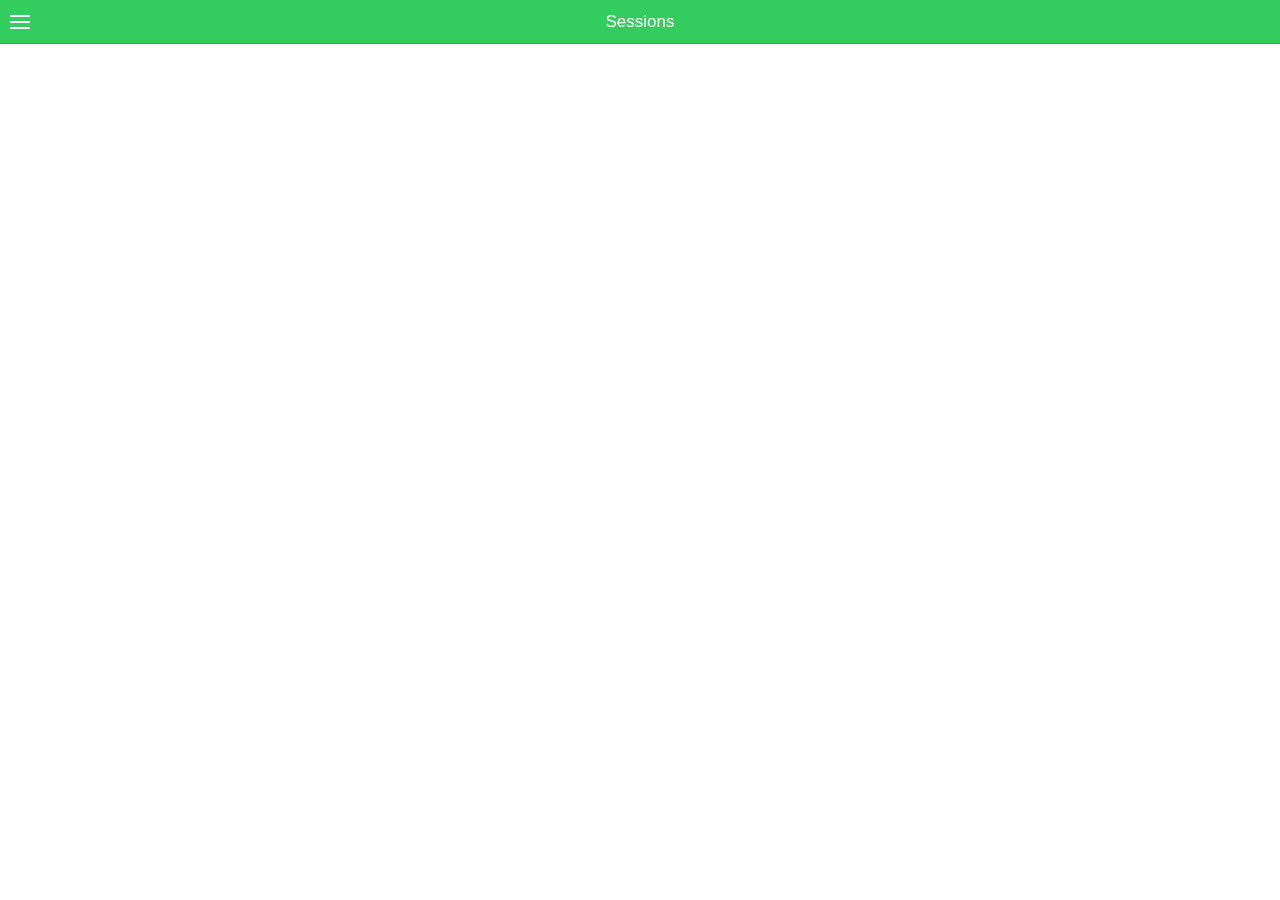
==== www/index.html @ f9bbe0bd "Initial commit" ====
<!DOCTYPE html>
<html>
  <head>
    <meta charset="utf-8">
    <meta name="viewport" content="initial-scale=1, maximum-scale=1, user-scalable=no, width=device-width">
    <title></title>

    <link href="lib/ionic/css/ionic.css" rel="stylesheet">
    <link href="css/style.css" rel="stylesheet">
    <link href="css/myCSS.css" rel="stylesheet">

    <!-- IF using Sass (run gulp sass first), then uncomment below and remove the CSS includes above
    <link href="css/ionic.app.css" rel="stylesheet">
    -->

    <!-- ionic/angularjs js -->
    <script src="lib/ionic/js/ionic.bundle.js"></script>
    <script src="lib/ionic/js/angular/angular-resource.js"></script>

    <!-- cordova script (this will be a 404 during development) -->
    <script src="cordova.js"></script>

    <!-- your app's js -->
    <script src="js/app.js"></script>
    <script src="js/controllers.js"></script>
    <script src="js/services.js"></script>
  </head>
  <body ng-app="starter">
  <ion-nav-view></ion-nav-view>
  </body>
</html>
---- www/lib/ionic/css/ionic.css ----
@charset "UTF-8";
/*!
 * Copyright 2015 Drifty Co.
 * http://drifty.com/
 *
 * Ionic, v1.2.1
 * A powerful HTML5 mobile app framework.
 * http://ionicframework.com/
 *
 * By @maxlynch, @benjsperry, @adamdbradley <3
 *
 * Licensed under the MIT license. Please see LICENSE for more information.
 *
 */
/*!
  Ionicons, v2.0.1
  Created by Ben Sperry for the Ionic Framework, http://ionicons.com/
  https://twitter.com/benjsperry  https://twitter.com/ionicframework
  MIT License: https://github.com/driftyco/ionicons

  Android-style icons originally built by Google’s
  Material Design Icons: https://github.com/google/material-design-icons
  used under CC BY http://creativecommons.org/licenses/by/4.0/
  Modified icons to fit ionicon’s grid from original.
*/
@font-face {
  font-family: "Ionicons";
  src: url("../fonts/ionicons.eot?v=2.0.1");
  src: url("../fonts/ionicons.eot?v=2.0.1#iefix") format("embedded-opentype"), url("../fonts/ionicons.ttf?v=2.0.1") format("truetype"), url("../fonts/ionicons.woff?v=2.0.1") format("woff"), url("../fonts/ionicons.woff") format("woff"), url("../fonts/ionicons.svg?v=2.0.1#Ionicons") format("svg");
  font-weight: normal;
  font-style: normal; }

.ion, .ionicons,
.ion-alert:before,
.ion-alert-circled:before,
.ion-android-add:before,
.ion-android-add-circle:before,
.ion-android-alarm-clock:before,
.ion-android-alert:before,
.ion-android-apps:before,
.ion-android-archive:before,
.ion-android-arrow-back:before,
.ion-android-arrow-down:before,
.ion-android-arrow-dropdown:before,
.ion-android-arrow-dropdown-circle:before,
.ion-android-arrow-dropleft:before,
.ion-android-arrow-dropleft-circle:before,
.ion-android-arrow-dropright:before,
.ion-android-arrow-dropright-circle:before,
.ion-android-arrow-dropup:before,
.ion-android-arrow-dropup-circle:before,
.ion-android-arrow-forward:before,
.ion-android-arrow-up:before,
.ion-android-attach:before,
.ion-android-bar:before,
.ion-android-bicycle:before,
.ion-android-boat:before,
.ion-android-bookmark:before,
.ion-android-bulb:before,
.ion-android-bus:before,
.ion-android-calendar:before,
.ion-android-call:before,
.ion-android-camera:before,
.ion-android-cancel:before,
.ion-android-car:before,
.ion-android-cart:before,
.ion-android-chat:before,
.ion-android-checkbox:before,
.ion-android-checkbox-blank:before,
.ion-android-checkbox-outline:before,
.ion-android-checkbox-outline-blank:before,
.ion-android-checkmark-circle:before,
.ion-android-clipboard:before,
.ion-android-close:before,
.ion-android-cloud:before,
.ion-android-cloud-circle:before,
.ion-android-cloud-done:before,
.ion-android-cloud-outline:before,
.ion-android-color-palette:before,
.ion-android-compass:before,
.ion-android-contact:before,
.ion-android-contacts:before,
.ion-android-contract:before,
.ion-android-create:before,
.ion-android-delete:before,
.ion-android-desktop:before,
.ion-android-document:before,
.ion-android-done:before,
.ion-android-done-all:before,
.ion-android-download:before,
.ion-android-drafts:before,
.ion-android-exit:before,
.ion-android-expand:before,
.ion-android-favorite:before,
.ion-android-favorite-outline:before,
.ion-android-film:before,
.ion-android-folder:before,
.ion-android-folder-open:before,
.ion-android-funnel:before,
.ion-android-globe:before,
.ion-android-hand:before,
.ion-android-hangout:before,
.ion-android-happy:before,
.ion-android-home:before,
.ion-android-image:before,
.ion-android-laptop:before,
.ion-android-list:before,
.ion-android-locate:before,
.ion-android-lock:before,
.ion-android-mail:before,
.ion-android-map:before,
.ion-android-menu:before,
.ion-android-microphone:before,
.ion-android-microphone-off:before,
.ion-android-more-horizontal:before,
.ion-android-more-vertical:before,
.ion-android-navigate:before,
.ion-android-notifications:before,
.ion-android-notifications-none:before,
.ion-android-notifications-off:before,
.ion-android-open:before,
.ion-android-options:before,
.ion-android-people:before,
.ion-android-person:before,
.ion-android-person-add:before,
.ion-android-phone-landscape:before,
.ion-android-phone-portrait:before,
.ion-android-pin:before,
.ion-android-plane:before,
.ion-android-playstore:before,
.ion-android-print:before,
.ion-android-radio-button-off:before,
.ion-android-radio-button-on:before,
.ion-android-refresh:before,
.ion-android-remove:before,
.ion-android-remove-circle:before,
.ion-android-restaurant:before,
.ion-android-sad:before,
.ion-android-search:before,
.ion-android-send:before,
.ion-android-settings:before,
.ion-android-share:before,
.ion-android-share-alt:before,
.ion-android-star:before,
.ion-android-star-half:before,
.ion-android-star-outline:before,
.ion-android-stopwatch:before,
.ion-android-subway:before,
.ion-android-sunny:before,
.ion-android-sync:before,
.ion-android-textsms:before,
.ion-android-time:before,
.ion-android-train:before,
.ion-android-unlock:before,
.ion-android-upload:before,
.ion-android-volume-down:before,
.ion-android-volume-mute:before,
.ion-android-volume-off:before,
.ion-android-volume-up:before,
.ion-android-walk:before,
.ion-android-warning:before,
.ion-android-watch:before,
.ion-android-wifi:before,
.ion-aperture:before,
.ion-archive:before,
.ion-arrow-down-a:before,
.ion-arrow-down-b:before,
.ion-arrow-down-c:before,
.ion-arrow-expand:before,
.ion-arrow-graph-down-left:before,
.ion-arrow-graph-down-right:before,
.ion-arrow-graph-up-left:before,
.ion-arrow-graph-up-right:before,
.ion-arrow-left-a:before,
.ion-arrow-left-b:before,
.ion-arrow-left-c:before,
.ion-arrow-move:before,
.ion-arrow-resize:before,
.ion-arrow-return-left:before,
.ion-arrow-return-right:before,
.ion-arrow-right-a:before,
.ion-arrow-right-b:before,
.ion-arrow-right-c:before,
.ion-arrow-shrink:before,
.ion-arrow-swap:before,
.ion-arrow-up-a:before,
.ion-arrow-up-b:before,
.ion-arrow-up-c:before,
.ion-asterisk:before,
.ion-at:before,
.ion-backspace:before,
.ion-backspace-outline:before,
.ion-bag:before,
.ion-battery-charging:before,
.ion-battery-empty:before,
.ion-battery-full:before,
.ion-battery-half:before,
.ion-battery-low:before,
.ion-beaker:before,
.ion-beer:before,
.ion-bluetooth:before,
.ion-bonfire:before,
.ion-bookmark:before,
.ion-bowtie:before,
.ion-briefcase:before,
.ion-bug:before,
.ion-calculator:before,
.ion-calendar:before,
.ion-camera:before,
.ion-card:before,
.ion-cash:before,
.ion-chatbox:before,
.ion-chatbox-working:before,
.ion-chatboxes:before,
.ion-chatbubble:before,
.ion-chatbubble-working:before,
.ion-chatbubbles:before,
.ion-checkmark:before,
.ion-checkmark-circled:before,
.ion-checkmark-round:before,
.ion-chevron-down:before,
.ion-chevron-left:before,
.ion-chevron-right:before,
.ion-chevron-up:before,
.ion-clipboard:before,
.ion-clock:before,
.ion-close:before,
.ion-close-circled:before,
.ion-close-round:before,
.ion-closed-captioning:before,
.ion-cloud:before,
.ion-code:before,
.ion-code-download:before,
.ion-code-working:before,
.ion-coffee:before,
.ion-compass:before,
.ion-compose:before,
.ion-connection-bars:before,
.ion-contrast:before,
.ion-crop:before,
.ion-cube:before,
.ion-disc:before,
.ion-document:before,
.ion-document-text:before,
.ion-drag:before,
.ion-earth:before,
.ion-easel:before,
.ion-edit:before,
.ion-egg:before,
.ion-eject:before,
.ion-email:before,
.ion-email-unread:before,
.ion-erlenmeyer-flask:before,
.ion-erlenmeyer-flask-bubbles:before,
.ion-eye:before,
.ion-eye-disabled:before,
.ion-female:before,
.ion-filing:before,
.ion-film-marker:before,
.ion-fireball:before,
.ion-flag:before,
.ion-flame:before,
.ion-flash:before,
.ion-flash-off:before,
.ion-folder:before,
.ion-fork:before,
.ion-fork-repo:before,
.ion-forward:before,
.ion-funnel:before,
.ion-gear-a:before,
.ion-gear-b:before,
.ion-grid:before,
.ion-hammer:before,
.ion-happy:before,
.ion-happy-outline:before,
.ion-headphone:before,
.ion-heart:before,
.ion-heart-broken:before,
.ion-help:before,
.ion-help-buoy:before,
.ion-help-circled:before,
.ion-home:before,
.ion-icecream:before,
.ion-image:before,
.ion-images:before,
.ion-information:before,
.ion-information-circled:before,
.ion-ionic:before,
.ion-ios-alarm:before,
.ion-ios-alarm-outline:before,
.ion-ios-albums:before,
.ion-ios-albums-outline:before,
.ion-ios-americanfootball:before,
.ion-ios-americanfootball-outline:before,
.ion-ios-analytics:before,
.ion-ios-analytics-outline:before,
.ion-ios-arrow-back:before,
.ion-ios-arrow-down:before,
.ion-ios-arrow-forward:before,
.ion-ios-arrow-left:before,
.ion-ios-arrow-right:before,
.ion-ios-arrow-thin-down:before,
.ion-ios-arrow-thin-left:before,
.ion-ios-arrow-thin-right:before,
.ion-ios-arrow-thin-up:before,
.ion-ios-arrow-up:before,
.ion-ios-at:before,
.ion-ios-at-outline:before,
.ion-ios-barcode:before,
.ion-ios-barcode-outline:before,
.ion-ios-baseball:before,
.ion-ios-baseball-outline:before,
.ion-ios-basketball:before,
.ion-ios-basketball-outline:before,
.ion-ios-bell:before,
.ion-ios-bell-outline:before,
.ion-ios-body:before,
.ion-ios-body-outline:before,
.ion-ios-bolt:before,
.ion-ios-bolt-outline:before,
.ion-ios-book:before,
.ion-ios-book-outline:before,
.ion-ios-bookmarks:before,
.ion-ios-bookmarks-outline:before,
.ion-ios-box:before,
.ion-ios-box-outline:before,
.ion-ios-briefcase:before,
.ion-ios-briefcase-outline:before,
.ion-ios-browsers:before,
.ion-ios-browsers-outline:before,
.ion-ios-calculator:before,
.ion-ios-calculator-outline:before,
.ion-ios-calendar:before,
.ion-ios-calendar-outline:before,
.ion-ios-camera:before,
.ion-ios-camera-outline:before,
.ion-ios-cart:before,
.ion-ios-cart-outline:before,
.ion-ios-chatboxes:before,
.ion-ios-chatboxes-outline:before,
.ion-ios-chatbubble:before,
.ion-ios-chatbubble-outline:before,
.ion-ios-checkmark:before,
.ion-ios-checkmark-empty:before,
.ion-ios-checkmark-outline:before,
.ion-ios-circle-filled:before,
.ion-ios-circle-outline:before,
.ion-ios-clock:before,
.ion-ios-clock-outline:before,
.ion-ios-close:before,
.ion-ios-close-empty:before,
.ion-ios-close-outline:before,
.ion-ios-cloud:before,
.ion-ios-cloud-download:before,
.ion-ios-cloud-download-outline:before,
.ion-ios-cloud-outline:before,
.ion-ios-cloud-upload:before,
.ion-ios-cloud-upload-outline:before,
.ion-ios-cloudy:before,
.ion-ios-cloudy-night:before,
.ion-ios-cloudy-night-outline:before,
.ion-ios-cloudy-outline:before,
.ion-ios-cog:before,
.ion-ios-cog-outline:before,
.ion-ios-color-filter:before,
.ion-ios-color-filter-outline:before,
.ion-ios-color-wand:before,
.ion-ios-color-wand-outline:before,
.ion-ios-compose:before,
.ion-ios-compose-outline:before,
.ion-ios-contact:before,
.ion-ios-contact-outline:before,
.ion-ios-copy:before,
.ion-ios-copy-outline:before,
.ion-ios-crop:before,
.ion-ios-crop-strong:before,
.ion-ios-download:before,
.ion-ios-download-outline:before,
.ion-ios-drag:before,
.ion-ios-email:before,
.ion-ios-email-outline:before,
.ion-ios-eye:before,
.ion-ios-eye-outline:before,
.ion-ios-fastforward:before,
.ion-ios-fastforward-outline:before,
.ion-ios-filing:before,
.ion-ios-filing-outline:before,
.ion-ios-film:before,
.ion-ios-film-outline:before,
.ion-ios-flag:before,
.ion-ios-flag-outline:before,
.ion-ios-flame:before,
.ion-ios-flame-outline:before,
.ion-ios-flask:before,
.ion-ios-flask-outline:before,
.ion-ios-flower:before,
.ion-ios-flower-outline:before,
.ion-ios-folder:before,
.ion-ios-folder-outline:before,
.ion-ios-football:before,
.ion-ios-football-outline:before,
.ion-ios-game-controller-a:before,
.ion-ios-game-controller-a-outline:before,
.ion-ios-game-controller-b:before,
.ion-ios-game-controller-b-outline:before,
.ion-ios-gear:before,
.ion-ios-gear-outline:before,
.ion-ios-glasses:before,
.ion-ios-glasses-outline:before,
.ion-ios-grid-view:before,
.ion-ios-grid-view-outline:before,
.ion-ios-heart:before,
.ion-ios-heart-outline:before,
.ion-ios-help:before,
.ion-ios-help-empty:before,
.ion-ios-help-outline:before,
.ion-ios-home:before,
.ion-ios-home-outline:before,
.ion-ios-infinite:before,
.ion-ios-infinite-outline:before,
.ion-ios-information:before,
.ion-ios-information-empty:before,
.ion-ios-information-outline:before,
.ion-ios-ionic-outline:before,
.ion-ios-keypad:before,
.ion-ios-keypad-outline:before,
.ion-ios-lightbulb:before,
.ion-ios-lightbulb-outline:before,
.ion-ios-list:before,
.ion-ios-list-outline:before,
.ion-ios-location:before,
.ion-ios-location-outline:before,
.ion-ios-locked:before,
.ion-ios-locked-outline:before,
.ion-ios-loop:before,
.ion-ios-loop-strong:before,
.ion-ios-medical:before,
.ion-ios-medical-outline:before,
.ion-ios-medkit:before,
.ion-ios-medkit-outline:before,
.ion-ios-mic:before,
.ion-ios-mic-off:before,
.ion-ios-mic-outline:before,
.ion-ios-minus:before,
.ion-ios-minus-empty:before,
.ion-ios-minus-outline:before,
.ion-ios-monitor:before,
.ion-ios-monitor-outline:before,
.ion-ios-moon:before,
.ion-ios-moon-outline:before,
.ion-ios-more:before,
.ion-ios-more-outline:before,
.ion-ios-musical-note:before,
.ion-ios-musical-notes:before,
.ion-ios-navigate:before,
.ion-ios-navigate-outline:before,
.ion-ios-nutrition:before,
.ion-ios-nutrition-outline:before,
.ion-ios-paper:before,
.ion-ios-paper-outline:before,
.ion-ios-paperplane:before,
.ion-ios-paperplane-outline:before,
.ion-ios-partlysunny:before,
.ion-ios-partlysunny-outline:before,
.ion-ios-pause:before,
.ion-ios-pause-outline:before,
.ion-ios-paw:before,
.ion-ios-paw-outline:before,
.ion-ios-people:before,
.ion-ios-people-outline:before,
.ion-ios-person:before,
.ion-ios-person-outline:before,
.ion-ios-personadd:before,
.ion-ios-personadd-outline:before,
.ion-ios-photos:before,
.ion-ios-photos-outline:before,
.ion-ios-pie:before,
.ion-ios-pie-outline:before,
.ion-ios-pint:before,
.ion-ios-pint-outline:before,
.ion-ios-play:before,
.ion-ios-play-outline:before,
.ion-ios-plus:before,
.ion-ios-plus-empty:before,
.ion-ios-plus-outline:before,
.ion-ios-pricetag:before,
.ion-ios-pricetag-outline:before,
.ion-ios-pricetags:before,
.ion-ios-pricetags-outline:before,
.ion-ios-printer:before,
.ion-ios-printer-outline:before,
.ion-ios-pulse:before,
.ion-ios-pulse-strong:before,
.ion-ios-rainy:before,
.ion-ios-rainy-outline:before,
.ion-ios-recording:before,
.ion-ios-recording-outline:before,
.ion-ios-redo:before,
.ion-ios-redo-outline:before,
.ion-ios-refresh:before,
.ion-ios-refresh-empty:before,
.ion-ios-refresh-outline:before,
.ion-ios-reload:before,
.ion-ios-reverse-camera:before,
.ion-ios-reverse-camera-outline:before,
.ion-ios-rewind:before,
.ion-ios-rewind-outline:before,
.ion-ios-rose:before,
.ion-ios-rose-outline:before,
.ion-ios-search:before,
.ion-ios-search-strong:before,
.ion-ios-settings:before,
.ion-ios-settings-strong:before,
.ion-ios-shuffle:before,
.ion-ios-shuffle-strong:before,
.ion-ios-skipbackward:before,
.ion-ios-skipbackward-outline:before,
.ion-ios-skipforward:before,
.ion-ios-skipforward-outline:before,
.ion-ios-snowy:before,
.ion-ios-speedometer:before,
.ion-ios-speedometer-outline:before,
.ion-ios-star:before,
.ion-ios-star-half:before,
.ion-ios-star-outline:before,
.ion-ios-stopwatch:before,
.ion-ios-stopwatch-outline:before,
.ion-ios-sunny:before,
.ion-ios-sunny-outline:before,
.ion-ios-telephone:before,
.ion-ios-telephone-outline:before,
.ion-ios-tennisball:before,
.ion-ios-tennisball-outline:before,
.ion-ios-thunderstorm:before,
.ion-ios-thunderstorm-outline:before,
.ion-ios-time:before,
.ion-ios-time-outline:before,
.ion-ios-timer:before,
.ion-ios-timer-outline:before,
.ion-ios-toggle:before,
.ion-ios-toggle-outline:before,
.ion-ios-trash:before,
.ion-ios-trash-outline:before,
.ion-ios-undo:before,
.ion-ios-undo-outline:before,
.ion-ios-unlocked:before,
.ion-ios-unlocked-outline:before,
.ion-ios-upload:before,
.ion-ios-upload-outline:before,
.ion-ios-videocam:before,
.ion-ios-videocam-outline:before,
.ion-ios-volume-high:before,
.ion-ios-volume-low:before,
.ion-ios-wineglass:before,
.ion-ios-wineglass-outline:before,
.ion-ios-world:before,
.ion-ios-world-outline:before,
.ion-ipad:before,
.ion-iphone:before,
.ion-ipod:before,
.ion-jet:before,
.ion-key:before,
.ion-knife:before,
.ion-laptop:before,
.ion-leaf:before,
.ion-levels:before,
.ion-lightbulb:before,
.ion-link:before,
.ion-load-a:before,
.ion-load-b:before,
.ion-load-c:before,
.ion-load-d:before,
.ion-location:before,
.ion-lock-combination:before,
.ion-locked:before,
.ion-log-in:before,
.ion-log-out:before,
.ion-loop:before,
.ion-magnet:before,
.ion-male:before,
.ion-man:before,
.ion-map:before,
.ion-medkit:before,
.ion-merge:before,
.ion-mic-a:before,
.ion-mic-b:before,
.ion-mic-c:before,
.ion-minus:before,
.ion-minus-circled:before,
.ion-minus-round:before,
.ion-model-s:before,
.ion-monitor:before,
.ion-more:before,
.ion-mouse:before,
.ion-music-note:before,
.ion-navicon:before,
.ion-navicon-round:before,
.ion-navigate:before,
.ion-network:before,
.ion-no-smoking:before,
.ion-nuclear:before,
.ion-outlet:before,
.ion-paintbrush:before,
.ion-paintbucket:before,
.ion-paper-airplane:before,
.ion-paperclip:before,
.ion-pause:before,
.ion-person:before,
.ion-person-add:before,
.ion-person-stalker:before,
.ion-pie-graph:before,
.ion-pin:before,
.ion-pinpoint:before,
.ion-pizza:before,
.ion-plane:before,
.ion-planet:before,
.ion-play:before,
.ion-playstation:before,
.ion-plus:before,
.ion-plus-circled:before,
.ion-plus-round:before,
.ion-podium:before,
.ion-pound:before,
.ion-power:before,
.ion-pricetag:before,
.ion-pricetags:before,
.ion-printer:before,
.ion-pull-request:before,
.ion-qr-scanner:before,
.ion-quote:before,
.ion-radio-waves:before,
.ion-record:before,
.ion-refresh:before,
.ion-reply:before,
.ion-reply-all:before,
.ion-ribbon-a:before,
.ion-ribbon-b:before,
.ion-sad:before,
.ion-sad-outline:before,
.ion-scissors:before,
.ion-search:before,
.ion-settings:before,
.ion-share:before,
.ion-shuffle:before,
.ion-skip-backward:before,
.ion-skip-forward:before,
.ion-social-android:before,
.ion-social-android-outline:before,
.ion-social-angular:before,
.ion-social-angular-outline:before,
.ion-social-apple:before,
.ion-social-apple-outline:before,
.ion-social-bitcoin:before,
.ion-social-bitcoin-outline:before,
.ion-social-buffer:before,
.ion-social-buffer-outline:before,
.ion-social-chrome:before,
.ion-social-chrome-outline:before,
.ion-social-codepen:before,
.ion-social-codepen-outline:before,
.ion-social-css3:before,
.ion-social-css3-outline:before,
.ion-social-designernews:before,
.ion-social-designernews-outline:before,
.ion-social-dribbble:before,
.ion-social-dribbble-outline:before,
.ion-social-dropbox:before,
.ion-social-dropbox-outline:before,
.ion-social-euro:before,
.ion-social-euro-outline:before,
.ion-social-facebook:before,
.ion-social-facebook-outline:before,
.ion-social-foursquare:before,
.ion-social-foursquare-outline:before,
.ion-social-freebsd-devil:before,
.ion-social-github:before,
.ion-social-github-outline:before,
.ion-social-google:before,
.ion-social-google-outline:before,
.ion-social-googleplus:before,
.ion-social-googleplus-outline:before,
.ion-social-hackernews:before,
.ion-social-hackernews-outline:before,
.ion-social-html5:before,
.ion-social-html5-outline:before,
.ion-social-instagram:before,
.ion-social-instagram-outline:before,
.ion-social-javascript:before,
.ion-social-javascript-outline:before,
.ion-social-linkedin:before,
.ion-social-linkedin-outline:before,
.ion-social-markdown:before,
.ion-social-nodejs:before,
.ion-social-octocat:before,
.ion-social-pinterest:before,
.ion-social-pinterest-outline:before,
.ion-social-python:before,
.ion-social-reddit:before,
.ion-social-reddit-outline:before,
.ion-social-rss:before,
.ion-social-rss-outline:before,
.ion-social-sass:before,
.ion-social-skype:before,
.ion-social-skype-outline:before,
.ion-social-snapchat:before,
.ion-social-snapchat-outline:before,
.ion-social-tumblr:before,
.ion-social-tumblr-outline:before,
.ion-social-tux:before,
.ion-social-twitch:before,
.ion-social-twitch-outline:before,
.ion-social-twitter:before,
.ion-social-twitter-outline:before,
.ion-social-usd:before,
.ion-social-usd-outline:before,
.ion-social-vimeo:before,
.ion-social-vimeo-outline:before,
.ion-social-whatsapp:before,
.ion-social-whatsapp-outline:before,
.ion-social-windows:before,
.ion-social-windows-outline:before,
.ion-social-wordpress:before,
.ion-social-wordpress-outline:before,
.ion-social-yahoo:before,
.ion-social-yahoo-outline:before,
.ion-social-yen:before,
.ion-social-yen-outline:before,
.ion-social-youtube:before,
.ion-social-youtube-outline:before,
.ion-soup-can:before,
.ion-soup-can-outline:before,
.ion-speakerphone:before,
.ion-speedometer:before,
.ion-spoon:before,
.ion-star:before,
.ion-stats-bars:before,
.ion-steam:before,
.ion-stop:before,
.ion-thermometer:before,
.ion-thumbsdown:before,
.ion-thumbsup:before,
.ion-toggle:before,
.ion-toggle-filled:before,
.ion-transgender:before,
.ion-trash-a:before,
.ion-trash-b:before,
.ion-trophy:before,
.ion-tshirt:before,
.ion-tshirt-outline:before,
.ion-umbrella:before,
.ion-university:before,
.ion-unlocked:before,
.ion-upload:before,
.ion-usb:before,
.ion-videocamera:before,
.ion-volume-high:before,
.ion-volume-low:before,
.ion-volume-medium:before,
.ion-volume-mute:before,
.ion-wand:before,
.ion-waterdrop:before,
.ion-wifi:before,
.ion-wineglass:before,
.ion-woman:before,
.ion-wrench:before,
.ion-xbox:before {
  display: inline-block;
  font-family: "Ionicons";
  speak: none;
  font-style: normal;
  font-weight: normal;
  font-variant: normal;
  text-transform: none;
  text-rendering: auto;
  line-height: 1;
  -webkit-font-smoothing: antialiased;
  -moz-osx-font-smoothing: grayscale; }

.ion-alert:before {
  content: ""; }

.ion-alert-circled:before {
  content: ""; }

.ion-android-add:before {
  content: ""; }

.ion-android-add-circle:before {
  content: ""; }

.ion-android-alarm-clock:before {
  content: ""; }

.ion-android-alert:before {
  content: ""; }

.ion-android-apps:before {
  content: ""; }

.ion-android-archive:before {
  content: ""; }

.ion-android-arrow-back:before {
  content: ""; }

.ion-android-arrow-down:before {
  content: ""; }

.ion-android-arrow-dropdown:before {
  content: ""; }

.ion-android-arrow-dropdown-circle:before {
  content: ""; }

.ion-android-arrow-dropleft:before {
  content: ""; }

.ion-android-arrow-dropleft-circle:before {
  content: ""; }

.ion-android-arrow-dropright:before {
  content: ""; }

.ion-android-arrow-dropright-circle:before {
  content: ""; }

.ion-android-arrow-dropup:before {
  content: ""; }

.ion-android-arrow-dropup-circle:before {
  content: ""; }

.ion-android-arrow-forward:before {
  content: ""; }

.ion-android-arrow-up:before {
  content: ""; }

.ion-android-attach:before {
  content: ""; }

.ion-android-bar:before {
  content: ""; }

.ion-android-bicycle:before {
  content: ""; }

.ion-android-boat:before {
  content: ""; }

.ion-android-bookmark:before {
  content: ""; }

.ion-android-bulb:before {
  content: ""; }

.ion-android-bus:before {
  content: ""; }

.ion-android-calendar:before {
  content: ""; }

.ion-android-call:before {
  content: ""; }

.ion-android-camera:before {
  content: ""; }

.ion-android-cancel:before {
  content: ""; }

.ion-android-car:before {
  content: ""; }

.ion-android-cart:before {
  content: ""; }

.ion-android-chat:before {
  content: ""; }

.ion-android-checkbox:before {
  content: ""; }

.ion-android-checkbox-blank:before {
  content: ""; }

.ion-android-checkbox-outline:before {
  content: ""; }

.ion-android-checkbox-outline-blank:before {
  content: ""; }

.ion-android-checkmark-circle:before {
  content: ""; }

.ion-android-clipboard:before {
  content: ""; }

.ion-android-close:before {
  content: ""; }

.ion-android-cloud:before {
  content: ""; }

.ion-android-cloud-circle:before {
  content: ""; }

.ion-android-cloud-done:before {
  content: ""; }

.ion-android-cloud-outline:before {
  content: ""; }

.ion-android-color-palette:before {
  content: ""; }

.ion-android-compass:before {
  content: ""; }

.ion-android-contact:before {
  content: ""; }

.ion-android-contacts:before {
  content: ""; }

.ion-android-contract:before {
  content: ""; }

.ion-android-create:before {
  content: ""; }

.ion-android-delete:before {
  content: ""; }

.ion-android-desktop:before {
  content: ""; }

.ion-android-document:before {
  content: ""; }

.ion-android-done:before {
  content: ""; }

.ion-android-done-all:before {
  content: ""; }

.ion-android-download:before {
  content: ""; }

.ion-android-drafts:before {
  content: ""; }

.ion-android-exit:before {
  content: ""; }

.ion-android-expand:before {
  content: ""; }

.ion-android-favorite:before {
  content: ""; }

.ion-android-favorite-outline:before {
  content: ""; }

.ion-android-film:before {
  content: ""; }

.ion-android-folder:before {
  content: ""; }

.ion-android-folder-open:before {
  content: ""; }

.ion-android-funnel:before {
  content: ""; }

.ion-android-globe:before {
  content: ""; }

.ion-android-hand:before {
  content: ""; }

.ion-android-hangout:before {
  content: ""; }

.ion-android-happy:before {
  content: ""; }

.ion-android-home:before {
  content: ""; }

.ion-android-image:before {
  content: ""; }

.ion-android-laptop:before {
  content: ""; }

.ion-android-list:before {
  content: ""; }

.ion-android-locate:before {
  content: ""; }

.ion-android-lock:before {
  content: ""; }

.ion-android-mail:before {
  content: ""; }

.ion-android-map:before {
  content: ""; }

.ion-android-menu:before {
  content: ""; }

.ion-android-microphone:before {
  content: ""; }

.ion-android-microphone-off:before {
  content: ""; }

.ion-android-more-horizontal:before {
  content: ""; }

.ion-android-more-vertical:before {
  content: ""; }

.ion-android-navigate:before {
  content: ""; }

.ion-android-notifications:before {
  content: ""; }

.ion-android-notifications-none:before {
  content: ""; }

.ion-android-notifications-off:before {
  content: ""; }

.ion-android-open:before {
  content: ""; }

.ion-android-options:before {
  content: ""; }

.ion-android-people:before {
  content: ""; }

.ion-android-person:before {
  content: ""; }

.ion-android-person-add:before {
  content: ""; }

.ion-android-phone-landscape:before {
  content: ""; }

.ion-android-phone-portrait:before {
  content: ""; }

.ion-android-pin:before {
  content: ""; }

.ion-android-plane:before {
  content: ""; }

.ion-android-playstore:before {
  content: ""; }

.ion-android-print:before {
  content: ""; }

.ion-android-radio-button-off:before {
  content: ""; }

.ion-android-radio-button-on:before {
  content: ""; }

.ion-android-refresh:before {
  content: ""; }

.ion-android-remove:before {
  content: ""; }

.ion-android-remove-circle:before {
  content: ""; }

.ion-android-restaurant:before {
  content: ""; }

.ion-android-sad:before {
  content: ""; }

.ion-android-search:before {
  content: ""; }

.ion-android-send:before {
  content: ""; }

.ion-android-settings:before {
  content: ""; }

.ion-android-share:before {
  content: ""; }

.ion-android-share-alt:before {
  content: ""; }

.ion-android-star:before {
  content: ""; }

.ion-android-star-half:before {
  content: ""; }

.ion-android-star-outline:before {
  content: ""; }

.ion-android-stopwatch:before {
  content: ""; }

.ion-android-subway:before {
  content: ""; }

.ion-android-sunny:before {
  content: ""; }

.ion-android-sync:before {
  content: ""; }

.ion-android-textsms:before {
  content: ""; }

.ion-android-time:before {
  content: ""; }

.ion-android-train:before {
  content: ""; }

.ion-android-unlock:before {
  content: ""; }

.ion-android-upload:before {
  content: ""; }

.ion-android-volume-down:before {
  content: ""; }

.ion-android-volume-mute:before {
  content: ""; }

.ion-android-volume-off:before {
  content: ""; }

.ion-android-volume-up:before {
  content: ""; }

.ion-android-walk:before {
  content: ""; }

.ion-android-warning:before {
  content: ""; }

.ion-android-watch:before {
  content: ""; }

.ion-android-wifi:before {
  content: ""; }

.ion-aperture:before {
  content: ""; }

.ion-archive:before {
  content: ""; }

.ion-arrow-down-a:before {
  content: ""; }

.ion-arrow-down-b:before {
  content: ""; }

.ion-arrow-down-c:before {
  content: ""; }

.ion-arrow-expand:before {
  content: ""; }

.ion-arrow-graph-down-left:before {
  content: ""; }

.ion-arrow-graph-down-right:before {
  content: ""; }

.ion-arrow-graph-up-left:before {
  content: ""; }

.ion-arrow-graph-up-right:before {
  content: ""; }

.ion-arrow-left-a:before {
  content: ""; }

.ion-arrow-left-b:before {
  content: ""; }

.ion-arrow-left-c:before {
  content: ""; }

.ion-arrow-move:before {
  content: ""; }

.ion-arrow-resize:before {
  content: ""; }

.ion-arrow-return-left:before {
  content: ""; }

.ion-arrow-return-right:before {
  content: ""; }

.ion-arrow-right-a:before {
  content: ""; }

.ion-arrow-right-b:before {
  content: ""; }

.ion-arrow-right-c:before {
  content: ""; }

.ion-arrow-shrink:before {
  content: ""; }

.ion-arrow-swap:before {
  content: ""; }

.ion-arrow-up-a:before {
  content: ""; }

.ion-arrow-up-b:before {
  content: ""; }

.ion-arrow-up-c:before {
  content: ""; }

.ion-asterisk:before {
  content: ""; }

.ion-at:before {
  content: ""; }

.ion-backspace:before {
  content: ""; }

.ion-backspace-outline:before {
  content: ""; }

.ion-bag:before {
  content: ""; }

.ion-battery-charging:before {
  content: ""; }

.ion-battery-empty:before {
  content: ""; }

.ion-battery-full:before {
  content: ""; }

.ion-battery-half:before {
  content: ""; }

.ion-battery-low:before {
  content: ""; }

.ion-beaker:before {
  content: ""; }

.ion-beer:before {
  content: ""; }

.ion-bluetooth:before {
  content: ""; }

.ion-bonfire:before {
  content: ""; }

.ion-bookmark:before {
  content: ""; }

.ion-bowtie:before {
  content: ""; }

.ion-briefcase:before {
  content: ""; }

.ion-bug:before {
  content: ""; }

.ion-calculator:before {
  content: ""; }

.ion-calendar:before {
  content: ""; }

.ion-camera:before {
  content: ""; }

.ion-card:before {
  content: ""; }

.ion-cash:before {
  content: ""; }

.ion-chatbox:before {
  content: ""; }

.ion-chatbox-working:before {
  content: ""; }

.ion-chatboxes:before {
  content: ""; }

.ion-chatbubble:before {
  content: ""; }

.ion-chatbubble-working:before {
  content: ""; }

.ion-chatbubbles:before {
  content: ""; }

.ion-checkmark:before {
  content: ""; }

.ion-checkmark-circled:before {
  content: ""; }

.ion-checkmark-round:before {
  content: ""; }

.ion-chevron-down:before {
  content: ""; }

.ion-chevron-left:before {
  content: ""; }

.ion-chevron-right:before {
  content: ""; }

.ion-chevron-up:before {
  content: ""; }

.ion-clipboard:before {
  content: ""; }

.ion-clock:before {
  content: ""; }

.ion-close:before {
  content: ""; }

.ion-close-circled:before {
  content: ""; }

.ion-close-round:before {
  content: ""; }

.ion-closed-captioning:before {
  content: ""; }

.ion-cloud:before {
  content: ""; }

.ion-code:before {
  content: ""; }

.ion-code-download:before {
  content: ""; }

.ion-code-working:before {
  content: ""; }

.ion-coffee:before {
  content: ""; }

.ion-compass:before {
  content: ""; }

.ion-compose:before {
  content: ""; }

.ion-connection-bars:before {
  content: ""; }

.ion-contrast:before {
  content: ""; }

.ion-crop:before {
  content: ""; }

.ion-cube:before {
  content: ""; }

.ion-disc:before {
  content: ""; }

.ion-document:before {
  content: ""; }

.ion-document-text:before {
  content: ""; }

.ion-drag:before {
  content: ""; }

.ion-earth:before {
  content: ""; }

.ion-easel:before {
  content: ""; }

.ion-edit:before {
  content: ""; }

.ion-egg:before {
  content: ""; }

.ion-eject:before {
  content: ""; }

.ion-email:before {
  content: ""; }

.ion-email-unread:before {
  content: ""; }

.ion-erlenmeyer-flask:before {
  content: ""; }

.ion-erlenmeyer-flask-bubbles:before {
  content: ""; }

.ion-eye:before {
  content: ""; }

.ion-eye-disabled:before {
  content: ""; }

.ion-female:before {
  content: ""; }

.ion-filing:before {
  content: ""; }

.ion-film-marker:before {
  content: ""; }

.ion-fireball:before {
  content: ""; }

.ion-flag:before {
  content: ""; }

.ion-flame:before {
  content: ""; }

.ion-flash:before {
  content: ""; }

.ion-flash-off:before {
  content: ""; }

.ion-folder:before {
  content: ""; }

.ion-fork:before {
  content: ""; }

.ion-fork-repo:before {
  content: ""; }

.ion-forward:before {
  content: ""; }

.ion-funnel:before {
  content: ""; }

.ion-gear-a:before {
  content: ""; }

.ion-gear-b:before {
  content: ""; }

.ion-grid:before {
  content: ""; }

.ion-hammer:before {
  content: ""; }

.ion-happy:before {
  content: ""; }

.ion-happy-outline:before {
  content: ""; }

.ion-headphone:before {
  content: ""; }

.ion-heart:before {
  content: ""; }

.ion-heart-broken:before {
  content: ""; }

.ion-help:before {
  content: ""; }

.ion-help-buoy:before {
  content: ""; }

.ion-help-circled:before {
  content: ""; }

.ion-home:before {
  content: ""; }

.ion-icecream:before {
  content: ""; }

.ion-image:before {
  content: ""; }

.ion-images:before {
  content: ""; }

.ion-information:before {
  content: ""; }

.ion-information-circled:before {
  content: ""; }

.ion-ionic:before {
  content: ""; }

.ion-ios-alarm:before {
  content: ""; }

.ion-ios-alarm-outline:before {
  content: ""; }

.ion-ios-albums:before {
  content: ""; }

.ion-ios-albums-outline:before {
  content: ""; }

.ion-ios-americanfootball:before {
  content: ""; }

.ion-ios-americanfootball-outline:before {
  content: ""; }

.ion-ios-analytics:before {
  content: ""; }

.ion-ios-analytics-outline:before {
  content: ""; }

.ion-ios-arrow-back:before {
  content: ""; }

.ion-ios-arrow-down:before {
  content: ""; }

.ion-ios-arrow-forward:before {
  content: ""; }

.ion-ios-arrow-left:before {
  content: ""; }

.ion-ios-arrow-right:before {
  content: ""; }

.ion-ios-arrow-thin-down:before {
  content: ""; }

.ion-ios-arrow-thin-left:before {
  content: ""; }

.ion-ios-arrow-thin-right:before {
  content: ""; }

.ion-ios-arrow-thin-up:before {
  content: ""; }

.ion-ios-arrow-up:before {
  content: ""; }

.ion-ios-at:before {
  content: ""; }

.ion-ios-at-outline:before {
  content: ""; }

.ion-ios-barcode:before {
  content: ""; }

.ion-ios-barcode-outline:before {
  content: ""; }

.ion-ios-baseball:before {
  content: ""; }

.ion-ios-baseball-outline:before {
  content: ""; }

.ion-ios-basketball:before {
  content: ""; }

.ion-ios-basketball-outline:before {
  content: ""; }

.ion-ios-bell:before {
  content: ""; }

.ion-ios-bell-outline:before {
  content: ""; }

.ion-ios-body:before {
  content: ""; }

.ion-ios-body-outline:before {
  content: ""; }

.ion-ios-bolt:before {
  content: ""; }

.ion-ios-bolt-outline:before {
  content: ""; }

.ion-ios-book:before {
  content: ""; }

.ion-ios-book-outline:before {
  content: ""; }

.ion-ios-bookmarks:before {
  content: ""; }

.ion-ios-bookmarks-outline:before {
  content: ""; }

.ion-ios-box:before {
  content: ""; }

.ion-ios-box-outline:before {
  content: ""; }

.ion-ios-briefcase:before {
  content: ""; }

.ion-ios-briefcase-outline:before {
  content: ""; }

.ion-ios-browsers:before {
  content: ""; }

.ion-ios-browsers-outline:before {
  content: ""; }

.ion-ios-calculator:before {
  content: ""; }

.ion-ios-calculator-outline:before {
  content: ""; }

.ion-ios-calendar:before {
  content: ""; }

.ion-ios-calendar-outline:before {
  content: ""; }

.ion-ios-camera:before {
  content: ""; }

.ion-ios-camera-outline:before {
  content: ""; }

.ion-ios-cart:before {
  content: ""; }

.ion-ios-cart-outline:before {
  content: ""; }

.ion-ios-chatboxes:before {
  content: ""; }

.ion-ios-chatboxes-outline:before {
  content: ""; }

.ion-ios-chatbubble:before {
  content: ""; }

.ion-ios-chatbubble-outline:before {
  content: ""; }

.ion-ios-checkmark:before {
  content: ""; }

.ion-ios-checkmark-empty:before {
  content: ""; }

.ion-ios-checkmark-outline:before {
  content: ""; }

.ion-ios-circle-filled:before {
  content: ""; }

.ion-ios-circle-outline:before {
  content: ""; }

.ion-ios-clock:before {
  content: ""; }

.ion-ios-clock-outline:before {
  content: ""; }

.ion-ios-close:before {
  content: ""; }

.ion-ios-close-empty:before {
  content: ""; }

.ion-ios-close-outline:before {
  content: ""; }

.ion-ios-cloud:before {
  content: ""; }

.ion-ios-cloud-download:before {
  content: ""; }

.ion-ios-cloud-download-outline:before {
  content: ""; }

.ion-ios-cloud-outline:before {
  content: ""; }

.ion-ios-cloud-upload:before {
  content: ""; }

.ion-ios-cloud-upload-outline:before {
  content: ""; }

.ion-ios-cloudy:before {
  content: ""; }

.ion-ios-cloudy-night:before {
  content: ""; }

.ion-ios-cloudy-night-outline:before {
  content: ""; }

.ion-ios-cloudy-outline:before {
  content: ""; }

.ion-ios-cog:before {
  content: ""; }

.ion-ios-cog-outline:before {
  content: ""; }

.ion-ios-color-filter:before {
  content: ""; }

.ion-ios-color-filter-outline:before {
  content: ""; }

.ion-ios-color-wand:before {
  content: ""; }

.ion-ios-color-wand-outline:before {
  content: ""; }

.ion-ios-compose:before {
  content: ""; }

.ion-ios-compose-outline:before {
  content: ""; }

.ion-ios-contact:before {
  content: ""; }

.ion-ios-contact-outline:before {
  content: ""; }

.ion-ios-copy:before {
  content: ""; }

.ion-ios-copy-outline:before {
  content: ""; }

.ion-ios-crop:before {
  content: ""; }

.ion-ios-crop-strong:before {
  content: ""; }

.ion-ios-download:before {
  content: ""; }

.ion-ios-download-outline:before {
  content: ""; }

.ion-ios-drag:before {
  content: ""; }

.ion-ios-email:before {
  content: ""; }

.ion-ios-email-outline:before {
  content: ""; }

.ion-ios-eye:before {
  content: ""; }

.ion-ios-eye-outline:before {
  content: ""; }

.ion-ios-fastforward:before {
  content: ""; }

.ion-ios-fastforward-outline:before {
  content: ""; }

.ion-ios-filing:before {
  content: ""; }

.ion-ios-filing-outline:before {
  content: ""; }

.ion-ios-film:before {
  content: ""; }

.ion-ios-film-outline:before {
  content: ""; }

.ion-ios-flag:before {
  content: ""; }

.ion-ios-flag-outline:before {
  content: ""; }

.ion-ios-flame:before {
  content: ""; }

.ion-ios-flame-outline:before {
  content: ""; }

.ion-ios-flask:before {
  content: ""; }

.ion-ios-flask-outline:before {
  content: ""; }

.ion-ios-flower:before {
  content: ""; }

.ion-ios-flower-outline:before {
  content: ""; }

.ion-ios-folder:before {
  content: ""; }

.ion-ios-folder-outline:before {
  content: ""; }

.ion-ios-football:before {
  content: ""; }

.ion-ios-football-outline:before {
  content: ""; }

.ion-ios-game-controller-a:before {
  content: ""; }

.ion-ios-game-controller-a-outline:before {
  content: ""; }

.ion-ios-game-controller-b:before {
  content: ""; }

.ion-ios-game-controller-b-outline:before {
  content: ""; }

.ion-ios-gear:before {
  content: ""; }

.ion-ios-gear-outline:before {
  content: ""; }

.ion-ios-glasses:before {
  content: ""; }

.ion-ios-glasses-outline:before {
  content: ""; }

.ion-ios-grid-view:before {
  content: ""; }

.ion-ios-grid-view-outline:before {
  content: ""; }

.ion-ios-heart:before {
  content: ""; }

.ion-ios-heart-outline:before {
  content: ""; }

.ion-ios-help:before {
  content: ""; }

.ion-ios-help-empty:before {
  content: ""; }

.ion-ios-help-outline:before {
  content: ""; }

.ion-ios-home:before {
  content: ""; }

.ion-ios-home-outline:before {
  content: ""; }

.ion-ios-infinite:before {
  content: ""; }

.ion-ios-infinite-outline:before {
  content: ""; }

.ion-ios-information:before {
  content: ""; }

.ion-ios-information-empty:before {
  content: ""; }

.ion-ios-information-outline:before {
  content: ""; }

.ion-ios-ionic-outline:before {
  content: ""; }

.ion-ios-keypad:before {
  content: ""; }

.ion-ios-keypad-outline:before {
  content: ""; }

.ion-ios-lightbulb:before {
  content: ""; }

.ion-ios-lightbulb-outline:before {
  content: ""; }

.ion-ios-list:before {
  content: ""; }

.ion-ios-list-outline:before {
  content: ""; }

.ion-ios-location:before {
  content: ""; }

.ion-ios-location-outline:before {
  content: ""; }

.ion-ios-locked:before {
  content: ""; }

.ion-ios-locked-outline:before {
  content: ""; }

.ion-ios-loop:before {
  content: ""; }

.ion-ios-loop-strong:before {
  content: ""; }

.ion-ios-medical:before {
  content: ""; }

.ion-ios-medical-outline:before {
  content: ""; }

.ion-ios-medkit:before {
  content: ""; }

.ion-ios-medkit-outline:before {
  content: ""; }

.ion-ios-mic:before {
  content: ""; }

.ion-ios-mic-off:before {
  content: ""; }

.ion-ios-mic-outline:before {
  content: ""; }

.ion-ios-minus:before {
  content: ""; }

.ion-ios-minus-empty:before {
  content: ""; }

.ion-ios-minus-outline:before {
  content: ""; }

.ion-ios-monitor:before {
  content: ""; }

.ion-ios-monitor-outline:before {
  content: ""; }

.ion-ios-moon:before {
  content: ""; }

.ion-ios-moon-outline:before {
  content: ""; }

.ion-ios-more:before {
  content: ""; }

.ion-ios-more-outline:before {
  content: ""; }

.ion-ios-musical-note:before {
  content: ""; }

.ion-ios-musical-notes:before {
  content: ""; }

.ion-ios-navigate:before {
  content: ""; }

.ion-ios-navigate-outline:before {
  content: ""; }

.ion-ios-nutrition:before {
  content: ""; }

.ion-ios-nutrition-outline:before {
  content: ""; }

.ion-ios-paper:before {
  content: ""; }

.ion-ios-paper-outline:before {
  content: ""; }

.ion-ios-paperplane:before {
  content: ""; }

.ion-ios-paperplane-outline:before {
  content: ""; }

.ion-ios-partlysunny:before {
  content: ""; }

.ion-ios-partlysunny-outline:before {
  content: ""; }

.ion-ios-pause:before {
  content: ""; }

.ion-ios-pause-outline:before {
  content: ""; }

.ion-ios-paw:before {
  content: ""; }

.ion-ios-paw-outline:before {
  content: ""; }

.ion-ios-people:before {
  content: ""; }

.ion-ios-people-outline:before {
  content: ""; }

.ion-ios-person:before {
  content: ""; }

.ion-ios-person-outline:before {
  content: ""; }

.ion-ios-personadd:before {
  content: ""; }

.ion-ios-personadd-outline:before {
  content: ""; }

.ion-ios-photos:before {
  content: ""; }

.ion-ios-photos-outline:before {
  content: ""; }

.ion-ios-pie:before {
  content: ""; }

.ion-ios-pie-outline:before {
  content: ""; }

.ion-ios-pint:before {
  content: ""; }

.ion-ios-pint-outline:before {
  content: ""; }

.ion-ios-play:before {
  content: ""; }

.ion-ios-play-outline:before {
  content: ""; }

.ion-ios-plus:before {
  content: ""; }

.ion-ios-plus-empty:before {
  content: ""; }

.ion-ios-plus-outline:before {
  content: ""; }

.ion-ios-pricetag:before {
  content: ""; }

.ion-ios-pricetag-outline:before {
  content: ""; }

.ion-ios-pricetags:before {
  content: ""; }

.ion-ios-pricetags-outline:before {
  content: ""; }

.ion-ios-printer:before {
  content: ""; }

.ion-ios-printer-outline:before {
  content: ""; }

.ion-ios-pulse:before {
  content: ""; }

.ion-ios-pulse-strong:before {
  content: ""; }

.ion-ios-rainy:before {
  content: ""; }

.ion-ios-rainy-outline:before {
  content: ""; }

.ion-ios-recording:before {
  content: ""; }

.ion-ios-recording-outline:before {
  content: ""; }

.ion-ios-redo:before {
  content: ""; }

.ion-ios-redo-outline:before {
  content: ""; }

.ion-ios-refresh:before {
  content: ""; }

.ion-ios-refresh-empty:before {
  content: ""; }

.ion-ios-refresh-outline:before {
  content: ""; }

.ion-ios-reload:before {
  content: ""; }

.ion-ios-reverse-camera:before {
  content: ""; }

.ion-ios-reverse-camera-outline:before {
  content: ""; }

.ion-ios-rewind:before {
  content: ""; }

.ion-ios-rewind-outline:before {
  content: ""; }

.ion-ios-rose:before {
  content: ""; }

.ion-ios-rose-outline:before {
  content: ""; }

.ion-ios-search:before {
  content: ""; }

.ion-ios-search-strong:before {
  content: ""; }

.ion-ios-settings:before {
  content: ""; }

.ion-ios-settings-strong:before {
  content: ""; }

.ion-ios-shuffle:before {
  content: ""; }

.ion-ios-shuffle-strong:before {
  content: ""; }

.ion-ios-skipbackward:before {
  content: ""; }

.ion-ios-skipbackward-outline:before {
  content: ""; }

.ion-ios-skipforward:before {
  content: ""; }

.ion-ios-skipforward-outline:before {
  content: ""; }

.ion-ios-snowy:before {
  content: ""; }

.ion-ios-speedometer:before {
  content: ""; }

.ion-ios-speedometer-outline:before {
  content: ""; }

.ion-ios-star:before {
  content: ""; }

.ion-ios-star-half:before {
  content: ""; }

.ion-ios-star-outline:before {
  content: ""; }

.ion-ios-stopwatch:before {
  content: ""; }

.ion-ios-stopwatch-outline:before {
  content: ""; }

.ion-ios-sunny:before {
  content: ""; }

.ion-ios-sunny-outline:before {
  content: ""; }

.ion-ios-telephone:before {
  content: ""; }

.ion-ios-telephone-outline:before {
  content: ""; }

.ion-ios-tennisball:before {
  content: ""; }

.ion-ios-tennisball-outline:before {
  content: ""; }

.ion-ios-thunderstorm:before {
  content: ""; }

.ion-ios-thunderstorm-outline:before {
  content: ""; }

.ion-ios-time:before {
  content: ""; }

.ion-ios-time-outline:before {
  content: ""; }

.ion-ios-timer:before {
  content: ""; }

.ion-ios-timer-outline:before {
  content: ""; }

.ion-ios-toggle:before {
  content: ""; }

.ion-ios-toggle-outline:before {
  content: ""; }

.ion-ios-trash:before {
  content: ""; }

.ion-ios-trash-outline:before {
  content: ""; }

.ion-ios-undo:before {
  content: ""; }

.ion-ios-undo-outline:before {
  content: ""; }

.ion-ios-unlocked:before {
  content: ""; }

.ion-ios-unlocked-outline:before {
  content: ""; }

.ion-ios-upload:before {
  content: ""; }

.ion-ios-upload-outline:before {
  content: ""; }

.ion-ios-videocam:before {
  content: ""; }

.ion-ios-videocam-outline:before {
  content: ""; }

.ion-ios-volume-high:before {
  content: ""; }

.ion-ios-volume-low:before {
  content: ""; }

.ion-ios-wineglass:before {
  content: ""; }

.ion-ios-wineglass-outline:before {
  content: ""; }

.ion-ios-world:before {
  content: ""; }

.ion-ios-world-outline:before {
  content: ""; }

.ion-ipad:before {
  content: ""; }

.ion-iphone:before {
  content: ""; }

.ion-ipod:before {
  content: ""; }

.ion-jet:before {
  content: ""; }

.ion-key:before {
  content: ""; }

.ion-knife:before {
  content: ""; }

.ion-laptop:before {
  content: ""; }

.ion-leaf:before {
  content: ""; }

.ion-levels:before {
  content: ""; }

.ion-lightbulb:before {
  content: ""; }

.ion-link:before {
  content: ""; }

.ion-load-a:before {
  content: ""; }

.ion-load-b:before {
  content: ""; }

.ion-load-c:before {
  content: ""; }

.ion-load-d:before {
  content: ""; }

.ion-location:before {
  content: ""; }

.ion-lock-combination:before {
  content: ""; }

.ion-locked:before {
  content: ""; }

.ion-log-in:before {
  content: ""; }

.ion-log-out:before {
  content: ""; }

.ion-loop:before {
  content: ""; }

.ion-magnet:before {
  content: ""; }

.ion-male:before {
  content: ""; }

.ion-man:before {
  content: ""; }

.ion-map:before {
  content: ""; }

.ion-medkit:before {
  content: ""; }

.ion-merge:before {
  content: ""; }

.ion-mic-a:before {
  content: ""; }

.ion-mic-b:before {
  content: ""; }

.ion-mic-c:before {
  content: ""; }

.ion-minus:before {
  content: ""; }

.ion-minus-circled:before {
  content: ""; }

.ion-minus-round:before {
  content: ""; }

.ion-model-s:before {
  content: ""; }

.ion-monitor:before {
  content: ""; }

.ion-more:before {
  content: ""; }

.ion-mouse:before {
  content: ""; }

.ion-music-note:before {
  content: ""; }

.ion-navicon:before {
  content: ""; }

.ion-navicon-round:before {
  content: ""; }

.ion-navigate:before {
  content: ""; }

.ion-network:before {
  content: ""; }

.ion-no-smoking:before {
  content: ""; }

.ion-nuclear:before {
  content: ""; }

.ion-outlet:before {
  content: ""; }

.ion-paintbrush:before {
  content: ""; }

.ion-paintbucket:before {
  content: ""; }

.ion-paper-airplane:before {
  content: ""; }

.ion-paperclip:before {
  content: ""; }

.ion-pause:before {
  content: ""; }

.ion-person:before {
  content: ""; }

.ion-person-add:before {
  content: ""; }

.ion-person-stalker:before {
  content: ""; }

.ion-pie-graph:before {
  content: ""; }

.ion-pin:before {
  content: ""; }

.ion-pinpoint:before {
  content: ""; }

.ion-pizza:before {
  content: ""; }

.ion-plane:before {
  content: ""; }

.ion-planet:before {
  content: ""; }

.ion-play:before {
  content: ""; }

.ion-playstation:before {
  content: ""; }

.ion-plus:before {
  content: ""; }

.ion-plus-circled:before {
  content: ""; }

.ion-plus-round:before {
  content: ""; }

.ion-podium:before {
  content: ""; }

.ion-pound:before {
  content: ""; }

.ion-power:before {
  content: ""; }

.ion-pricetag:before {
  content: ""; }

.ion-pricetags:before {
  content: ""; }

.ion-printer:before {
  content: ""; }

.ion-pull-request:before {
  content: ""; }

.ion-qr-scanner:before {
  content: ""; }

.ion-quote:before {
  content: ""; }

.ion-radio-waves:before {
  content: ""; }

.ion-record:before {
  content: ""; }

.ion-refresh:before {
  content: ""; }

.ion-reply:before {
  content: ""; }

.ion-reply-all:before {
  content: ""; }

.ion-ribbon-a:before {
  content: ""; }

.ion-ribbon-b:before {
  content: ""; }

.ion-sad:before {
  content: ""; }

.ion-sad-outline:before {
  content: ""; }

.ion-scissors:before {
  content: ""; }

.ion-search:before {
  content: ""; }

.ion-settings:before {
  content: ""; }

.ion-share:before {
  content: ""; }

.ion-shuffle:before {
  content: ""; }

.ion-skip-backward:before {
  content: ""; }

.ion-skip-forward:before {
  content: ""; }

.ion-social-android:before {
  content: ""; }

.ion-social-android-outline:before {
  content: ""; }

.ion-social-angular:before {
  content: ""; }

.ion-social-angular-outline:before {
  content: ""; }

.ion-social-apple:before {
  content: ""; }

.ion-social-apple-outline:before {
  content: ""; }

.ion-social-bitcoin:before {
  content: ""; }

.ion-social-bitcoin-outline:before {
  content: ""; }

.ion-social-buffer:before {
  content: ""; }

.ion-social-buffer-outline:before {
  content: ""; }

.ion-social-chrome:before {
  content: ""; }

.ion-social-chrome-outline:before {
  content: ""; }

.ion-social-codepen:before {
  content: ""; }

.ion-social-codepen-outline:before {
  content: ""; }

.ion-social-css3:before {
  content: ""; }

.ion-social-css3-outline:before {
  content: ""; }

.ion-social-designernews:before {
  content: ""; }

.ion-social-designernews-outline:before {
  content: ""; }

.ion-social-dribbble:before {
  content: ""; }

.ion-social-dribbble-outline:before {
  content: ""; }

.ion-social-dropbox:before {
  content: ""; }

.ion-social-dropbox-outline:before {
  content: ""; }

.ion-social-euro:before {
  content: ""; }

.ion-social-euro-outline:before {
  content: ""; }

.ion-social-facebook:before {
  content: ""; }

.ion-social-facebook-outline:before {
  content: ""; }

.ion-social-foursquare:before {
  content: ""; }

.ion-social-foursquare-outline:before {
  content: ""; }

.ion-social-freebsd-devil:before {
  content: ""; }

.ion-social-github:before {
  content: ""; }

.ion-social-github-outline:before {
  content: ""; }

.ion-social-google:before {
  content: ""; }

.ion-social-google-outline:before {
  content: ""; }

.ion-social-googleplus:before {
  content: ""; }

.ion-social-googleplus-outline:before {
  content: ""; }

.ion-social-hackernews:before {
  content: ""; }

.ion-social-hackernews-outline:before {
  content: ""; }

.ion-social-html5:before {
  content: ""; }

.ion-social-html5-outline:before {
  content: ""; }

.ion-social-instagram:before {
  content: ""; }

.ion-social-instagram-outline:before {
  content: ""; }

.ion-social-javascript:before {
  content: ""; }

.ion-social-javascript-outline:before {
  content: ""; }

.ion-social-linkedin:before {
  content: ""; }

.ion-social-linkedin-outline:before {
  content: ""; }

.ion-social-markdown:before {
  content: ""; }

.ion-social-nodejs:before {
  content: ""; }

.ion-social-octocat:before {
  content: ""; }

.ion-social-pinterest:before {
  content: ""; }

.ion-social-pinterest-outline:before {
  content: ""; }

.ion-social-python:before {
  content: ""; }

.ion-social-reddit:before {
  content: ""; }

.ion-social-reddit-outline:before {
  content: ""; }

.ion-social-rss:before {
  content: ""; }

.ion-social-rss-outline:before {
  content: ""; }

.ion-social-sass:before {
  content: ""; }

.ion-social-skype:before {
  content: ""; }

.ion-social-skype-outline:before {
  content: ""; }

.ion-social-snapchat:before {
  content: ""; }

.ion-social-snapchat-outline:before {
  content: ""; }

.ion-social-tumblr:before {
  content: ""; }

.ion-social-tumblr-outline:before {
  content: ""; }

.ion-social-tux:before {
  content: ""; }

.ion-social-twitch:before {
  content: ""; }

.ion-social-twitch-outline:before {
  content: ""; }

.ion-social-twitter:before {
  content: ""; }

.ion-social-twitter-outline:before {
  content: ""; }

.ion-social-usd:before {
  content: ""; }

.ion-social-usd-outline:before {
  content: ""; }

.ion-social-vimeo:before {
  content: ""; }

.ion-social-vimeo-outline:before {
  content: ""; }

.ion-social-whatsapp:before {
  content: ""; }

.ion-social-whatsapp-outline:before {
  content: ""; }

.ion-social-windows:before {
  content: ""; }

.ion-social-windows-outline:before {
  content: ""; }

.ion-social-wordpress:before {
  content: ""; }

.ion-social-wordpress-outline:before {
  content: ""; }

.ion-social-yahoo:before {
  content: ""; }

.ion-social-yahoo-outline:before {
  content: ""; }

.ion-social-yen:before {
  content: ""; }

.ion-social-yen-outline:before {
  content: ""; }

.ion-social-youtube:before {
  content: ""; }

.ion-social-youtube-outline:before {
  content: ""; }

.ion-soup-can:before {
  content: ""; }

.ion-soup-can-outline:before {
  content: ""; }

.ion-speakerphone:before {
  content: ""; }

.ion-speedometer:before {
  content: ""; }

.ion-spoon:before {
  content: ""; }

.ion-star:before {
  content: ""; }

.ion-stats-bars:before {
  content: ""; }

.ion-steam:before {
  content: ""; }

.ion-stop:before {
  content: ""; }

.ion-thermometer:before {
  content: ""; }

.ion-thumbsdown:before {
  content: ""; }

.ion-thumbsup:before {
  content: ""; }

.ion-toggle:before {
  content: ""; }

.ion-toggle-filled:before {
  content: ""; }

.ion-transgender:before {
  content: ""; }

.ion-trash-a:before {
  content: ""; }

.ion-trash-b:before {
  content: ""; }

.ion-trophy:before {
  content: ""; }

.ion-tshirt:before {
  content: ""; }

.ion-tshirt-outline:before {
  content: ""; }

.ion-umbrella:before {
  content: ""; }

.ion-university:before {
  content: ""; }

.ion-unlocked:before {
  content: ""; }

.ion-upload:before {
  content: ""; }

.ion-usb:before {
  content: ""; }

.ion-videocamera:before {
  content: ""; }

.ion-volume-high:before {
  content: ""; }

.ion-volume-low:before {
  content: ""; }

.ion-volume-medium:before {
  content: ""; }

.ion-volume-mute:before {
  content: ""; }

.ion-wand:before {
  content: ""; }

.ion-waterdrop:before {
  content: ""; }

.ion-wifi:before {
  content: ""; }

.ion-wineglass:before {
  content: ""; }

.ion-woman:before {
  content: ""; }

.ion-wrench:before {
  content: ""; }

.ion-xbox:before {
  content: ""; }

/**
 * Resets
 * --------------------------------------------------
 * Adapted from normalize.css and some reset.css. We don't care even one
 * bit about old IE, so we don't need any hacks for that in here.
 *
 * There are probably other things we could remove here, as well.
 *
 * normalize.css v2.1.2 | MIT License | git.io/normalize

 * Eric Meyer's Reset CSS v2.0 (http://meyerweb.com/eric/tools/css/reset/)
 * http://cssreset.com
 */
html, body, div, span, applet, object, iframe,
h1, h2, h3, h4, h5, h6, p, blockquote, pre,
a, abbr, acronym, address, big, cite, code,
del, dfn, em, img, ins, kbd, q, s, samp,
small, strike, strong, sub, sup, tt, var,
b, i, u, center,
dl, dt, dd, ol, ul, li,
fieldset, form, label, legend,
table, caption, tbody, tfoot, thead, tr, th, td,
article, aside, canvas, details, embed, fieldset,
figure, figcaption, footer, header, hgroup,
menu, nav, output, ruby, section, summary,
time, mark, audio, video {
  margin: 0;
  padding: 0;
  border: 0;
  vertical-align: baseline;
  font: inherit;
  font-size: 100%; }

ol, ul {
  list-style: none; }

blockquote, q {
  quotes: none; }

blockquote:before, blockquote:after,
q:before, q:after {
  content: '';
  content: none; }

/**
 * Prevent modern browsers from displaying `audio` without controls.
 * Remove excess height in iOS 5 devices.
 */
audio:not([controls]) {
  display: none;
  height: 0; }

/**
 * Hide the `template` element in IE, Safari, and Firefox < 22.
 */
[hidden],
template {
  display: none; }

script {
  display: none !important; }

/* ==========================================================================
   Base
   ========================================================================== */
/**
 * 1. Set default font family to sans-serif.
 * 2. Prevent iOS text size adjust after orientation change, without disabling
 *  user zoom.
 */
html {
  -webkit-user-select: none;
  -moz-user-select: none;
  -ms-user-select: none;
  user-select: none;
  font-family: sans-serif;
  /* 1 */
  -webkit-text-size-adjust: 100%;
  -ms-text-size-adjust: 100%;
  /* 2 */
  -webkit-text-size-adjust: 100%;
  /* 2 */ }

/**
 * Remove default margin.
 */
body {
  margin: 0;
  line-height: 1; }

/**
 * Remove default outlines.
 */
a,
button,
:focus,
a:focus,
button:focus,
a:active,
a:hover {
  outline: 0; }

/* *
 * Remove tap highlight color
 */
a {
  -webkit-user-drag: none;
  -webkit-tap-highlight-color: transparent;
  -webkit-tap-highlight-color: transparent; }
  a[href]:hover {
    cursor: pointer; }

/* ==========================================================================
   Typography
   ========================================================================== */
/**
 * Address style set to `bolder` in Firefox 4+, Safari 5, and Chrome.
 */
b,
strong {
  font-weight: bold; }

/**
 * Address styling not present in Safari 5 and Chrome.
 */
dfn {
  font-style: italic; }

/**
 * Address differences between Firefox and other browsers.
 */
hr {
  -moz-box-sizing: content-box;
  box-sizing: content-box;
  height: 0; }

/**
 * Correct font family set oddly in Safari 5 and Chrome.
 */
code,
kbd,
pre,
samp {
  font-size: 1em;
  font-family: monospace, serif; }

/**
 * Improve readability of pre-formatted text in all browsers.
 */
pre {
  white-space: pre-wrap; }

/**
 * Set consistent quote types.
 */
q {
  quotes: "\201C" "\201D" "\2018" "\2019"; }

/**
 * Address inconsistent and variable font size in all browsers.
 */
small {
  font-size: 80%; }

/**
 * Prevent `sub` and `sup` affecting `line-height` in all browsers.
 */
sub,
sup {
  position: relative;
  vertical-align: baseline;
  font-size: 75%;
  line-height: 0; }

sup {
  top: -0.5em; }

sub {
  bottom: -0.25em; }

/**
 * Define consistent border, margin, and padding.
 */
fieldset {
  margin: 0 2px;
  padding: 0.35em 0.625em 0.75em;
  border: 1px solid #c0c0c0; }

/**
 * 1. Correct `color` not being inherited in IE 8/9.
 * 2. Remove padding so people aren't caught out if they zero out fieldsets.
 */
legend {
  padding: 0;
  /* 2 */
  border: 0;
  /* 1 */ }

/**
 * 1. Correct font family not being inherited in all browsers.
 * 2. Correct font size not being inherited in all browsers.
 * 3. Address margins set differently in Firefox 4+, Safari 5, and Chrome.
 * 4. Remove any default :focus styles
 * 5. Make sure webkit font smoothing is being inherited
 * 6. Remove default gradient in Android Firefox / FirefoxOS
 */
button,
input,
select,
textarea {
  margin: 0;
  /* 3 */
  font-size: 100%;
  /* 2 */
  font-family: inherit;
  /* 1 */
  outline-offset: 0;
  /* 4 */
  outline-style: none;
  /* 4 */
  outline-width: 0;
  /* 4 */
  -webkit-font-smoothing: inherit;
  /* 5 */
  background-image: none;
  /* 6 */ }

/**
 * Address Firefox 4+ setting `line-height` on `input` using `importnt` in
 * the UA stylesheet.
 */
button,
input {
  line-height: normal; }

/**
 * Address inconsistent `text-transform` inheritance for `button` and `select`.
 * All other form control elements do not inherit `text-transform` values.
 * Correct `button` style inheritance in Chrome, Safari 5+, and IE 8+.
 * Correct `select` style inheritance in Firefox 4+ and Opera.
 */
button,
select {
  text-transform: none; }

/**
 * 1. Avoid the WebKit bug in Android 4.0.* where (2) destroys native `audio`
 *  and `video` controls.
 * 2. Correct inability to style clickable `input` types in iOS.
 * 3. Improve usability and consistency of cursor style between image-type
 *  `input` and others.
 */
button,
html input[type="button"],
input[type="reset"],
input[type="submit"] {
  cursor: pointer;
  /* 3 */
  -webkit-appearance: button;
  /* 2 */ }

/**
 * Re-set default cursor for disabled elements.
 */
button[disabled],
html input[disabled] {
  cursor: default; }

/**
 * 1. Address `appearance` set to `searchfield` in Safari 5 and Chrome.
 * 2. Address `box-sizing` set to `border-box` in Safari 5 and Chrome
 *  (include `-moz` to future-proof).
 */
input[type="search"] {
  -webkit-box-sizing: content-box;
  /* 2 */
  -moz-box-sizing: content-box;
  box-sizing: content-box;
  -webkit-appearance: textfield;
  /* 1 */ }

/**
 * Remove inner padding and search cancel button in Safari 5 and Chrome
 * on OS X.
 */
input[type="search"]::-webkit-search-cancel-button,
input[type="search"]::-webkit-search-decoration {
  -webkit-appearance: none; }

/**
 * Remove inner padding and border in Firefox 4+.
 */
button::-moz-focus-inner,
input::-moz-focus-inner {
  padding: 0;
  border: 0; }

/**
 * 1. Remove default vertical scrollbar in IE 8/9.
 * 2. Improve readability and alignment in all browsers.
 */
textarea {
  overflow: auto;
  /* 1 */
  vertical-align: top;
  /* 2 */ }

img {
  -webkit-user-drag: none; }

/* ==========================================================================
   Tables
   ========================================================================== */
/**
 * Remove most spacing between table cells.
 */
table {
  border-spacing: 0;
  border-collapse: collapse; }

/**
 * Scaffolding
 * --------------------------------------------------
 */
*,
*:before,
*:after {
  -webkit-box-sizing: border-box;
  -moz-box-sizing: border-box;
  box-sizing: border-box; }

html {
  overflow: hidden;
  -ms-touch-action: pan-y;
  touch-action: pan-y; }

body,
.ionic-body {
  -webkit-touch-callout: none;
  -webkit-font-smoothing: antialiased;
  font-smoothing: antialiased;
  -webkit-text-size-adjust: none;
  -moz-text-size-adjust: none;
  text-size-adjust: none;
  -webkit-tap-highlight-color: transparent;
  -webkit-tap-highlight-color: transparent;
  -webkit-user-select: none;
  -moz-user-select: none;
  -ms-user-select: none;
  user-select: none;
  top: 0;
  right: 0;
  bottom: 0;
  left: 0;
  overflow: hidden;
  margin: 0;
  padding: 0;
  color: #000;
  word-wrap: break-word;
  font-size: 14px;
  font-family: "Helvetica Neue", "Roboto", "Segoe UI", sans-serif;
  line-height: 20px;
  text-rendering: optimizeLegibility;
  -webkit-backface-visibility: hidden;
  -webkit-user-drag: none;
  -ms-content-zooming: none; }

body.grade-b,
body.grade-c {
  text-rendering: auto; }

.content {
  position: relative; }

.scroll-content {
  position: absolute;
  top: 0;
  right: 0;
  bottom: 0;
  left: 0;
  overflow: hidden;
  margin-top: -1px;
  padding-top: 1px;
  margin-bottom: -1px;
  width: auto;
  height: auto; }

.menu .scroll-content.scroll-content-false {
  z-index: 11; }

.scroll-view {
  position: relative;
  display: block;
  overflow: hidden;
  margin-top: -1px; }
  .scroll-view.overflow-scroll {
    position: relative; }
  .scroll-view.scroll-x {
    overflow-x: scroll;
    overflow-y: hidden; }
  .scroll-view.scroll-y {
    overflow-x: hidden;
    overflow-y: scroll; }
  .scroll-view.scroll-xy {
    overflow-x: scroll;
    overflow-y: scroll; }

/**
 * Scroll is the scroll view component available for complex and custom
 * scroll view functionality.
 */
.scroll {
  -webkit-user-select: none;
  -moz-user-select: none;
  -ms-user-select: none;
  user-select: none;
  -webkit-touch-callout: none;
  -webkit-text-size-adjust: none;
  -moz-text-size-adjust: none;
  text-size-adjust: none;
  -webkit-transform-origin: left top;
  transform-origin: left top; }

/**
 * Set ms-viewport to prevent MS "page squish" and allow fluid scrolling
 * https://msdn.microsoft.com/en-us/library/ie/hh869615(v=vs.85).aspx
 */
@-ms-viewport {
  width: device-width; }

.scroll-bar {
  position: absolute;
  z-index: 9999; }

.ng-animate .scroll-bar {
  visibility: hidden; }

.scroll-bar-h {
  right: 2px;
  bottom: 3px;
  left: 2px;
  height: 3px; }
  .scroll-bar-h .scroll-bar-indicator {
    height: 100%; }

.scroll-bar-v {
  top: 2px;
  right: 3px;
  bottom: 2px;
  width: 3px; }
  .scroll-bar-v .scroll-bar-indicator {
    width: 100%; }

.scroll-bar-indicator {
  position: absolute;
  border-radius: 4px;
  background: rgba(0, 0, 0, 0.3);
  opacity: 1;
  -webkit-transition: opacity 0.3s linear;
  transition: opacity 0.3s linear; }
  .scroll-bar-indicator.scroll-bar-fade-out {
    opacity: 0; }

.platform-android .scroll-bar-indicator {
  border-radius: 0; }

.grade-b .scroll-bar-indicator,
.grade-c .scroll-bar-indicator {
  background: #aaa; }
  .grade-b .scroll-bar-indicator.scroll-bar-fade-out,
  .grade-c .scroll-bar-indicator.scroll-bar-fade-out {
    -webkit-transition: none;
    transition: none; }

ion-infinite-scroll {
  height: 60px;
  width: 100%;
  display: block;
  display: -webkit-box;
  display: -webkit-flex;
  display: -moz-box;
  display: -moz-flex;
  display: -ms-flexbox;
  display: flex;
  -webkit-box-direction: normal;
  -webkit-box-orient: horizontal;
  -webkit-flex-direction: row;
  -moz-flex-direction: row;
  -ms-flex-direction: row;
  flex-direction: row;
  -webkit-box-pack: center;
  -ms-flex-pack: center;
  -webkit-justify-content: center;
  -moz-justify-content: center;
  justify-content: center;
  -webkit-box-align: center;
  -ms-flex-align: center;
  -webkit-align-items: center;
  -moz-align-items: center;
  align-items: center; }
  ion-infinite-scroll .icon {
    color: #666666;
    font-size: 30px;
    color: #666666; }
  ion-infinite-scroll:not(.active) .spinner,
  ion-infinite-scroll:not(.active) .icon:before {
    display: none; }

.overflow-scroll {
  overflow-x: hidden;
  overflow-y: scroll;
  -webkit-overflow-scrolling: touch;
  -ms-overflow-style: -ms-autohiding-scrollbar;
  top: 0;
  right: 0;
  bottom: 0;
  left: 0;
  position: absolute; }
  .overflow-scroll .scroll {
    position: static;
    height: 100%;
    -webkit-transform: translate3d(0, 0, 0); }

/* If you change these, change platform.scss as well */
.has-header {
  top: 44px; }

.no-header {
  top: 0; }

.has-subheader {
  top: 88px; }

.has-tabs-top {
  top: 93px; }

.has-header.has-subheader.has-tabs-top {
  top: 137px; }

.has-footer {
  bottom: 44px; }

.has-subfooter {
  bottom: 88px; }

.has-tabs,
.bar-footer.has-tabs {
  bottom: 49px; }
  .has-tabs.pane,
  .bar-footer.has-tabs.pane {
    bottom: 49px;
    height: auto; }

.bar-subfooter.has-tabs {
  bottom: 93px; }

.has-footer.has-tabs {
  bottom: 93px; }

.pane {
  -webkit-transform: translate3d(0, 0, 0);
  transform: translate3d(0, 0, 0);
  -webkit-transition-duration: 0;
  transition-duration: 0;
  z-index: 1; }

.view {
  z-index: 1; }

.pane,
.view {
  position: absolute;
  top: 0;
  right: 0;
  bottom: 0;
  left: 0;
  width: 100%;
  height: 100%;
  background-color: #fff;
  overflow: hidden; }

.view-container {
  position: absolute;
  display: block;
  width: 100%;
  height: 100%; }

/**
 * Typography
 * --------------------------------------------------
 */
p {
  margin: 0 0 10px; }

small {
  font-size: 85%; }

cite {
  font-style: normal; }

.text-left {
  text-align: left; }

.text-right {
  text-align: right; }

.text-center {
  text-align: center; }

h1, h2, h3, h4, h5, h6,
.h1, .h2, .h3, .h4, .h5, .h6 {
  color: #000;
  font-weight: 500;
  font-family: "Helvetica Neue", "Roboto", "Segoe UI", sans-serif;
  line-height: 1.2; }
  h1 small, h2 small, h3 small, h4 small, h5 small, h6 small,
  .h1 small, .h2 small, .h3 small, .h4 small, .h5 small, .h6 small {
    font-weight: normal;
    line-height: 1; }

h1, .h1,
h2, .h2,
h3, .h3 {
  margin-top: 20px;
  margin-bottom: 10px; }
  h1:first-child, .h1:first-child,
  h2:first-child, .h2:first-child,
  h3:first-child, .h3:first-child {
    margin-top: 0; }
  h1 + h1, h1 + .h1,
  h1 + h2, h1 + .h2,
  h1 + h3, h1 + .h3, .h1 + h1, .h1 + .h1,
  .h1 + h2, .h1 + .h2,
  .h1 + h3, .h1 + .h3,
  h2 + h1,
  h2 + .h1,
  h2 + h2,
  h2 + .h2,
  h2 + h3,
  h2 + .h3, .h2 + h1, .h2 + .h1,
  .h2 + h2, .h2 + .h2,
  .h2 + h3, .h2 + .h3,
  h3 + h1,
  h3 + .h1,
  h3 + h2,
  h3 + .h2,
  h3 + h3,
  h3 + .h3, .h3 + h1, .h3 + .h1,
  .h3 + h2, .h3 + .h2,
  .h3 + h3, .h3 + .h3 {
    margin-top: 10px; }

h4, .h4,
h5, .h5,
h6, .h6 {
  margin-top: 10px;
  margin-bottom: 10px; }

h1, .h1 {
  font-size: 36px; }

h2, .h2 {
  font-size: 30px; }

h3, .h3 {
  font-size: 24px; }

h4, .h4 {
  font-size: 18px; }

h5, .h5 {
  font-size: 14px; }

h6, .h6 {
  font-size: 12px; }

h1 small, .h1 small {
  font-size: 24px; }

h2 small, .h2 small {
  font-size: 18px; }

h3 small, .h3 small,
h4 small, .h4 small {
  font-size: 14px; }

dl {
  margin-bottom: 20px; }

dt,
dd {
  line-height: 1.42857; }

dt {
  font-weight: bold; }

blockquote {
  margin: 0 0 20px;
  padding: 10px 20px;
  border-left: 5px solid gray; }
  blockquote p {
    font-weight: 300;
    font-size: 17.5px;
    line-height: 1.25; }
  blockquote p:last-child {
    margin-bottom: 0; }
  blockquote small {
    display: block;
    line-height: 1.42857; }
    blockquote small:before {
      content: '\2014 \00A0'; }

q:before,
q:after,
blockquote:before,
blockquote:after {
  content: ""; }

address {
  display: block;
  margin-bottom: 20px;
  font-style: normal;
  line-height: 1.42857; }

a {
  color: #387ef5; }

a.subdued {
  padding-right: 10px;
  color: #888;
  text-decoration: none; }
  a.subdued:hover {
    text-decoration: none; }
  a.subdued:last-child {
    padding-right: 0; }

/**
 * Action Sheets
 * --------------------------------------------------
 */
.action-sheet-backdrop {
  -webkit-transition: background-color 150ms ease-in-out;
  transition: background-color 150ms ease-in-out;
  position: fixed;
  top: 0;
  left: 0;
  z-index: 11;
  width: 100%;
  height: 100%;
  background-color: transparent; }
  .action-sheet-backdrop.active {
    background-color: rgba(0, 0, 0, 0.4); }

.action-sheet-wrapper {
  -webkit-transform: translate3d(0, 100%, 0);
  transform: translate3d(0, 100%, 0);
  -webkit-transition: all cubic-bezier(0.36, 0.66, 0.04, 1) 500ms;
  transition: all cubic-bezier(0.36, 0.66, 0.04, 1) 500ms;
  position: absolute;
  bottom: 0;
  left: 0;
  right: 0;
  width: 100%;
  max-width: 500px;
  margin: auto; }

.action-sheet-up {
  -webkit-transform: translate3d(0, 0, 0);
  transform: translate3d(0, 0, 0); }

.action-sheet {
  margin-left: 8px;
  margin-right: 8px;
  width: auto;
  z-index: 11;
  overflow: hidden; }
  .action-sheet .button {
    display: block;
    padding: 1px;
    width: 100%;
    border-radius: 0;
    border-color: #d1d3d6;
    background-color: transparent;
    color: #007aff;
    font-size: 21px; }
    .action-sheet .button:hover {
      color: #007aff; }
    .action-sheet .button.destructive {
      color: #ff3b30; }
      .action-sheet .button.destructive:hover {
        color: #ff3b30; }
  .action-sheet .button.active, .action-sheet .button.activated {
    box-shadow: none;
    border-color: #d1d3d6;
    color: #007aff;
    background: #e4e5e7; }

.action-sheet-has-icons .icon {
  position: absolute;
  left: 16px; }

.action-sheet-title {
  padding: 16px;
  color: #8f8f8f;
  text-align: center;
  font-size: 13px; }

.action-sheet-group {
  margin-bottom: 8px;
  border-radius: 4px;
  background-color: #fff;
  overflow: hidden; }
  .action-sheet-group .button {
    border-width: 1px 0px 0px 0px; }
  .action-sheet-group .button:first-child:last-child {
    border-width: 0; }

.action-sheet-options {
  background: #f1f2f3; }

.action-sheet-cancel .button {
  font-weight: 500; }

.action-sheet-open {
  pointer-events: none; }
  .action-sheet-open.modal-open .modal {
    pointer-events: none; }
  .action-sheet-open .action-sheet-backdrop {
    pointer-events: auto; }

.platform-android .action-sheet-backdrop.active {
  background-color: rgba(0, 0, 0, 0.2); }

.platform-android .action-sheet {
  margin: 0; }
  .platform-android .action-sheet .action-sheet-title,
  .platform-android .action-sheet .button {
    text-align: left;
    border-color: transparent;
    font-size: 16px;
    color: inherit; }
  .platform-android .action-sheet .action-sheet-title {
    font-size: 14px;
    padding: 16px;
    color: #666; }
  .platform-android .action-sheet .button.active,
  .platform-android .action-sheet .button.activated {
    background: #e8e8e8; }

.platform-android .action-sheet-group {
  margin: 0;
  border-radius: 0;
  background-color: #fafafa; }

.platform-android .action-sheet-cancel {
  display: none; }

.platform-android .action-sheet-has-icons .button {
  padding-left: 56px; }

.backdrop {
  position: fixed;
  top: 0;
  left: 0;
  z-index: 11;
  width: 100%;
  height: 100%;
  background-color: rgba(0, 0, 0, 0.4);
  visibility: hidden;
  opacity: 0;
  -webkit-transition: 0.1s opacity linear;
  transition: 0.1s opacity linear; }
  .backdrop.visible {
    visibility: visible; }
  .backdrop.active {
    opacity: 1; }

/**
 * Bar (Headers and Footers)
 * --------------------------------------------------
 */
.bar {
  display: -webkit-box;
  display: -webkit-flex;
  display: -moz-box;
  display: -moz-flex;
  display: -ms-flexbox;
  display: flex;
  -webkit-transform: translate3d(0, 0, 0);
  transform: translate3d(0, 0, 0);
  -webkit-user-select: none;
  -moz-user-select: none;
  -ms-user-select: none;
  user-select: none;
  position: absolute;
  right: 0;
  left: 0;
  z-index: 9;
  -webkit-box-sizing: border-box;
  -moz-box-sizing: border-box;
  box-sizing: border-box;
  padding: 5px;
  width: 100%;
  height: 44px;
  border-width: 0;
  border-style: solid;
  border-top: 1px solid transparent;
  border-bottom: 1px solid #ddd;
  background-color: white;
  /* border-width: 1px will actually create 2 device pixels on retina */
  /* this nifty trick sets an actual 1px border on hi-res displays */
  background-size: 0; }
  @media (min--moz-device-pixel-ratio: 1.5), (-webkit-min-device-pixel-ratio: 1.5), (min-device-pixel-ratio: 1.5), (min-resolution: 144dpi), (min-resolution: 1.5dppx) {
    .bar {
      border: none;
      background-image: linear-gradient(0deg, #ddd, #ddd 50%, transparent 50%);
      background-position: bottom;
      background-size: 100% 1px;
      background-repeat: no-repeat; } }
  .bar.bar-clear {
    border: none;
    background: none;
    color: #fff; }
    .bar.bar-clear .button {
      color: #fff; }
    .bar.bar-clear .title {
      color: #fff; }
  .bar.item-input-inset .item-input-wrapper {
    margin-top: -1px; }
    .bar.item-input-inset .item-input-wrapper input {
      padding-left: 8px;
      width: 94%;
      height: 28px;
      background: transparent; }
  .bar.bar-light {
    border-color: #ddd;
    background-color: white;
    background-image: linear-gradient(0deg, #ddd, #ddd 50%, transparent 50%);
    color: #444; }
    .bar.bar-light .title {
      color: #444; }
    .bar.bar-light.bar-footer {
      background-image: linear-gradient(180deg, #ddd, #ddd 50%, transparent 50%); }
  .bar.bar-stable {
    border-color: #b2b2b2;
    background-color: #f8f8f8;
    background-image: linear-gradient(0deg, #b2b2b2, #b2b2b2 50%, transparent 50%);
    color: #444; }
    .bar.bar-stable .title {
      color: #444; }
    .bar.bar-stable.bar-footer {
      background-image: linear-gradient(180deg, #b2b2b2, #b2b2b2 50%, transparent 50%); }
  .bar.bar-positive {
    border-color: #0c60ee;
    background-color: #387ef5;
    background-image: linear-gradient(0deg, #0c60ee, #0c60ee 50%, transparent 50%);
    color: #fff; }
    .bar.bar-positive .title {
      color: #fff; }
    .bar.bar-positive.bar-footer {
      background-image: linear-gradient(180deg, #0c60ee, #0c60ee 50%, transparent 50%); }
  .bar.bar-calm {
    border-color: #0a9dc7;
    background-color: #11c1f3;
    background-image: linear-gradient(0deg, #0a9dc7, #0a9dc7 50%, transparent 50%);
    color: #fff; }
    .bar.bar-calm .title {
      color: #fff; }
    .bar.bar-calm.bar-footer {
      background-image: linear-gradient(180deg, #0a9dc7, #0a9dc7 50%, transparent 50%); }
  .bar.bar-assertive {
    border-color: #e42112;
    background-color: #ef473a;
    background-image: linear-gradient(0deg, #e42112, #e42112 50%, transparent 50%);
    color: #fff; }
    .bar.bar-assertive .title {
      color: #fff; }
    .bar.bar-assertive.bar-footer {
      background-image: linear-gradient(180deg, #e42112, #e42112 50%, transparent 50%); }
  .bar.bar-balanced {
    border-color: #28a54c;
    background-color: #33cd5f;
    background-image: linear-gradient(0deg, #28a54c, #28a54c 50%, transparent 50%);
    color: #fff; }
    .bar.bar-balanced .title {
      color: #fff; }
    .bar.bar-balanced.bar-footer {
      background-image: linear-gradient(180deg, #28a54c, #0c60ee 50%, transparent 50%); }
  .bar.bar-energized {
    border-color: #e6b500;
    background-color: #ffc900;
    background-image: linear-gradient(0deg, #e6b500, #e6b500 50%, transparent 50%);
    color: #fff; }
    .bar.bar-energized .title {
      color: #fff; }
    .bar.bar-energized.bar-footer {
      background-image: linear-gradient(180deg, #e6b500, #e6b500 50%, transparent 50%); }
  .bar.bar-royal {
    border-color: #6b46e5;
    background-color: #886aea;
    background-image: linear-gradient(0deg, #6b46e5, #6b46e5 50%, transparent 50%);
    color: #fff; }
    .bar.bar-royal .title {
      color: #fff; }
    .bar.bar-royal.bar-footer {
      background-image: linear-gradient(180deg, #6b46e5, #6b46e5 50%, transparent 50%); }
  .bar.bar-dark {
    border-color: #111;
    background-color: #444444;
    background-image: linear-gradient(0deg, #111, #111 50%, transparent 50%);
    color: #fff; }
    .bar.bar-dark .title {
      color: #fff; }
    .bar.bar-dark.bar-footer {
      background-image: linear-gradient(180deg, #111, #111 50%, transparent 50%); }
  .bar .title {
    display: block;
    position: absolute;
    top: 0;
    right: 0;
    left: 0;
    z-index: 0;
    overflow: hidden;
    margin: 0 10px;
    min-width: 30px;
    height: 43px;
    text-align: center;
    text-overflow: ellipsis;
    white-space: nowrap;
    font-size: 17px;
    font-weight: 500;
    line-height: 44px; }
    .bar .title.title-left {
      text-align: left; }
    .bar .title.title-right {
      text-align: right; }
  .bar .title a {
    color: inherit; }
  .bar .button, .bar button {
    z-index: 1;
    padding: 0 8px;
    min-width: initial;
    min-height: 31px;
    font-weight: 400;
    font-size: 13px;
    line-height: 32px; }
    .bar .button.button-icon:before,
    .bar .button .icon:before, .bar .button.icon:before, .bar .button.icon-left:before, .bar .button.icon-right:before, .bar button.button-icon:before,
    .bar button .icon:before, .bar button.icon:before, .bar button.icon-left:before, .bar button.icon-right:before {
      padding-right: 2px;
      padding-left: 2px;
      font-size: 20px;
      line-height: 32px; }
    .bar .button.button-icon, .bar button.button-icon {
      font-size: 17px; }
      .bar .button.button-icon .icon:before, .bar .button.button-icon:before, .bar .button.button-icon.icon-left:before, .bar .button.button-icon.icon-right:before, .bar button.button-icon .icon:before, .bar button.button-icon:before, .bar button.button-icon.icon-left:before, .bar button.button-icon.icon-right:before {
        vertical-align: top;
        font-size: 32px;
        line-height: 32px; }
    .bar .button.button-clear, .bar button.button-clear {
      padding-right: 2px;
      padding-left: 2px;
      font-weight: 300;
      font-size: 17px; }
      .bar .button.button-clear .icon:before, .bar .button.button-clear.icon:before, .bar .button.button-clear.icon-left:before, .bar .button.button-clear.icon-right:before, .bar button.button-clear .icon:before, .bar button.button-clear.icon:before, .bar button.button-clear.icon-left:before, .bar button.button-clear.icon-right:before {
        font-size: 32px;
        line-height: 32px; }
    .bar .button.back-button, .bar button.back-button {
      display: block;
      margin-right: 5px;
      padding: 0;
      white-space: nowrap;
      font-weight: 400; }
    .bar .button.back-button.active, .bar .button.back-button.activated, .bar button.back-button.active, .bar button.back-button.activated {
      opacity: 0.2; }
  .bar .button-bar > .button,
  .bar .buttons > .button {
    min-height: 31px;
    line-height: 32px; }
  .bar .button-bar + .button,
  .bar .button + .button-bar {
    margin-left: 5px; }
  .bar .buttons,
  .bar .buttons.primary-buttons,
  .bar .buttons.secondary-buttons {
    display: inherit; }
  .bar .buttons span {
    display: inline-block; }
  .bar .buttons-left span {
    margin-right: 5px;
    display: inherit; }
  .bar .buttons-right span {
    margin-left: 5px;
    display: inherit; }
  .bar .title + .button:last-child,
  .bar > .button + .button:last-child,
  .bar > .button.pull-right,
  .bar .buttons.pull-right,
  .bar .title + .buttons {
    position: absolute;
    top: 5px;
    right: 5px;
    bottom: 5px; }

.platform-android .nav-bar-has-subheader .bar {
  background-image: none; }

.platform-android .bar .back-button .icon:before {
  font-size: 24px; }

.platform-android .bar .title {
  font-size: 19px;
  line-height: 44px; }

.bar-light .button {
  border-color: transparent;
  background-color: white;
  color: #444; }
  .bar-light .button:hover {
    color: #444;
    text-decoration: none; }
  .bar-light .button.active, .bar-light .button.activated {
    background-color: #fafafa; }
  .bar-light .button.button-clear {
    border-color: transparent;
    background: none;
    box-shadow: none;
    color: #444;
    font-size: 17px; }
  .bar-light .button.button-icon {
    border-color: transparent;
    background: none; }

.bar-stable .button {
  border-color: transparent;
  background-color: #f8f8f8;
  color: #444; }
  .bar-stable .button:hover {
    color: #444;
    text-decoration: none; }
  .bar-stable .button.active, .bar-stable .button.activated {
    background-color: #e5e5e5; }
  .bar-stable .button.button-clear {
    border-color: transparent;
    background: none;
    box-shadow: none;
    color: #444;
    font-size: 17px; }
  .bar-stable .button.button-icon {
    border-color: transparent;
    background: none; }

.bar-positive .button {
  border-color: transparent;
  background-color: #387ef5;
  color: #fff; }
  .bar-positive .button:hover {
    color: #fff;
    text-decoration: none; }
  .bar-positive .button.active, .bar-positive .button.activated {
    background-color: #0c60ee; }
  .bar-positive .button.button-clear {
    border-color: transparent;
    background: none;
    box-shadow: none;
    color: #fff;
    font-size: 17px; }
  .bar-positive .button.button-icon {
    border-color: transparent;
    background: none; }

.bar-calm .button {
  border-color: transparent;
  background-color: #11c1f3;
  color: #fff; }
  .bar-calm .button:hover {
    color: #fff;
    text-decoration: none; }
  .bar-calm .button.active, .bar-calm .button.activated {
    background-color: #0a9dc7; }
  .bar-calm .button.button-clear {
    border-color: transparent;
    background: none;
    box-shadow: none;
    color: #fff;
    font-size: 17px; }
  .bar-calm .button.button-icon {
    border-color: transparent;
    background: none; }

.bar-assertive .button {
  border-color: transparent;
  background-color: #ef473a;
  color: #fff; }
  .bar-assertive .button:hover {
    color: #fff;
    text-decoration: none; }
  .bar-assertive .button.active, .bar-assertive .button.activated {
    background-color: #e42112; }
  .bar-assertive .button.button-clear {
    border-color: transparent;
    background: none;
    box-shadow: none;
    color: #fff;
    font-size: 17px; }
  .bar-assertive .button.button-icon {
    border-color: transparent;
    background: none; }

.bar-balanced .button {
  border-color: transparent;
  background-color: #33cd5f;
  color: #fff; }
  .bar-balanced .button:hover {
    color: #fff;
    text-decoration: none; }
  .bar-balanced .button.active, .bar-balanced .button.activated {
    background-color: #28a54c; }
  .bar-balanced .button.button-clear {
    border-color: transparent;
    background: none;
    box-shadow: none;
    color: #fff;
    font-size: 17px; }
  .bar-balanced .button.button-icon {
    border-color: transparent;
    background: none; }

.bar-energized .button {
  border-color: transparent;
  background-color: #ffc900;
  color: #fff; }
  .bar-energized .button:hover {
    color: #fff;
    text-decoration: none; }
  .bar-energized .button.active, .bar-energized .button.activated {
    background-color: #e6b500; }
  .bar-energized .button.button-clear {
    border-color: transparent;
    background: none;
    box-shadow: none;
    color: #fff;
    font-size: 17px; }
  .bar-energized .button.button-icon {
    border-color: transparent;
    background: none; }

.bar-royal .button {
  border-color: transparent;
  background-color: #886aea;
  color: #fff; }
  .bar-royal .button:hover {
    color: #fff;
    text-decoration: none; }
  .bar-royal .button.active, .bar-royal .button.activated {
    background-color: #6b46e5; }
  .bar-royal .button.button-clear {
    border-color: transparent;
    background: none;
    box-shadow: none;
    color: #fff;
    font-size: 17px; }
  .bar-royal .button.button-icon {
    border-color: transparent;
    background: none; }

.bar-dark .button {
  border-color: transparent;
  background-color: #444444;
  color: #fff; }
  .bar-dark .button:hover {
    color: #fff;
    text-decoration: none; }
  .bar-dark .button.active, .bar-dark .button.activated {
    background-color: #262626; }
  .bar-dark .button.button-clear {
    border-color: transparent;
    background: none;
    box-shadow: none;
    color: #fff;
    font-size: 17px; }
  .bar-dark .button.button-icon {
    border-color: transparent;
    background: none; }

.bar-header {
  top: 0;
  border-top-width: 0;
  border-bottom-width: 1px; }
  .bar-header.has-tabs-top {
    border-bottom-width: 0px;
    background-image: none; }

.tabs-top .bar-header {
  border-bottom-width: 0px;
  background-image: none; }

.bar-footer {
  bottom: 0;
  border-top-width: 1px;
  border-bottom-width: 0;
  background-position: top;
  height: 44px; }
  .bar-footer.item-input-inset {
    position: absolute; }

.bar-tabs {
  padding: 0; }

.bar-subheader {
  top: 44px;
  display: block;
  height: 44px; }

.bar-subfooter {
  bottom: 44px;
  display: block;
  height: 44px; }

.nav-bar-block {
  position: absolute;
  top: 0;
  right: 0;
  left: 0;
  z-index: 9; }

.bar .back-button.hide,
.bar .buttons .hide {
  display: none; }

.nav-bar-tabs-top .bar {
  background-image: none; }

/**
 * Tabs
 * --------------------------------------------------
 * A navigation bar with any number of tab items supported.
 */
.tabs {
  display: -webkit-box;
  display: -webkit-flex;
  display: -moz-box;
  display: -moz-flex;
  display: -ms-flexbox;
  display: flex;
  -webkit-box-direction: normal;
  -webkit-box-orient: horizontal;
  -webkit-flex-direction: horizontal;
  -moz-flex-direction: horizontal;
  -ms-flex-direction: horizontal;
  flex-direction: horizontal;
  -webkit-box-pack: center;
  -ms-flex-pack: center;
  -webkit-justify-content: center;
  -moz-justify-content: center;
  justify-content: center;
  -webkit-transform: translate3d(0, 0, 0);
  transform: translate3d(0, 0, 0);
  border-color: #b2b2b2;
  background-color: #f8f8f8;
  background-image: linear-gradient(0deg, #b2b2b2, #b2b2b2 50%, transparent 50%);
  color: #444;
  position: absolute;
  bottom: 0;
  z-index: 5;
  width: 100%;
  height: 49px;
  border-style: solid;
  border-top-width: 1px;
  background-size: 0;
  line-height: 49px; }
  .tabs .tab-item .badge {
    background-color: #444;
    color: #f8f8f8; }
  @media (min--moz-device-pixel-ratio: 1.5), (-webkit-min-device-pixel-ratio: 1.5), (min-device-pixel-ratio: 1.5), (min-resolution: 144dpi), (min-resolution: 1.5dppx) {
    .tabs {
      padding-top: 2px;
      border-top: none !important;
      border-bottom: none;
      background-position: top;
      background-size: 100% 1px;
      background-repeat: no-repeat; } }

/* Allow parent element of tabs to define color, or just the tab itself */
.tabs-light > .tabs,
.tabs.tabs-light {
  border-color: #ddd;
  background-color: #fff;
  background-image: linear-gradient(0deg, #ddd, #ddd 50%, transparent 50%);
  color: #444; }
  .tabs-light > .tabs .tab-item .badge,
  .tabs.tabs-light .tab-item .badge {
    background-color: #444;
    color: #fff; }

.tabs-stable > .tabs,
.tabs.tabs-stable {
  border-color: #b2b2b2;
  background-color: #f8f8f8;
  background-image: linear-gradient(0deg, #b2b2b2, #b2b2b2 50%, transparent 50%);
  color: #444; }
  .tabs-stable > .tabs .tab-item .badge,
  .tabs.tabs-stable .tab-item .badge {
    background-color: #444;
    color: #f8f8f8; }

.tabs-positive > .tabs,
.tabs.tabs-positive {
  border-color: #0c60ee;
  background-color: #387ef5;
  background-image: linear-gradient(0deg, #0c60ee, #0c60ee 50%, transparent 50%);
  color: #fff; }
  .tabs-positive > .tabs .tab-item .badge,
  .tabs.tabs-positive .tab-item .badge {
    background-color: #fff;
    color: #387ef5; }

.tabs-calm > .tabs,
.tabs.tabs-calm {
  border-color: #0a9dc7;
  background-color: #11c1f3;
  background-image: linear-gradient(0deg, #0a9dc7, #0a9dc7 50%, transparent 50%);
  color: #fff; }
  .tabs-calm > .tabs .tab-item .badge,
  .tabs.tabs-calm .tab-item .badge {
    background-color: #fff;
    color: #11c1f3; }

.tabs-assertive > .tabs,
.tabs.tabs-assertive {
  border-color: #e42112;
  background-color: #ef473a;
  background-image: linear-gradient(0deg, #e42112, #e42112 50%, transparent 50%);
  color: #fff; }
  .tabs-assertive > .tabs .tab-item .badge,
  .tabs.tabs-assertive .tab-item .badge {
    background-color: #fff;
    color: #ef473a; }

.tabs-balanced > .tabs,
.tabs.tabs-balanced {
  border-color: #28a54c;
  background-color: #33cd5f;
  background-image: linear-gradient(0deg, #28a54c, #28a54c 50%, transparent 50%);
  color: #fff; }
  .tabs-balanced > .tabs .tab-item .badge,
  .tabs.tabs-balanced .tab-item .badge {
    background-color: #fff;
    color: #33cd5f; }

.tabs-energized > .tabs,
.tabs.tabs-energized {
  border-color: #e6b500;
  background-color: #ffc900;
  background-image: linear-gradient(0deg, #e6b500, #e6b500 50%, transparent 50%);
  color: #fff; }
  .tabs-energized > .tabs .tab-item .badge,
  .tabs.tabs-energized .tab-item .badge {
    background-color: #fff;
    color: #ffc900; }

.tabs-royal > .tabs,
.tabs.tabs-royal {
  border-color: #6b46e5;
  background-color: #886aea;
  background-image: linear-gradient(0deg, #6b46e5, #6b46e5 50%, transparent 50%);
  color: #fff; }
  .tabs-royal > .tabs .tab-item .badge,
  .tabs.tabs-royal .tab-item .badge {
    background-color: #fff;
    color: #886aea; }

.tabs-dark > .tabs,
.tabs.tabs-dark {
  border-color: #111;
  background-color: #444;
  background-image: linear-gradient(0deg, #111, #111 50%, transparent 50%);
  color: #fff; }
  .tabs-dark > .tabs .tab-item .badge,
  .tabs.tabs-dark .tab-item .badge {
    background-color: #fff;
    color: #444; }

.tabs-striped .tabs {
  background-color: white;
  background-image: none;
  border: none;
  border-bottom: 1px solid #ddd;
  padding-top: 2px; }

.tabs-striped .tab-item.tab-item-active, .tabs-striped .tab-item.active, .tabs-striped .tab-item.activated {
  margin-top: -2px;
  border-style: solid;
  border-width: 2px 0 0 0;
  border-color: #444; }
  .tabs-striped .tab-item.tab-item-active .badge, .tabs-striped .tab-item.active .badge, .tabs-striped .tab-item.activated .badge {
    top: 2px;
    opacity: 1; }

.tabs-striped.tabs-light .tabs {
  background-color: #fff; }

.tabs-striped.tabs-light .tab-item {
  color: rgba(68, 68, 68, 0.4);
  opacity: 1; }
  .tabs-striped.tabs-light .tab-item .badge {
    opacity: 0.4; }
  .tabs-striped.tabs-light .tab-item.tab-item-active, .tabs-striped.tabs-light .tab-item.active, .tabs-striped.tabs-light .tab-item.activated {
    margin-top: -2px;
    color: #444;
    border-style: solid;
    border-width: 2px 0 0 0;
    border-color: #444; }

.tabs-striped.tabs-top .tab-item.tab-item-active .badge, .tabs-striped.tabs-top .tab-item.active .badge, .tabs-striped.tabs-top .tab-item.activated .badge {
  top: 4%; }

.tabs-striped.tabs-stable .tabs {
  background-color: #f8f8f8; }

.tabs-striped.tabs-stable .tab-item {
  color: rgba(68, 68, 68, 0.4);
  opacity: 1; }
  .tabs-striped.tabs-stable .tab-item .badge {
    opacity: 0.4; }
  .tabs-striped.tabs-stable .tab-item.tab-item-active, .tabs-striped.tabs-stable .tab-item.active, .tabs-striped.tabs-stable .tab-item.activated {
    margin-top: -2px;
    color: #444;
    border-style: solid;
    border-width: 2px 0 0 0;
    border-color: #444; }

.tabs-striped.tabs-top .tab-item.tab-item-active .badge, .tabs-striped.tabs-top .tab-item.active .badge, .tabs-striped.tabs-top .tab-item.activated .badge {
  top: 4%; }

.tabs-striped.tabs-positive .tabs {
  background-color: #387ef5; }

.tabs-striped.tabs-positive .tab-item {
  color: rgba(255, 255, 255, 0.4);
  opacity: 1; }
  .tabs-striped.tabs-positive .tab-item .badge {
    opacity: 0.4; }
  .tabs-striped.tabs-positive .tab-item.tab-item-active, .tabs-striped.tabs-positive .tab-item.active, .tabs-striped.tabs-positive .tab-item.activated {
    margin-top: -2px;
    color: #fff;
    border-style: solid;
    border-width: 2px 0 0 0;
    border-color: #fff; }

.tabs-striped.tabs-top .tab-item.tab-item-active .badge, .tabs-striped.tabs-top .tab-item.active .badge, .tabs-striped.tabs-top .tab-item.activated .badge {
  top: 4%; }

.tabs-striped.tabs-calm .tabs {
  background-color: #11c1f3; }

.tabs-striped.tabs-calm .tab-item {
  color: rgba(255, 255, 255, 0.4);
  opacity: 1; }
  .tabs-striped.tabs-calm .tab-item .badge {
    opacity: 0.4; }
  .tabs-striped.tabs-calm .tab-item.tab-item-active, .tabs-striped.tabs-calm .tab-item.active, .tabs-striped.tabs-calm .tab-item.activated {
    margin-top: -2px;
    color: #fff;
    border-style: solid;
    border-width: 2px 0 0 0;
    border-color: #fff; }

.tabs-striped.tabs-top .tab-item.tab-item-active .badge, .tabs-striped.tabs-top .tab-item.active .badge, .tabs-striped.tabs-top .tab-item.activated .badge {
  top: 4%; }

.tabs-striped.tabs-assertive .tabs {
  background-color: #ef473a; }

.tabs-striped.tabs-assertive .tab-item {
  color: rgba(255, 255, 255, 0.4);
  opacity: 1; }
  .tabs-striped.tabs-assertive .tab-item .badge {
    opacity: 0.4; }
  .tabs-striped.tabs-assertive .tab-item.tab-item-active, .tabs-striped.tabs-assertive .tab-item.active, .tabs-striped.tabs-assertive .tab-item.activated {
    margin-top: -2px;
    color: #fff;
    border-style: solid;
    border-width: 2px 0 0 0;
    border-color: #fff; }

.tabs-striped.tabs-top .tab-item.tab-item-active .badge, .tabs-striped.tabs-top .tab-item.active .badge, .tabs-striped.tabs-top .tab-item.activated .badge {
  top: 4%; }

.tabs-striped.tabs-balanced .tabs {
  background-color: #33cd5f; }

.tabs-striped.tabs-balanced .tab-item {
  color: rgba(255, 255, 255, 0.4);
  opacity: 1; }
  .tabs-striped.tabs-balanced .tab-item .badge {
    opacity: 0.4; }
  .tabs-striped.tabs-balanced .tab-item.tab-item-active, .tabs-striped.tabs-balanced .tab-item.active, .tabs-striped.tabs-balanced .tab-item.activated {
    margin-top: -2px;
    color: #fff;
    border-style: solid;
    border-width: 2px 0 0 0;
    border-color: #fff; }

.tabs-striped.tabs-top .tab-item.tab-item-active .badge, .tabs-striped.tabs-top .tab-item.active .badge, .tabs-striped.tabs-top .tab-item.activated .badge {
  top: 4%; }

.tabs-striped.tabs-energized .tabs {
  background-color: #ffc900; }

.tabs-striped.tabs-energized .tab-item {
  color: rgba(255, 255, 255, 0.4);
  opacity: 1; }
  .tabs-striped.tabs-energized .tab-item .badge {
    opacity: 0.4; }
  .tabs-striped.tabs-energized .tab-item.tab-item-active, .tabs-striped.tabs-energized .tab-item.active, .tabs-striped.tabs-energized .tab-item.activated {
    margin-top: -2px;
    color: #fff;
    border-style: solid;
    border-width: 2px 0 0 0;
    border-color: #fff; }

.tabs-striped.tabs-top .tab-item.tab-item-active .badge, .tabs-striped.tabs-top .tab-item.active .badge, .tabs-striped.tabs-top .tab-item.activated .badge {
  top: 4%; }

.tabs-striped.tabs-royal .tabs {
  background-color: #886aea; }

.tabs-striped.tabs-royal .tab-item {
  color: rgba(255, 255, 255, 0.4);
  opacity: 1; }
  .tabs-striped.tabs-royal .tab-item .badge {
    opacity: 0.4; }
  .tabs-striped.tabs-royal .tab-item.tab-item-active, .tabs-striped.tabs-royal .tab-item.active, .tabs-striped.tabs-royal .tab-item.activated {
    margin-top: -2px;
    color: #fff;
    border-style: solid;
    border-width: 2px 0 0 0;
    border-color: #fff; }

.tabs-striped.tabs-top .tab-item.tab-item-active .badge, .tabs-striped.tabs-top .tab-item.active .badge, .tabs-striped.tabs-top .tab-item.activated .badge {
  top: 4%; }

.tabs-striped.tabs-dark .tabs {
  background-color: #444; }

.tabs-striped.tabs-dark .tab-item {
  color: rgba(255, 255, 255, 0.4);
  opacity: 1; }
  .tabs-striped.tabs-dark .tab-item .badge {
    opacity: 0.4; }
  .tabs-striped.tabs-dark .tab-item.tab-item-active, .tabs-striped.tabs-dark .tab-item.active, .tabs-striped.tabs-dark .tab-item.activated {
    margin-top: -2px;
    color: #fff;
    border-style: solid;
    border-width: 2px 0 0 0;
    border-color: #fff; }

.tabs-striped.tabs-top .tab-item.tab-item-active .badge, .tabs-striped.tabs-top .tab-item.active .badge, .tabs-striped.tabs-top .tab-item.activated .badge {
  top: 4%; }

.tabs-striped.tabs-background-light .tabs {
  background-color: #fff;
  background-image: none; }

.tabs-striped.tabs-background-stable .tabs {
  background-color: #f8f8f8;
  background-image: none; }

.tabs-striped.tabs-background-positive .tabs {
  background-color: #387ef5;
  background-image: none; }

.tabs-striped.tabs-background-calm .tabs {
  background-color: #11c1f3;
  background-image: none; }

.tabs-striped.tabs-background-assertive .tabs {
  background-color: #ef473a;
  background-image: none; }

.tabs-striped.tabs-background-balanced .tabs {
  background-color: #33cd5f;
  background-image: none; }

.tabs-striped.tabs-background-energized .tabs {
  background-color: #ffc900;
  background-image: none; }

.tabs-striped.tabs-background-royal .tabs {
  background-color: #886aea;
  background-image: none; }

.tabs-striped.tabs-background-dark .tabs {
  background-color: #444;
  background-image: none; }

.tabs-striped.tabs-color-light .tab-item {
  color: rgba(255, 255, 255, 0.4);
  opacity: 1; }
  .tabs-striped.tabs-color-light .tab-item .badge {
    opacity: 0.4; }
  .tabs-striped.tabs-color-light .tab-item.tab-item-active, .tabs-striped.tabs-color-light .tab-item.active, .tabs-striped.tabs-color-light .tab-item.activated {
    margin-top: -2px;
    color: #fff;
    border: 0 solid #fff;
    border-top-width: 2px; }
    .tabs-striped.tabs-color-light .tab-item.tab-item-active .badge, .tabs-striped.tabs-color-light .tab-item.active .badge, .tabs-striped.tabs-color-light .tab-item.activated .badge {
      top: 2px;
      opacity: 1; }

.tabs-striped.tabs-color-stable .tab-item {
  color: rgba(248, 248, 248, 0.4);
  opacity: 1; }
  .tabs-striped.tabs-color-stable .tab-item .badge {
    opacity: 0.4; }
  .tabs-striped.tabs-color-stable .tab-item.tab-item-active, .tabs-striped.tabs-color-stable .tab-item.active, .tabs-striped.tabs-color-stable .tab-item.activated {
    margin-top: -2px;
    color: #f8f8f8;
    border: 0 solid #f8f8f8;
    border-top-width: 2px; }
    .tabs-striped.tabs-color-stable .tab-item.tab-item-active .badge, .tabs-striped.tabs-color-stable .tab-item.active .badge, .tabs-striped.tabs-color-stable .tab-item.activated .badge {
      top: 2px;
      opacity: 1; }

.tabs-striped.tabs-color-positive .tab-item {
  color: rgba(56, 126, 245, 0.4);
  opacity: 1; }
  .tabs-striped.tabs-color-positive .tab-item .badge {
    opacity: 0.4; }
  .tabs-striped.tabs-color-positive .tab-item.tab-item-active, .tabs-striped.tabs-color-positive .tab-item.active, .tabs-striped.tabs-color-positive .tab-item.activated {
    margin-top: -2px;
    color: #387ef5;
    border: 0 solid #387ef5;
    border-top-width: 2px; }
    .tabs-striped.tabs-color-positive .tab-item.tab-item-active .badge, .tabs-striped.tabs-color-positive .tab-item.active .badge, .tabs-striped.tabs-color-positive .tab-item.activated .badge {
      top: 2px;
      opacity: 1; }

.tabs-striped.tabs-color-calm .tab-item {
  color: rgba(17, 193, 243, 0.4);
  opacity: 1; }
  .tabs-striped.tabs-color-calm .tab-item .badge {
    opacity: 0.4; }
  .tabs-striped.tabs-color-calm .tab-item.tab-item-active, .tabs-striped.tabs-color-calm .tab-item.active, .tabs-striped.tabs-color-calm .tab-item.activated {
    margin-top: -2px;
    color: #11c1f3;
    border: 0 solid #11c1f3;
    border-top-width: 2px; }
    .tabs-striped.tabs-color-calm .tab-item.tab-item-active .badge, .tabs-striped.tabs-color-calm .tab-item.active .badge, .tabs-striped.tabs-color-calm .tab-item.activated .badge {
      top: 2px;
      opacity: 1; }

.tabs-striped.tabs-color-assertive .tab-item {
  color: rgba(239, 71, 58, 0.4);
  opacity: 1; }
  .tabs-striped.tabs-color-assertive .tab-item .badge {
    opacity: 0.4; }
  .tabs-striped.tabs-color-assertive .tab-item.tab-item-active, .tabs-striped.tabs-color-assertive .tab-item.active, .tabs-striped.tabs-color-assertive .tab-item.activated {
    margin-top: -2px;
    color: #ef473a;
    border: 0 solid #ef473a;
    border-top-width: 2px; }
    .tabs-striped.tabs-color-assertive .tab-item.tab-item-active .badge, .tabs-striped.tabs-color-assertive .tab-item.active .badge, .tabs-striped.tabs-color-assertive .tab-item.activated .badge {
      top: 2px;
      opacity: 1; }

.tabs-striped.tabs-color-balanced .tab-item {
  color: rgba(51, 205, 95, 0.4);
  opacity: 1; }
  .tabs-striped.tabs-color-balanced .tab-item .badge {
    opacity: 0.4; }
  .tabs-striped.tabs-color-balanced .tab-item.tab-item-active, .tabs-striped.tabs-color-balanced .tab-item.active, .tabs-striped.tabs-color-balanced .tab-item.activated {
    margin-top: -2px;
    color: #33cd5f;
    border: 0 solid #33cd5f;
    border-top-width: 2px; }
    .tabs-striped.tabs-color-balanced .tab-item.tab-item-active .badge, .tabs-striped.tabs-color-balanced .tab-item.active .badge, .tabs-striped.tabs-color-balanced .tab-item.activated .badge {
      top: 2px;
      opacity: 1; }

.tabs-striped.tabs-color-energized .tab-item {
  color: rgba(255, 201, 0, 0.4);
  opacity: 1; }
  .tabs-striped.tabs-color-energized .tab-item .badge {
    opacity: 0.4; }
  .tabs-striped.tabs-color-energized .tab-item.tab-item-active, .tabs-striped.tabs-color-energized .tab-item.active, .tabs-striped.tabs-color-energized .tab-item.activated {
    margin-top: -2px;
    color: #ffc900;
    border: 0 solid #ffc900;
    border-top-width: 2px; }
    .tabs-striped.tabs-color-energized .tab-item.tab-item-active .badge, .tabs-striped.tabs-color-energized .tab-item.active .badge, .tabs-striped.tabs-color-energized .tab-item.activated .badge {
      top: 2px;
      opacity: 1; }

.tabs-striped.tabs-color-royal .tab-item {
  color: rgba(136, 106, 234, 0.4);
  opacity: 1; }
  .tabs-striped.tabs-color-royal .tab-item .badge {
    opacity: 0.4; }
  .tabs-striped.tabs-color-royal .tab-item.tab-item-active, .tabs-striped.tabs-color-royal .tab-item.active, .tabs-striped.tabs-color-royal .tab-item.activated {
    margin-top: -2px;
    color: #886aea;
    border: 0 solid #886aea;
    border-top-width: 2px; }
    .tabs-striped.tabs-color-royal .tab-item.tab-item-active .badge, .tabs-striped.tabs-color-royal .tab-item.active .badge, .tabs-striped.tabs-color-royal .tab-item.activated .badge {
      top: 2px;
      opacity: 1; }

.tabs-striped.tabs-color-dark .tab-item {
  color: rgba(68, 68, 68, 0.4);
  opacity: 1; }
  .tabs-striped.tabs-color-dark .tab-item .badge {
    opacity: 0.4; }
  .tabs-striped.tabs-color-dark .tab-item.tab-item-active, .tabs-striped.tabs-color-dark .tab-item.active, .tabs-striped.tabs-color-dark .tab-item.activated {
    margin-top: -2px;
    color: #444;
    border: 0 solid #444;
    border-top-width: 2px; }
    .tabs-striped.tabs-color-dark .tab-item.tab-item-active .badge, .tabs-striped.tabs-color-dark .tab-item.active .badge, .tabs-striped.tabs-color-dark .tab-item.activated .badge {
      top: 2px;
      opacity: 1; }

.tabs-background-light .tabs,
.tabs-background-light > .tabs {
  background-color: #fff;
  background-image: linear-gradient(0deg, #ddd, #ddd 50%, transparent 50%);
  border-color: #ddd; }

.tabs-background-stable .tabs,
.tabs-background-stable > .tabs {
  background-color: #f8f8f8;
  background-image: linear-gradient(0deg, #b2b2b2, #b2b2b2 50%, transparent 50%);
  border-color: #b2b2b2; }

.tabs-background-positive .tabs,
.tabs-background-positive > .tabs {
  background-color: #387ef5;
  background-image: linear-gradient(0deg, #0c60ee, #0c60ee 50%, transparent 50%);
  border-color: #0c60ee; }

.tabs-background-calm .tabs,
.tabs-background-calm > .tabs {
  background-color: #11c1f3;
  background-image: linear-gradient(0deg, #0a9dc7, #0a9dc7 50%, transparent 50%);
  border-color: #0a9dc7; }

.tabs-background-assertive .tabs,
.tabs-background-assertive > .tabs {
  background-color: #ef473a;
  background-image: linear-gradient(0deg, #e42112, #e42112 50%, transparent 50%);
  border-color: #e42112; }

.tabs-background-balanced .tabs,
.tabs-background-balanced > .tabs {
  background-color: #33cd5f;
  background-image: linear-gradient(0deg, #28a54c, #28a54c 50%, transparent 50%);
  border-color: #28a54c; }

.tabs-background-energized .tabs,
.tabs-background-energized > .tabs {
  background-color: #ffc900;
  background-image: linear-gradient(0deg, #e6b500, #e6b500 50%, transparent 50%);
  border-color: #e6b500; }

.tabs-background-royal .tabs,
.tabs-background-royal > .tabs {
  background-color: #886aea;
  background-image: linear-gradient(0deg, #6b46e5, #6b46e5 50%, transparent 50%);
  border-color: #6b46e5; }

.tabs-background-dark .tabs,
.tabs-background-dark > .tabs {
  background-color: #444;
  background-image: linear-gradient(0deg, #111, #111 50%, transparent 50%);
  border-color: #111; }

.tabs-color-light .tab-item {
  color: rgba(255, 255, 255, 0.4);
  opacity: 1; }
  .tabs-color-light .tab-item .badge {
    opacity: 0.4; }
  .tabs-color-light .tab-item.tab-item-active, .tabs-color-light .tab-item.active, .tabs-color-light .tab-item.activated {
    color: #fff;
    border: 0 solid #fff; }
    .tabs-color-light .tab-item.tab-item-active .badge, .tabs-color-light .tab-item.active .badge, .tabs-color-light .tab-item.activated .badge {
      opacity: 1; }

.tabs-color-stable .tab-item {
  color: rgba(248, 248, 248, 0.4);
  opacity: 1; }
  .tabs-color-stable .tab-item .badge {
    opacity: 0.4; }
  .tabs-color-stable .tab-item.tab-item-active, .tabs-color-stable .tab-item.active, .tabs-color-stable .tab-item.activated {
    color: #f8f8f8;
    border: 0 solid #f8f8f8; }
    .tabs-color-stable .tab-item.tab-item-active .badge, .tabs-color-stable .tab-item.active .badge, .tabs-color-stable .tab-item.activated .badge {
      opacity: 1; }

.tabs-color-positive .tab-item {
  color: rgba(56, 126, 245, 0.4);
  opacity: 1; }
  .tabs-color-positive .tab-item .badge {
    opacity: 0.4; }
  .tabs-color-positive .tab-item.tab-item-active, .tabs-color-positive .tab-item.active, .tabs-color-positive .tab-item.activated {
    color: #387ef5;
    border: 0 solid #387ef5; }
    .tabs-color-positive .tab-item.tab-item-active .badge, .tabs-color-positive .tab-item.active .badge, .tabs-color-positive .tab-item.activated .badge {
      opacity: 1; }

.tabs-color-calm .tab-item {
  color: rgba(17, 193, 243, 0.4);
  opacity: 1; }
  .tabs-color-calm .tab-item .badge {
    opacity: 0.4; }
  .tabs-color-calm .tab-item.tab-item-active, .tabs-color-calm .tab-item.active, .tabs-color-calm .tab-item.activated {
    color: #11c1f3;
    border: 0 solid #11c1f3; }
    .tabs-color-calm .tab-item.tab-item-active .badge, .tabs-color-calm .tab-item.active .badge, .tabs-color-calm .tab-item.activated .badge {
      opacity: 1; }

.tabs-color-assertive .tab-item {
  color: rgba(239, 71, 58, 0.4);
  opacity: 1; }
  .tabs-color-assertive .tab-item .badge {
    opacity: 0.4; }
  .tabs-color-assertive .tab-item.tab-item-active, .tabs-color-assertive .tab-item.active, .tabs-color-assertive .tab-item.activated {
    color: #ef473a;
    border: 0 solid #ef473a; }
    .tabs-color-assertive .tab-item.tab-item-active .badge, .tabs-color-assertive .tab-item.active .badge, .tabs-color-assertive .tab-item.activated .badge {
      opacity: 1; }

.tabs-color-balanced .tab-item {
  color: rgba(51, 205, 95, 0.4);
  opacity: 1; }
  .tabs-color-balanced .tab-item .badge {
    opacity: 0.4; }
  .tabs-color-balanced .tab-item.tab-item-active, .tabs-color-balanced .tab-item.active, .tabs-color-balanced .tab-item.activated {
    color: #33cd5f;
    border: 0 solid #33cd5f; }
    .tabs-color-balanced .tab-item.tab-item-active .badge, .tabs-color-balanced .tab-item.active .badge, .tabs-color-balanced .tab-item.activated .badge {
      opacity: 1; }

.tabs-color-energized .tab-item {
  color: rgba(255, 201, 0, 0.4);
  opacity: 1; }
  .tabs-color-energized .tab-item .badge {
    opacity: 0.4; }
  .tabs-color-energized .tab-item.tab-item-active, .tabs-color-energized .tab-item.active, .tabs-color-energized .tab-item.activated {
    color: #ffc900;
    border: 0 solid #ffc900; }
    .tabs-color-energized .tab-item.tab-item-active .badge, .tabs-color-energized .tab-item.active .badge, .tabs-color-energized .tab-item.activated .badge {
      opacity: 1; }

.tabs-color-royal .tab-item {
  color: rgba(136, 106, 234, 0.4);
  opacity: 1; }
  .tabs-color-royal .tab-item .badge {
    opacity: 0.4; }
  .tabs-color-royal .tab-item.tab-item-active, .tabs-color-royal .tab-item.active, .tabs-color-royal .tab-item.activated {
    color: #886aea;
    border: 0 solid #886aea; }
    .tabs-color-royal .tab-item.tab-item-active .badge, .tabs-color-royal .tab-item.active .badge, .tabs-color-royal .tab-item.activated .badge {
      opacity: 1; }

.tabs-color-dark .tab-item {
  color: rgba(68, 68, 68, 0.4);
  opacity: 1; }
  .tabs-color-dark .tab-item .badge {
    opacity: 0.4; }
  .tabs-color-dark .tab-item.tab-item-active, .tabs-color-dark .tab-item.active, .tabs-color-dark .tab-item.activated {
    color: #444;
    border: 0 solid #444; }
    .tabs-color-dark .tab-item.tab-item-active .badge, .tabs-color-dark .tab-item.active .badge, .tabs-color-dark .tab-item.activated .badge {
      opacity: 1; }

ion-tabs.tabs-color-active-light .tab-item {
  color: #444; }
  ion-tabs.tabs-color-active-light .tab-item.tab-item-active, ion-tabs.tabs-color-active-light .tab-item.active, ion-tabs.tabs-color-active-light .tab-item.activated {
    color: #fff; }

ion-tabs.tabs-color-active-stable .tab-item {
  color: #444; }
  ion-tabs.tabs-color-active-stable .tab-item.tab-item-active, ion-tabs.tabs-color-active-stable .tab-item.active, ion-tabs.tabs-color-active-stable .tab-item.activated {
    color: #f8f8f8; }

ion-tabs.tabs-color-active-positive .tab-item {
  color: #444; }
  ion-tabs.tabs-color-active-positive .tab-item.tab-item-active, ion-tabs.tabs-color-active-positive .tab-item.active, ion-tabs.tabs-color-active-positive .tab-item.activated {
    color: #387ef5; }

ion-tabs.tabs-color-active-calm .tab-item {
  color: #444; }
  ion-tabs.tabs-color-active-calm .tab-item.tab-item-active, ion-tabs.tabs-color-active-calm .tab-item.active, ion-tabs.tabs-color-active-calm .tab-item.activated {
    color: #11c1f3; }

ion-tabs.tabs-color-active-assertive .tab-item {
  color: #444; }
  ion-tabs.tabs-color-active-assertive .tab-item.tab-item-active, ion-tabs.tabs-color-active-assertive .tab-item.active, ion-tabs.tabs-color-active-assertive .tab-item.activated {
    color: #ef473a; }

ion-tabs.tabs-color-active-balanced .tab-item {
  color: #444; }
  ion-tabs.tabs-color-active-balanced .tab-item.tab-item-active, ion-tabs.tabs-color-active-balanced .tab-item.active, ion-tabs.tabs-color-active-balanced .tab-item.activated {
    color: #33cd5f; }

ion-tabs.tabs-color-active-energized .tab-item {
  color: #444; }
  ion-tabs.tabs-color-active-energized .tab-item.tab-item-active, ion-tabs.tabs-color-active-energized .tab-item.active, ion-tabs.tabs-color-active-energized .tab-item.activated {
    color: #ffc900; }

ion-tabs.tabs-color-active-royal .tab-item {
  color: #444; }
  ion-tabs.tabs-color-active-royal .tab-item.tab-item-active, ion-tabs.tabs-color-active-royal .tab-item.active, ion-tabs.tabs-color-active-royal .tab-item.activated {
    color: #886aea; }

ion-tabs.tabs-color-active-dark .tab-item {
  color: #fff; }
  ion-tabs.tabs-color-active-dark .tab-item.tab-item-active, ion-tabs.tabs-color-active-dark .tab-item.active, ion-tabs.tabs-color-active-dark .tab-item.activated {
    color: #444; }

.tabs-top.tabs-striped {
  padding-bottom: 0; }
  .tabs-top.tabs-striped .tab-item {
    background: transparent;
    -webkit-transition: color .1s ease;
    -moz-transition: color .1s ease;
    -ms-transition: color .1s ease;
    -o-transition: color .1s ease;
    transition: color .1s ease; }
    .tabs-top.tabs-striped .tab-item.tab-item-active, .tabs-top.tabs-striped .tab-item.active, .tabs-top.tabs-striped .tab-item.activated {
      margin-top: 1px;
      border-width: 0px 0px 2px 0px !important;
      border-style: solid; }
      .tabs-top.tabs-striped .tab-item.tab-item-active > .badge, .tabs-top.tabs-striped .tab-item.tab-item-active > i, .tabs-top.tabs-striped .tab-item.active > .badge, .tabs-top.tabs-striped .tab-item.active > i, .tabs-top.tabs-striped .tab-item.activated > .badge, .tabs-top.tabs-striped .tab-item.activated > i {
        margin-top: -1px; }
    .tabs-top.tabs-striped .tab-item .badge {
      -webkit-transition: color .2s ease;
      -moz-transition: color .2s ease;
      -ms-transition: color .2s ease;
      -o-transition: color .2s ease;
      transition: color .2s ease; }
  .tabs-top.tabs-striped:not(.tabs-icon-left):not(.tabs-icon-top) .tab-item.tab-item-active .tab-title, .tabs-top.tabs-striped:not(.tabs-icon-left):not(.tabs-icon-top) .tab-item.tab-item-active i, .tabs-top.tabs-striped:not(.tabs-icon-left):not(.tabs-icon-top) .tab-item.active .tab-title, .tabs-top.tabs-striped:not(.tabs-icon-left):not(.tabs-icon-top) .tab-item.active i, .tabs-top.tabs-striped:not(.tabs-icon-left):not(.tabs-icon-top) .tab-item.activated .tab-title, .tabs-top.tabs-striped:not(.tabs-icon-left):not(.tabs-icon-top) .tab-item.activated i {
    display: block;
    margin-top: -1px; }
  .tabs-top.tabs-striped.tabs-icon-left .tab-item {
    margin-top: 1px; }
    .tabs-top.tabs-striped.tabs-icon-left .tab-item.tab-item-active .tab-title, .tabs-top.tabs-striped.tabs-icon-left .tab-item.tab-item-active i, .tabs-top.tabs-striped.tabs-icon-left .tab-item.active .tab-title, .tabs-top.tabs-striped.tabs-icon-left .tab-item.active i, .tabs-top.tabs-striped.tabs-icon-left .tab-item.activated .tab-title, .tabs-top.tabs-striped.tabs-icon-left .tab-item.activated i {
      margin-top: -0.1em; }

/* Allow parent element to have tabs-top */
/* If you change this, change platform.scss as well */
.tabs-top > .tabs,
.tabs.tabs-top {
  top: 44px;
  padding-top: 0;
  background-position: bottom;
  border-top-width: 0;
  border-bottom-width: 1px; }
  .tabs-top > .tabs .tab-item.tab-item-active .badge, .tabs-top > .tabs .tab-item.active .badge, .tabs-top > .tabs .tab-item.activated .badge,
  .tabs.tabs-top .tab-item.tab-item-active .badge,
  .tabs.tabs-top .tab-item.active .badge,
  .tabs.tabs-top .tab-item.activated .badge {
    top: 4%; }

.tabs-top ~ .bar-header {
  border-bottom-width: 0; }

.tab-item {
  -webkit-box-flex: 1;
  -webkit-flex: 1;
  -moz-box-flex: 1;
  -moz-flex: 1;
  -ms-flex: 1;
  flex: 1;
  display: block;
  overflow: hidden;
  max-width: 150px;
  height: 100%;
  color: inherit;
  text-align: center;
  text-decoration: none;
  text-overflow: ellipsis;
  white-space: nowrap;
  font-weight: 400;
  font-size: 14px;
  font-family: "Helvetica Neue", "Roboto", "Segoe UI", sans-serif;
  opacity: 0.7; }
  .tab-item:hover {
    cursor: pointer; }
  .tab-item.tab-hidden {
    display: none; }

.tabs-item-hide > .tabs,
.tabs.tabs-item-hide {
  display: none; }

.tabs-icon-top > .tabs .tab-item,
.tabs-icon-top.tabs .tab-item,
.tabs-icon-bottom > .tabs .tab-item,
.tabs-icon-bottom.tabs .tab-item {
  font-size: 10px;
  line-height: 14px; }

.tab-item .icon {
  display: block;
  margin: 0 auto;
  height: 32px;
  font-size: 32px; }

.tabs-icon-left.tabs .tab-item,
.tabs-icon-left > .tabs .tab-item,
.tabs-icon-right.tabs .tab-item,
.tabs-icon-right > .tabs .tab-item {
  font-size: 10px; }
  .tabs-icon-left.tabs .tab-item .icon, .tabs-icon-left.tabs .tab-item .tab-title,
  .tabs-icon-left > .tabs .tab-item .icon,
  .tabs-icon-left > .tabs .tab-item .tab-title,
  .tabs-icon-right.tabs .tab-item .icon,
  .tabs-icon-right.tabs .tab-item .tab-title,
  .tabs-icon-right > .tabs .tab-item .icon,
  .tabs-icon-right > .tabs .tab-item .tab-title {
    display: inline-block;
    vertical-align: top;
    margin-top: -.1em; }
    .tabs-icon-left.tabs .tab-item .icon:before, .tabs-icon-left.tabs .tab-item .tab-title:before,
    .tabs-icon-left > .tabs .tab-item .icon:before,
    .tabs-icon-left > .tabs .tab-item .tab-title:before,
    .tabs-icon-right.tabs .tab-item .icon:before,
    .tabs-icon-right.tabs .tab-item .tab-title:before,
    .tabs-icon-right > .tabs .tab-item .icon:before,
    .tabs-icon-right > .tabs .tab-item .tab-title:before {
      font-size: 24px;
      line-height: 49px; }

.tabs-icon-left > .tabs .tab-item .icon,
.tabs-icon-left.tabs .tab-item .icon {
  padding-right: 3px; }

.tabs-icon-right > .tabs .tab-item .icon,
.tabs-icon-right.tabs .tab-item .icon {
  padding-left: 3px; }

.tabs-icon-only > .tabs .icon,
.tabs-icon-only.tabs .icon {
  line-height: inherit; }

.tab-item.has-badge {
  position: relative; }

.tab-item .badge {
  position: absolute;
  top: 4%;
  right: 33%;
  right: calc(50% - 26px);
  padding: 1px 6px;
  height: auto;
  font-size: 12px;
  line-height: 16px; }

/* Navigational tab */
/* Active state for tab */
.tab-item.tab-item-active,
.tab-item.active,
.tab-item.activated {
  opacity: 1; }
  .tab-item.tab-item-active.tab-item-light,
  .tab-item.active.tab-item-light,
  .tab-item.activated.tab-item-light {
    color: #fff; }
  .tab-item.tab-item-active.tab-item-stable,
  .tab-item.active.tab-item-stable,
  .tab-item.activated.tab-item-stable {
    color: #f8f8f8; }
  .tab-item.tab-item-active.tab-item-positive,
  .tab-item.active.tab-item-positive,
  .tab-item.activated.tab-item-positive {
    color: #387ef5; }
  .tab-item.tab-item-active.tab-item-calm,
  .tab-item.active.tab-item-calm,
  .tab-item.activated.tab-item-calm {
    color: #11c1f3; }
  .tab-item.tab-item-active.tab-item-assertive,
  .tab-item.active.tab-item-assertive,
  .tab-item.activated.tab-item-assertive {
    color: #ef473a; }
  .tab-item.tab-item-active.tab-item-balanced,
  .tab-item.active.tab-item-balanced,
  .tab-item.activated.tab-item-balanced {
    color: #33cd5f; }
  .tab-item.tab-item-active.tab-item-energized,
  .tab-item.active.tab-item-energized,
  .tab-item.activated.tab-item-energized {
    color: #ffc900; }
  .tab-item.tab-item-active.tab-item-royal,
  .tab-item.active.tab-item-royal,
  .tab-item.activated.tab-item-royal {
    color: #886aea; }
  .tab-item.tab-item-active.tab-item-dark,
  .tab-item.active.tab-item-dark,
  .tab-item.activated.tab-item-dark {
    color: #444; }

.item.tabs {
  display: -webkit-box;
  display: -webkit-flex;
  display: -moz-box;
  display: -moz-flex;
  display: -ms-flexbox;
  display: flex;
  padding: 0; }
  .item.tabs .icon:before {
    position: relative; }

.tab-item.disabled,
.tab-item[disabled] {
  opacity: .4;
  cursor: default;
  pointer-events: none; }

.nav-bar-tabs-top.hide ~ .view-container .tabs-top .tabs {
  top: 0; }

.pane[hide-nav-bar="true"] .has-tabs-top {
  top: 49px; }

/**
 * Menus
 * --------------------------------------------------
 * Side panel structure
 */
.menu {
  position: absolute;
  top: 0;
  bottom: 0;
  z-index: 0;
  overflow: hidden;
  min-height: 100%;
  max-height: 100%;
  width: 275px;
  background-color: #fff; }
  .menu .scroll-content {
    z-index: 10; }
  .menu .bar-header {
    z-index: 11; }

.menu-content {
  -webkit-transform: none;
  transform: none;
  box-shadow: -1px 0px 2px rgba(0, 0, 0, 0.2), 1px 0px 2px rgba(0, 0, 0, 0.2); }

.menu-open .menu-content .pane,
.menu-open .menu-content .scroll-content {
  pointer-events: none;
  overflow: hidden; }

.grade-b .menu-content,
.grade-c .menu-content {
  -webkit-box-sizing: content-box;
  -moz-box-sizing: content-box;
  box-sizing: content-box;
  right: -1px;
  left: -1px;
  border-right: 1px solid #ccc;
  border-left: 1px solid #ccc;
  box-shadow: none; }

.menu-left {
  left: 0; }

.menu-right {
  right: 0; }

.aside-open.aside-resizing .menu-right {
  display: none; }

.menu-animated {
  -webkit-transition: -webkit-transform 200ms ease;
  transition: transform 200ms ease; }

/**
 * Modals
 * --------------------------------------------------
 * Modals are independent windows that slide in from off-screen.
 */
.modal-backdrop,
.modal-backdrop-bg {
  position: fixed;
  top: 0;
  left: 0;
  z-index: 10;
  width: 100%;
  height: 100%; }

.modal-backdrop-bg {
  pointer-events: none; }

.modal {
  display: block;
  position: absolute;
  top: 0;
  z-index: 10;
  overflow: hidden;
  min-height: 100%;
  width: 100%;
  background-color: #fff; }

@media (min-width: 680px) {
  .modal {
    top: 20%;
    right: 20%;
    bottom: 20%;
    left: 20%;
    min-height: 240px;
    width: 60%; }
  .modal.ng-leave-active {
    bottom: 0; }
  .platform-ios.platform-cordova .modal-wrapper .modal .bar-header:not(.bar-subheader) {
    height: 44px; }
    .platform-ios.platform-cordova .modal-wrapper .modal .bar-header:not(.bar-subheader) > * {
      margin-top: 0; }
  .platform-ios.platform-cordova .modal-wrapper .modal .tabs-top > .tabs,
  .platform-ios.platform-cordova .modal-wrapper .modal .tabs.tabs-top {
    top: 44px; }
  .platform-ios.platform-cordova .modal-wrapper .modal .has-header,
  .platform-ios.platform-cordova .modal-wrapper .modal .bar-subheader {
    top: 44px; }
  .platform-ios.platform-cordova .modal-wrapper .modal .has-subheader {
    top: 88px; }
  .platform-ios.platform-cordova .modal-wrapper .modal .has-header.has-tabs-top {
    top: 93px; }
  .platform-ios.platform-cordova .modal-wrapper .modal .has-header.has-subheader.has-tabs-top {
    top: 137px; }
  .modal-backdrop-bg {
    -webkit-transition: opacity 300ms ease-in-out;
    transition: opacity 300ms ease-in-out;
    background-color: #000;
    opacity: 0; }
  .active .modal-backdrop-bg {
    opacity: 0.5; } }

.modal-open {
  pointer-events: none; }
  .modal-open .modal,
  .modal-open .modal-backdrop {
    pointer-events: auto; }
  .modal-open.loading-active .modal,
  .modal-open.loading-active .modal-backdrop {
    pointer-events: none; }

/**
 * Popovers
 * --------------------------------------------------
 * Popovers are independent views which float over content
 */
.popover-backdrop {
  position: fixed;
  top: 0;
  left: 0;
  z-index: 10;
  width: 100%;
  height: 100%;
  background-color: transparent; }
  .popover-backdrop.active {
    background-color: rgba(0, 0, 0, 0.1); }

.popover {
  position: absolute;
  top: 25%;
  left: 50%;
  z-index: 10;
  display: block;
  margin-top: 12px;
  margin-left: -110px;
  height: 280px;
  width: 220px;
  background-color: #fff;
  box-shadow: 0 1px 3px rgba(0, 0, 0, 0.4);
  opacity: 0; }
  .popover .item:first-child {
    border-top: 0; }
  .popover .item:last-child {
    border-bottom: 0; }
  .popover.popover-bottom {
    margin-top: -12px; }

.popover,
.popover .bar-header {
  border-radius: 2px; }

.popover .scroll-content {
  z-index: 1;
  margin: 2px 0; }

.popover .bar-header {
  border-bottom-right-radius: 0;
  border-bottom-left-radius: 0; }

.popover .has-header {
  border-top-right-radius: 0;
  border-top-left-radius: 0; }

.popover-arrow {
  display: none; }

.platform-ios .popover {
  box-shadow: 0 0 40px rgba(0, 0, 0, 0.08);
  border-radius: 10px; }

.platform-ios .popover .bar-header {
  -webkit-border-top-right-radius: 10px;
  border-top-right-radius: 10px;
  -webkit-border-top-left-radius: 10px;
  border-top-left-radius: 10px; }

.platform-ios .popover .scroll-content {
  margin: 8px 0;
  border-radius: 10px; }

.platform-ios .popover .scroll-content.has-header {
  margin-top: 0; }

.platform-ios .popover-arrow {
  position: absolute;
  display: block;
  top: -17px;
  width: 30px;
  height: 19px;
  overflow: hidden; }
  .platform-ios .popover-arrow:after {
    position: absolute;
    top: 12px;
    left: 5px;
    width: 20px;
    height: 20px;
    background-color: #fff;
    border-radius: 3px;
    content: '';
    -webkit-transform: rotate(-45deg);
    transform: rotate(-45deg); }

.platform-ios .popover-bottom .popover-arrow {
  top: auto;
  bottom: -10px; }
  .platform-ios .popover-bottom .popover-arrow:after {
    top: -6px; }

.platform-android .popover {
  margin-top: -32px;
  background-color: #fafafa;
  box-shadow: 0 2px 6px rgba(0, 0, 0, 0.35); }
  .platform-android .popover .item {
    border-color: #fafafa;
    background-color: #fafafa;
    color: #4d4d4d; }
  .platform-android .popover.popover-bottom {
    margin-top: 32px; }

.platform-android .popover-backdrop,
.platform-android .popover-backdrop.active {
  background-color: transparent; }

.popover-open {
  pointer-events: none; }
  .popover-open .popover,
  .popover-open .popover-backdrop {
    pointer-events: auto; }
  .popover-open.loading-active .popover,
  .popover-open.loading-active .popover-backdrop {
    pointer-events: none; }

@media (min-width: 680px) {
  .popover {
    width: 360px;
    margin-left: -180px; } }

/**
 * Popups
 * --------------------------------------------------
 */
.popup-container {
  position: absolute;
  top: 0;
  left: 0;
  bottom: 0;
  right: 0;
  background: transparent;
  display: -webkit-box;
  display: -webkit-flex;
  display: -moz-box;
  display: -moz-flex;
  display: -ms-flexbox;
  display: flex;
  -webkit-box-pack: center;
  -ms-flex-pack: center;
  -webkit-justify-content: center;
  -moz-justify-content: center;
  justify-content: center;
  -webkit-box-align: center;
  -ms-flex-align: center;
  -webkit-align-items: center;
  -moz-align-items: center;
  align-items: center;
  z-index: 12;
  visibility: hidden; }
  .popup-container.popup-showing {
    visibility: visible; }
  .popup-container.popup-hidden .popup {
    -webkit-animation-name: scaleOut;
    animation-name: scaleOut;
    -webkit-animation-duration: 0.1s;
    animation-duration: 0.1s;
    -webkit-animation-timing-function: ease-in-out;
    animation-timing-function: ease-in-out;
    -webkit-animation-fill-mode: both;
    animation-fill-mode: both; }
  .popup-container.active .popup {
    -webkit-animation-name: superScaleIn;
    animation-name: superScaleIn;
    -webkit-animation-duration: 0.2s;
    animation-duration: 0.2s;
    -webkit-animation-timing-function: ease-in-out;
    animation-timing-function: ease-in-out;
    -webkit-animation-fill-mode: both;
    animation-fill-mode: both; }
  .popup-container .popup {
    width: 250px;
    max-width: 100%;
    max-height: 90%;
    border-radius: 0px;
    background-color: rgba(255, 255, 255, 0.9);
    display: -webkit-box;
    display: -webkit-flex;
    display: -moz-box;
    display: -moz-flex;
    display: -ms-flexbox;
    display: flex;
    -webkit-box-direction: normal;
    -webkit-box-orient: vertical;
    -webkit-flex-direction: column;
    -moz-flex-direction: column;
    -ms-flex-direction: column;
    flex-direction: column; }
  .popup-container input,
  .popup-container textarea {
    width: 100%; }

.popup-head {
  padding: 15px 10px;
  border-bottom: 1px solid #eee;
  text-align: center; }

.popup-title {
  margin: 0;
  padding: 0;
  font-size: 15px; }

.popup-sub-title {
  margin: 5px 0 0 0;
  padding: 0;
  font-weight: normal;
  font-size: 11px; }

.popup-body {
  padding: 10px;
  overflow: auto; }

.popup-buttons {
  display: -webkit-box;
  display: -webkit-flex;
  display: -moz-box;
  display: -moz-flex;
  display: -ms-flexbox;
  display: flex;
  -webkit-box-direction: normal;
  -webkit-box-orient: horizontal;
  -webkit-flex-direction: row;
  -moz-flex-direction: row;
  -ms-flex-direction: row;
  flex-direction: row;
  padding: 10px;
  min-height: 65px; }
  .popup-buttons .button {
    -webkit-box-flex: 1;
    -webkit-flex: 1;
    -moz-box-flex: 1;
    -moz-flex: 1;
    -ms-flex: 1;
    flex: 1;
    display: block;
    min-height: 45px;
    border-radius: 2px;
    line-height: 20px;
    margin-right: 5px; }
    .popup-buttons .button:last-child {
      margin-right: 0px; }

.popup-open {
  pointer-events: none; }
  .popup-open.modal-open .modal {
    pointer-events: none; }
  .popup-open .popup-backdrop, .popup-open .popup {
    pointer-events: auto; }

/**
 * Loading
 * --------------------------------------------------
 */
.loading-container {
  position: absolute;
  left: 0;
  top: 0;
  right: 0;
  bottom: 0;
  z-index: 13;
  display: -webkit-box;
  display: -webkit-flex;
  display: -moz-box;
  display: -moz-flex;
  display: -ms-flexbox;
  display: flex;
  -webkit-box-pack: center;
  -ms-flex-pack: center;
  -webkit-justify-content: center;
  -moz-justify-content: center;
  justify-content: center;
  -webkit-box-align: center;
  -ms-flex-align: center;
  -webkit-align-items: center;
  -moz-align-items: center;
  align-items: center;
  -webkit-transition: 0.2s opacity linear;
  transition: 0.2s opacity linear;
  visibility: hidden;
  opacity: 0; }
  .loading-container:not(.visible) .icon,
  .loading-container:not(.visible) .spinner {
    display: none; }
  .loading-container.visible {
    visibility: visible; }
  .loading-container.active {
    opacity: 1; }
  .loading-container .loading {
    padding: 20px;
    border-radius: 5px;
    background-color: rgba(0, 0, 0, 0.7);
    color: #fff;
    text-align: center;
    text-overflow: ellipsis;
    font-size: 15px; }
    .loading-container .loading h1, .loading-container .loading h2, .loading-container .loading h3, .loading-container .loading h4, .loading-container .loading h5, .loading-container .loading h6 {
      color: #fff; }

/**
 * Items
 * --------------------------------------------------
 */
.item {
  border-color: #ddd;
  background-color: #fff;
  color: #444;
  position: relative;
  z-index: 2;
  display: block;
  margin: -1px;
  padding: 16px;
  border-width: 1px;
  border-style: solid;
  font-size: 16px; }
  .item h2 {
    margin: 0 0 2px 0;
    font-size: 16px;
    font-weight: normal; }
  .item h3 {
    margin: 0 0 4px 0;
    font-size: 14px; }
  .item h4 {
    margin: 0 0 4px 0;
    font-size: 12px; }
  .item h5, .item h6 {
    margin: 0 0 3px 0;
    font-size: 10px; }
  .item p {
    color: #666;
    font-size: 14px;
    margin-bottom: 2px; }
  .item h1:last-child,
  .item h2:last-child,
  .item h3:last-child,
  .item h4:last-child,
  .item h5:last-child,
  .item h6:last-child,
  .item p:last-child {
    margin-bottom: 0; }
  .item .badge {
    display: -webkit-box;
    display: -webkit-flex;
    display: -moz-box;
    display: -moz-flex;
    display: -ms-flexbox;
    display: flex;
    position: absolute;
    top: 16px;
    right: 32px; }
  .item.item-button-right .badge {
    right: 67px; }
  .item.item-divider .badge {
    top: 8px; }
  .item .badge + .badge {
    margin-right: 5px; }
  .item.item-light {
    border-color: #ddd;
    background-color: #fff;
    color: #444; }
  .item.item-stable {
    border-color: #b2b2b2;
    background-color: #f8f8f8;
    color: #444; }
  .item.item-positive {
    border-color: #0c60ee;
    background-color: #387ef5;
    color: #fff; }
  .item.item-calm {
    border-color: #0a9dc7;
    background-color: #11c1f3;
    color: #fff; }
  .item.item-assertive {
    border-color: #e42112;
    background-color: #ef473a;
    color: #fff; }
  .item.item-balanced {
    border-color: #28a54c;
    background-color: #33cd5f;
    color: #fff; }
  .item.item-energized {
    border-color: #e6b500;
    background-color: #ffc900;
    color: #fff; }
  .item.item-royal {
    border-color: #6b46e5;
    background-color: #886aea;
    color: #fff; }
  .item.item-dark {
    border-color: #111;
    background-color: #444;
    color: #fff; }
  .item[ng-click]:hover {
    cursor: pointer; }

.list-borderless .item,
.item-borderless {
  border-width: 0; }

.item.active,
.item.activated,
.item-complex.active .item-content,
.item-complex.activated .item-content,
.item .item-content.active,
.item .item-content.activated {
  border-color: #ccc;
  background-color: #D9D9D9; }
  .item.active.item-complex > .item-content,
  .item.activated.item-complex > .item-content,
  .item-complex.active .item-content.item-complex > .item-content,
  .item-complex.activated .item-content.item-complex > .item-content,
  .item .item-content.active.item-complex > .item-content,
  .item .item-content.activated.item-complex > .item-content {
    border-color: #ccc;
    background-color: #D9D9D9; }
  .item.active.item-light,
  .item.activated.item-light,
  .item-complex.active .item-content.item-light,
  .item-complex.activated .item-content.item-light,
  .item .item-content.active.item-light,
  .item .item-content.activated.item-light {
    border-color: #ccc;
    background-color: #fafafa; }
    .item.active.item-light.item-complex > .item-content,
    .item.activated.item-light.item-complex > .item-content,
    .item-complex.active .item-content.item-light.item-complex > .item-content,
    .item-complex.activated .item-content.item-light.item-complex > .item-content,
    .item .item-content.active.item-light.item-complex > .item-content,
    .item .item-content.activated.item-light.item-complex > .item-content {
      border-color: #ccc;
      background-color: #fafafa; }
  .item.active.item-stable,
  .item.activated.item-stable,
  .item-complex.active .item-content.item-stable,
  .item-complex.activated .item-content.item-stable,
  .item .item-content.active.item-stable,
  .item .item-content.activated.item-stable {
    border-color: #a2a2a2;
    background-color: #e5e5e5; }
    .item.active.item-stable.item-complex > .item-content,
    .item.activated.item-stable.item-complex > .item-content,
    .item-complex.active .item-content.item-stable.item-complex > .item-content,
    .item-complex.activated .item-content.item-stable.item-complex > .item-content,
    .item .item-content.active.item-stable.item-complex > .item-content,
    .item .item-content.activated.item-stable.item-complex > .item-content {
      border-color: #a2a2a2;
      background-color: #e5e5e5; }
  .item.active.item-positive,
  .item.activated.item-positive,
  .item-complex.active .item-content.item-positive,
  .item-complex.activated .item-content.item-positive,
  .item .item-content.active.item-positive,
  .item .item-content.activated.item-positive {
    border-color: #0c60ee;
    background-color: #0c60ee; }
    .item.active.item-positive.item-complex > .item-content,
    .item.activated.item-positive.item-complex > .item-content,
    .item-complex.active .item-content.item-positive.item-complex > .item-content,
    .item-complex.activated .item-content.item-positive.item-complex > .item-content,
    .item .item-content.active.item-positive.item-complex > .item-content,
    .item .item-content.activated.item-positive.item-complex > .item-content {
      border-color: #0c60ee;
      background-color: #0c60ee; }
  .item.active.item-calm,
  .item.activated.item-calm,
  .item-complex.active .item-content.item-calm,
  .item-complex.activated .item-content.item-calm,
  .item .item-content.active.item-calm,
  .item .item-content.activated.item-calm {
    border-color: #0a9dc7;
    background-color: #0a9dc7; }
    .item.active.item-calm.item-complex > .item-content,
    .item.activated.item-calm.item-complex > .item-content,
    .item-complex.active .item-content.item-calm.item-complex > .item-content,
    .item-complex.activated .item-content.item-calm.item-complex > .item-content,
    .item .item-content.active.item-calm.item-complex > .item-content,
    .item .item-content.activated.item-calm.item-complex > .item-content {
      border-color: #0a9dc7;
      background-color: #0a9dc7; }
  .item.active.item-assertive,
  .item.activated.item-assertive,
  .item-complex.active .item-content.item-assertive,
  .item-complex.activated .item-content.item-assertive,
  .item .item-content.active.item-assertive,
  .item .item-content.activated.item-assertive {
    border-color: #e42112;
    background-color: #e42112; }
    .item.active.item-assertive.item-complex > .item-content,
    .item.activated.item-assertive.item-complex > .item-content,
    .item-complex.active .item-content.item-assertive.item-complex > .item-content,
    .item-complex.activated .item-content.item-assertive.item-complex > .item-content,
    .item .item-content.active.item-assertive.item-complex > .item-content,
    .item .item-content.activated.item-assertive.item-complex > .item-content {
      border-color: #e42112;
      background-color: #e42112; }
  .item.active.item-balanced,
  .item.activated.item-balanced,
  .item-complex.active .item-content.item-balanced,
  .item-complex.activated .item-content.item-balanced,
  .item .item-content.active.item-balanced,
  .item .item-content.activated.item-balanced {
    border-color: #28a54c;
    background-color: #28a54c; }
    .item.active.item-balanced.item-complex > .item-content,
    .item.activated.item-balanced.item-complex > .item-content,
    .item-complex.active .item-content.item-balanced.item-complex > .item-content,
    .item-complex.activated .item-content.item-balanced.item-complex > .item-content,
    .item .item-content.active.item-balanced.item-complex > .item-content,
    .item .item-content.activated.item-balanced.item-complex > .item-content {
      border-color: #28a54c;
      background-color: #28a54c; }
  .item.active.item-energized,
  .item.activated.item-energized,
  .item-complex.active .item-content.item-energized,
  .item-complex.activated .item-content.item-energized,
  .item .item-content.active.item-energized,
  .item .item-content.activated.item-energized {
    border-color: #e6b500;
    background-color: #e6b500; }
    .item.active.item-energized.item-complex > .item-content,
    .item.activated.item-energized.item-complex > .item-content,
    .item-complex.active .item-content.item-energized.item-complex > .item-content,
    .item-complex.activated .item-content.item-energized.item-complex > .item-content,
    .item .item-content.active.item-energized.item-complex > .item-content,
    .item .item-content.activated.item-energized.item-complex > .item-content {
      border-color: #e6b500;
      background-color: #e6b500; }
  .item.active.item-royal,
  .item.activated.item-royal,
  .item-complex.active .item-content.item-royal,
  .item-complex.activated .item-content.item-royal,
  .item .item-content.active.item-royal,
  .item .item-content.activated.item-royal {
    border-color: #6b46e5;
    background-color: #6b46e5; }
    .item.active.item-royal.item-complex > .item-content,
    .item.activated.item-royal.item-complex > .item-content,
    .item-complex.active .item-content.item-royal.item-complex > .item-content,
    .item-complex.activated .item-content.item-royal.item-complex > .item-content,
    .item .item-content.active.item-royal.item-complex > .item-content,
    .item .item-content.activated.item-royal.item-complex > .item-content {
      border-color: #6b46e5;
      background-color: #6b46e5; }
  .item.active.item-dark,
  .item.activated.item-dark,
  .item-complex.active .item-content.item-dark,
  .item-complex.activated .item-content.item-dark,
  .item .item-content.active.item-dark,
  .item .item-content.activated.item-dark {
    border-color: #000;
    background-color: #262626; }
    .item.active.item-dark.item-complex > .item-content,
    .item.activated.item-dark.item-complex > .item-content,
    .item-complex.active .item-content.item-dark.item-complex > .item-content,
    .item-complex.activated .item-content.item-dark.item-complex > .item-content,
    .item .item-content.active.item-dark.item-complex > .item-content,
    .item .item-content.activated.item-dark.item-complex > .item-content {
      border-color: #000;
      background-color: #262626; }

.item,
.item h1,
.item h2,
.item h3,
.item h4,
.item h5,
.item h6,
.item p,
.item-content,
.item-content h1,
.item-content h2,
.item-content h3,
.item-content h4,
.item-content h5,
.item-content h6,
.item-content p {
  overflow: hidden;
  text-overflow: ellipsis;
  white-space: nowrap; }

a.item {
  color: inherit;
  text-decoration: none; }
  a.item:hover, a.item:focus {
    text-decoration: none; }

/**
 * Complex Items
 * --------------------------------------------------
 * Adding .item-complex allows the .item to be slidable and
 * have options underneath the button, but also requires an
 * additional .item-content element inside .item.
 * Basically .item-complex removes any default settings which
 * .item added, so that .item-content looks them as just .item.
 */
.item-complex,
a.item.item-complex,
button.item.item-complex {
  padding: 0; }

.item-complex .item-content,
.item-radio .item-content {
  position: relative;
  z-index: 2;
  padding: 16px 49px 16px 16px;
  border: none;
  background-color: #fff; }

a.item-content {
  display: block;
  color: inherit;
  text-decoration: none; }

.item-text-wrap .item,
.item-text-wrap .item-content,
.item-text-wrap,
.item-text-wrap h1,
.item-text-wrap h2,
.item-text-wrap h3,
.item-text-wrap h4,
.item-text-wrap h5,
.item-text-wrap h6,
.item-text-wrap p,
.item-complex.item-text-wrap .item-content,
.item-body h1,
.item-body h2,
.item-body h3,
.item-body h4,
.item-body h5,
.item-body h6,
.item-body p {
  overflow: visible;
  white-space: normal; }

.item-complex.item-text-wrap,
.item-complex.item-text-wrap h1,
.item-complex.item-text-wrap h2,
.item-complex.item-text-wrap h3,
.item-complex.item-text-wrap h4,
.item-complex.item-text-wrap h5,
.item-complex.item-text-wrap h6,
.item-complex.item-text-wrap p {
  overflow: visible;
  white-space: normal; }

.item-complex.item-light > .item-content {
  border-color: #ddd;
  background-color: #fff;
  color: #444; }
  .item-complex.item-light > .item-content.active, .item-complex.item-light > .item-content:active {
    border-color: #ccc;
    background-color: #fafafa; }
    .item-complex.item-light > .item-content.active.item-complex > .item-content, .item-complex.item-light > .item-content:active.item-complex > .item-content {
      border-color: #ccc;
      background-color: #fafafa; }

.item-complex.item-stable > .item-content {
  border-color: #b2b2b2;
  background-color: #f8f8f8;
  color: #444; }
  .item-complex.item-stable > .item-content.active, .item-complex.item-stable > .item-content:active {
    border-color: #a2a2a2;
    background-color: #e5e5e5; }
    .item-complex.item-stable > .item-content.active.item-complex > .item-content, .item-complex.item-stable > .item-content:active.item-complex > .item-content {
      border-color: #a2a2a2;
      background-color: #e5e5e5; }

.item-complex.item-positive > .item-content {
  border-color: #0c60ee;
  background-color: #387ef5;
  color: #fff; }
  .item-complex.item-positive > .item-content.active, .item-complex.item-positive > .item-content:active {
    border-color: #0c60ee;
    background-color: #0c60ee; }
    .item-complex.item-positive > .item-content.active.item-complex > .item-content, .item-complex.item-positive > .item-content:active.item-complex > .item-content {
      border-color: #0c60ee;
      background-color: #0c60ee; }

.item-complex.item-calm > .item-content {
  border-color: #0a9dc7;
  background-color: #11c1f3;
  color: #fff; }
  .item-complex.item-calm > .item-content.active, .item-complex.item-calm > .item-content:active {
    border-color: #0a9dc7;
    background-color: #0a9dc7; }
    .item-complex.item-calm > .item-content.active.item-complex > .item-content, .item-complex.item-calm > .item-content:active.item-complex > .item-content {
      border-color: #0a9dc7;
      background-color: #0a9dc7; }

.item-complex.item-assertive > .item-content {
  border-color: #e42112;
  background-color: #ef473a;
  color: #fff; }
  .item-complex.item-assertive > .item-content.active, .item-complex.item-assertive > .item-content:active {
    border-color: #e42112;
    background-color: #e42112; }
    .item-complex.item-assertive > .item-content.active.item-complex > .item-content, .item-complex.item-assertive > .item-content:active.item-complex > .item-content {
      border-color: #e42112;
      background-color: #e42112; }

.item-complex.item-balanced > .item-content {
  border-color: #28a54c;
  background-color: #33cd5f;
  color: #fff; }
  .item-complex.item-balanced > .item-content.active, .item-complex.item-balanced > .item-content:active {
    border-color: #28a54c;
    background-color: #28a54c; }
    .item-complex.item-balanced > .item-content.active.item-complex > .item-content, .item-complex.item-balanced > .item-content:active.item-complex > .item-content {
      border-color: #28a54c;
      background-color: #28a54c; }

.item-complex.item-energized > .item-content {
  border-color: #e6b500;
  background-color: #ffc900;
  color: #fff; }
  .item-complex.item-energized > .item-content.active, .item-complex.item-energized > .item-content:active {
    border-color: #e6b500;
    background-color: #e6b500; }
    .item-complex.item-energized > .item-content.active.item-complex > .item-content, .item-complex.item-energized > .item-content:active.item-complex > .item-content {
      border-color: #e6b500;
      background-color: #e6b500; }

.item-complex.item-royal > .item-content {
  border-color: #6b46e5;
  background-color: #886aea;
  color: #fff; }
  .item-complex.item-royal > .item-content.active, .item-complex.item-royal > .item-content:active {
    border-color: #6b46e5;
    background-color: #6b46e5; }
    .item-complex.item-royal > .item-content.active.item-complex > .item-content, .item-complex.item-royal > .item-content:active.item-complex > .item-content {
      border-color: #6b46e5;
      background-color: #6b46e5; }

.item-complex.item-dark > .item-content {
  border-color: #111;
  background-color: #444;
  color: #fff; }
  .item-complex.item-dark > .item-content.active, .item-complex.item-dark > .item-content:active {
    border-color: #000;
    background-color: #262626; }
    .item-complex.item-dark > .item-content.active.item-complex > .item-content, .item-complex.item-dark > .item-content:active.item-complex > .item-content {
      border-color: #000;
      background-color: #262626; }

/**
 * Item Icons
 * --------------------------------------------------
 */
.item-icon-left .icon,
.item-icon-right .icon {
  display: -webkit-box;
  display: -webkit-flex;
  display: -moz-box;
  display: -moz-flex;
  display: -ms-flexbox;
  display: flex;
  -webkit-box-align: center;
  -ms-flex-align: center;
  -webkit-align-items: center;
  -moz-align-items: center;
  align-items: center;
  position: absolute;
  top: 0;
  height: 100%;
  font-size: 32px; }
  .item-icon-left .icon:before,
  .item-icon-right .icon:before {
    display: block;
    width: 32px;
    text-align: center; }

.item .fill-icon {
  min-width: 30px;
  min-height: 30px;
  font-size: 28px; }

.item-icon-left {
  padding-left: 54px; }
  .item-icon-left .icon {
    left: 11px; }

.item-complex.item-icon-left {
  padding-left: 0; }
  .item-complex.item-icon-left .item-content {
    padding-left: 54px; }

.item-icon-right {
  padding-right: 54px; }
  .item-icon-right .icon {
    right: 11px; }

.item-complex.item-icon-right {
  padding-right: 0; }
  .item-complex.item-icon-right .item-content {
    padding-right: 54px; }

.item-icon-left.item-icon-right .icon:first-child {
  right: auto; }

.item-icon-left.item-icon-right .icon:last-child,
.item-icon-left .item-delete .icon {
  left: auto; }

.item-icon-left .icon-accessory,
.item-icon-right .icon-accessory {
  color: #ccc;
  font-size: 16px; }

.item-icon-left .icon-accessory {
  left: 3px; }

.item-icon-right .icon-accessory {
  right: 3px; }

/**
 * Item Button
 * --------------------------------------------------
 * An item button is a child button inside an .item (not the entire .item)
 */
.item-button-left {
  padding-left: 72px; }

.item-button-left > .button,
.item-button-left .item-content > .button {
  display: -webkit-box;
  display: -webkit-flex;
  display: -moz-box;
  display: -moz-flex;
  display: -ms-flexbox;
  display: flex;
  -webkit-box-align: center;
  -ms-flex-align: center;
  -webkit-align-items: center;
  -moz-align-items: center;
  align-items: center;
  position: absolute;
  top: 8px;
  left: 11px;
  min-width: 34px;
  min-height: 34px;
  font-size: 18px;
  line-height: 32px; }
  .item-button-left > .button .icon:before,
  .item-button-left .item-content > .button .icon:before {
    position: relative;
    left: auto;
    width: auto;
    line-height: 31px; }
  .item-button-left > .button > .button,
  .item-button-left .item-content > .button > .button {
    margin: 0px 2px;
    min-height: 34px;
    font-size: 18px;
    line-height: 32px; }

.item-button-right,
a.item.item-button-right,
button.item.item-button-right {
  padding-right: 80px; }

.item-button-right > .button,
.item-button-right .item-content > .button,
.item-button-right > .buttons,
.item-button-right .item-content > .buttons {
  display: -webkit-box;
  display: -webkit-flex;
  display: -moz-box;
  display: -moz-flex;
  display: -ms-flexbox;
  display: flex;
  -webkit-box-align: center;
  -ms-flex-align: center;
  -webkit-align-items: center;
  -moz-align-items: center;
  align-items: center;
  position: absolute;
  top: 8px;
  right: 16px;
  min-width: 34px;
  min-height: 34px;
  font-size: 18px;
  line-height: 32px; }
  .item-button-right > .button .icon:before,
  .item-button-right .item-content > .button .icon:before,
  .item-button-right > .buttons .icon:before,
  .item-button-right .item-content > .buttons .icon:before {
    position: relative;
    left: auto;
    width: auto;
    line-height: 31px; }
  .item-button-right > .button > .button,
  .item-button-right .item-content > .button > .button,
  .item-button-right > .buttons > .button,
  .item-button-right .item-content > .buttons > .button {
    margin: 0px 2px;
    min-width: 34px;
    min-height: 34px;
    font-size: 18px;
    line-height: 32px; }

.item-avatar,
.item-avatar .item-content,
.item-avatar-left,
.item-avatar-left .item-content {
  padding-left: 72px;
  min-height: 72px; }
  .item-avatar > img:first-child,
  .item-avatar .item-image,
  .item-avatar .item-content > img:first-child,
  .item-avatar .item-content .item-image,
  .item-avatar-left > img:first-child,
  .item-avatar-left .item-image,
  .item-avatar-left .item-content > img:first-child,
  .item-avatar-left .item-content .item-image {
    position: absolute;
    top: 16px;
    left: 16px;
    max-width: 40px;
    max-height: 40px;
    width: 100%;
    height: 100%;
    border-radius: 50%; }

.item-avatar-right,
.item-avatar-right .item-content {
  padding-right: 72px;
  min-height: 72px; }
  .item-avatar-right > img:first-child,
  .item-avatar-right .item-image,
  .item-avatar-right .item-content > img:first-child,
  .item-avatar-right .item-content .item-image {
    position: absolute;
    top: 16px;
    right: 16px;
    max-width: 40px;
    max-height: 40px;
    width: 100%;
    height: 100%;
    border-radius: 50%; }

.item-thumbnail-left,
.item-thumbnail-left .item-content {
  padding-top: 8px;
  padding-left: 106px;
  min-height: 100px; }
  .item-thumbnail-left > img:first-child,
  .item-thumbnail-left .item-image,
  .item-thumbnail-left .item-content > img:first-child,
  .item-thumbnail-left .item-content .item-image {
    position: absolute;
    top: 10px;
    left: 10px;
    max-width: 80px;
    max-height: 80px;
    width: 100%;
    height: 100%; }

.item-avatar.item-complex,
.item-avatar-left.item-complex,
.item-thumbnail-left.item-complex {
  padding-top: 0;
  padding-left: 0; }

.item-thumbnail-right,
.item-thumbnail-right .item-content {
  padding-top: 8px;
  padding-right: 106px;
  min-height: 100px; }
  .item-thumbnail-right > img:first-child,
  .item-thumbnail-right .item-image,
  .item-thumbnail-right .item-content > img:first-child,
  .item-thumbnail-right .item-content .item-image {
    position: absolute;
    top: 10px;
    right: 10px;
    max-width: 80px;
    max-height: 80px;
    width: 100%;
    height: 100%; }

.item-avatar-right.item-complex,
.item-thumbnail-right.item-complex {
  padding-top: 0;
  padding-right: 0; }

.item-image {
  padding: 0;
  text-align: center; }
  .item-image img:first-child, .item-image .list-img {
    width: 100%;
    vertical-align: middle; }

.item-body {
  overflow: auto;
  padding: 16px;
  text-overflow: inherit;
  white-space: normal; }
  .item-body h1, .item-body h2, .item-body h3, .item-body h4, .item-body h5, .item-body h6, .item-body p {
    margin-top: 16px;
    margin-bottom: 16px; }

.item-divider {
  padding-top: 8px;
  padding-bottom: 8px;
  min-height: 30px;
  background-color: #f5f5f5;
  color: #222;
  font-weight: 500; }

.platform-ios .item-divider-platform,
.item-divider-ios {
  padding-top: 26px;
  text-transform: uppercase;
  font-weight: 300;
  font-size: 13px;
  background-color: #efeff4;
  color: #555; }

.platform-android .item-divider-platform,
.item-divider-android {
  font-weight: 300;
  font-size: 13px; }

.item-note {
  float: right;
  color: #aaa;
  font-size: 14px; }

.item-left-editable .item-content,
.item-right-editable .item-content {
  -webkit-transition-duration: 250ms;
  transition-duration: 250ms;
  -webkit-transition-timing-function: ease-in-out;
  transition-timing-function: ease-in-out;
  -webkit-transition-property: -webkit-transform;
  -moz-transition-property: -moz-transform;
  transition-property: transform; }

.list-left-editing .item-left-editable .item-content,
.item-left-editing.item-left-editable .item-content {
  -webkit-transform: translate3d(50px, 0, 0);
  transform: translate3d(50px, 0, 0); }

.item-remove-animate.ng-leave {
  -webkit-transition-duration: 300ms;
  transition-duration: 300ms; }

.item-remove-animate.ng-leave .item-content, .item-remove-animate.ng-leave:last-of-type {
  -webkit-transition-duration: 300ms;
  transition-duration: 300ms;
  -webkit-transition-timing-function: ease-in;
  transition-timing-function: ease-in;
  -webkit-transition-property: all;
  transition-property: all; }

.item-remove-animate.ng-leave.ng-leave-active .item-content {
  opacity: 0;
  -webkit-transform: translate3d(-100%, 0, 0) !important;
  transform: translate3d(-100%, 0, 0) !important; }

.item-remove-animate.ng-leave.ng-leave-active:last-of-type {
  opacity: 0; }

.item-remove-animate.ng-leave.ng-leave-active ~ ion-item:not(.ng-leave) {
  -webkit-transform: translate3d(0, -webkit-calc(-100% + 1px), 0);
  transform: translate3d(0, calc(-100% + 1px), 0);
  -webkit-transition-duration: 300ms;
  transition-duration: 300ms;
  -webkit-transition-timing-function: cubic-bezier(0.25, 0.81, 0.24, 1);
  transition-timing-function: cubic-bezier(0.25, 0.81, 0.24, 1);
  -webkit-transition-property: all;
  transition-property: all; }

.item-left-edit {
  -webkit-transition: all ease-in-out 125ms;
  transition: all ease-in-out 125ms;
  position: absolute;
  top: 0;
  left: 0;
  z-index: 0;
  width: 50px;
  height: 100%;
  line-height: 100%;
  display: none;
  opacity: 0;
  -webkit-transform: translate3d(-21px, 0, 0);
  transform: translate3d(-21px, 0, 0); }
  .item-left-edit .button {
    height: 100%; }
    .item-left-edit .button.icon {
      display: -webkit-box;
      display: -webkit-flex;
      display: -moz-box;
      display: -moz-flex;
      display: -ms-flexbox;
      display: flex;
      -webkit-box-align: center;
      -ms-flex-align: center;
      -webkit-align-items: center;
      -moz-align-items: center;
      align-items: center;
      position: absolute;
      top: 0;
      height: 100%; }
  .item-left-edit.visible {
    display: block; }
    .item-left-edit.visible.active {
      opacity: 1;
      -webkit-transform: translate3d(8px, 0, 0);
      transform: translate3d(8px, 0, 0); }

.list-left-editing .item-left-edit {
  -webkit-transition-delay: 125ms;
  transition-delay: 125ms; }

.item-delete .button.icon {
  color: #ef473a;
  font-size: 24px; }
  .item-delete .button.icon:hover {
    opacity: .7; }

.item-right-edit {
  -webkit-transition: all ease-in-out 250ms;
  transition: all ease-in-out 250ms;
  position: absolute;
  top: 0;
  right: 0;
  z-index: 3;
  width: 75px;
  height: 100%;
  background: inherit;
  padding-left: 20px;
  display: block;
  opacity: 0;
  -webkit-transform: translate3d(75px, 0, 0);
  transform: translate3d(75px, 0, 0); }
  .item-right-edit .button {
    min-width: 50px;
    height: 100%; }
    .item-right-edit .button.icon {
      display: -webkit-box;
      display: -webkit-flex;
      display: -moz-box;
      display: -moz-flex;
      display: -ms-flexbox;
      display: flex;
      -webkit-box-align: center;
      -ms-flex-align: center;
      -webkit-align-items: center;
      -moz-align-items: center;
      align-items: center;
      position: absolute;
      top: 0;
      height: 100%;
      font-size: 32px; }
  .item-right-edit.visible {
    display: block; }
    .item-right-edit.visible.active {
      opacity: 1;
      -webkit-transform: translate3d(0, 0, 0);
      transform: translate3d(0, 0, 0); }

.item-reorder .button.icon {
  color: #444;
  font-size: 32px; }

.item-reordering {
  position: absolute;
  left: 0;
  top: 0;
  z-index: 9;
  width: 100%;
  box-shadow: 0px 0px 10px 0px #aaa; }
  .item-reordering .item-reorder {
    z-index: 9; }

.item-placeholder {
  opacity: 0.7; }

/**
 * The hidden right-side buttons that can be exposed under a list item
 * with dragging.
 */
.item-options {
  position: absolute;
  top: 0;
  right: 0;
  z-index: 1;
  height: 100%; }
  .item-options .button {
    height: 100%;
    border: none;
    border-radius: 0;
    display: -webkit-inline-box;
    display: -webkit-inline-flex;
    display: -moz-inline-flex;
    display: -ms-inline-flexbox;
    display: inline-flex;
    -webkit-box-align: center;
    -ms-flex-align: center;
    -webkit-align-items: center;
    -moz-align-items: center;
    align-items: center; }
    .item-options .button:before {
      margin: 0 auto; }

/**
 * Lists
 * --------------------------------------------------
 */
.list {
  position: relative;
  padding-top: 1px;
  padding-bottom: 1px;
  padding-left: 0;
  margin-bottom: 20px; }

.list:last-child {
  margin-bottom: 0px; }
  .list:last-child.card {
    margin-bottom: 40px; }

/**
 * List Header
 * --------------------------------------------------
 */
.list-header {
  margin-top: 20px;
  padding: 5px 15px;
  background-color: transparent;
  color: #222;
  font-weight: bold; }

.card.list .list-item {
  padding-right: 1px;
  padding-left: 1px; }

/**
 * Cards and Inset Lists
 * --------------------------------------------------
 * A card and list-inset are close to the same thing, except a card as a box shadow.
 */
.card,
.list-inset {
  overflow: hidden;
  margin: 20px 10px;
  border-radius: 2px;
  background-color: #fff; }

.card {
  padding-top: 1px;
  padding-bottom: 1px;
  box-shadow: 0 1px 3px rgba(0, 0, 0, 0.3); }
  .card .item {
    border-left: 0;
    border-right: 0; }
  .card .item:first-child {
    border-top: 0; }
  .card .item:last-child {
    border-bottom: 0; }

.padding .card, .padding .list-inset {
  margin-left: 0;
  margin-right: 0; }

.card .item:first-child,
.list-inset .item:first-child,
.padding > .list .item:first-child {
  border-top-left-radius: 2px;
  border-top-right-radius: 2px; }
  .card .item:first-child .item-content,
  .list-inset .item:first-child .item-content,
  .padding > .list .item:first-child .item-content {
    border-top-left-radius: 2px;
    border-top-right-radius: 2px; }

.card .item:last-child,
.list-inset .item:last-child,
.padding > .list .item:last-child {
  border-bottom-right-radius: 2px;
  border-bottom-left-radius: 2px; }
  .card .item:last-child .item-content,
  .list-inset .item:last-child .item-content,
  .padding > .list .item:last-child .item-content {
    border-bottom-right-radius: 2px;
    border-bottom-left-radius: 2px; }

.card .item:last-child,
.list-inset .item:last-child {
  margin-bottom: -1px; }

.card .item,
.list-inset .item,
.padding > .list .item,
.padding-horizontal > .list .item {
  margin-right: 0;
  margin-left: 0; }
  .card .item.item-input input,
  .list-inset .item.item-input input,
  .padding > .list .item.item-input input,
  .padding-horizontal > .list .item.item-input input {
    padding-right: 44px; }

.padding-left > .list .item {
  margin-left: 0; }

.padding-right > .list .item {
  margin-right: 0; }

/**
 * Badges
 * --------------------------------------------------
 */
.badge {
  background-color: transparent;
  color: #AAAAAA;
  z-index: 1;
  display: inline-block;
  padding: 3px 8px;
  min-width: 10px;
  border-radius: 10px;
  vertical-align: baseline;
  text-align: center;
  white-space: nowrap;
  font-weight: bold;
  font-size: 14px;
  line-height: 16px; }
  .badge:empty {
    display: none; }

.tabs .tab-item .badge.badge-light,
.badge.badge-light {
  background-color: #fff;
  color: #444; }

.tabs .tab-item .badge.badge-stable,
.badge.badge-stable {
  background-color: #f8f8f8;
  color: #444; }

.tabs .tab-item .badge.badge-positive,
.badge.badge-positive {
  background-color: #387ef5;
  color: #fff; }

.tabs .tab-item .badge.badge-calm,
.badge.badge-calm {
  background-color: #11c1f3;
  color: #fff; }

.tabs .tab-item .badge.badge-assertive,
.badge.badge-assertive {
  background-color: #ef473a;
  color: #fff; }

.tabs .tab-item .badge.badge-balanced,
.badge.badge-balanced {
  background-color: #33cd5f;
  color: #fff; }

.tabs .tab-item .badge.badge-energized,
.badge.badge-energized {
  background-color: #ffc900;
  color: #fff; }

.tabs .tab-item .badge.badge-royal,
.badge.badge-royal {
  background-color: #886aea;
  color: #fff; }

.tabs .tab-item .badge.badge-dark,
.badge.badge-dark {
  background-color: #444;
  color: #fff; }

.button .badge {
  position: relative;
  top: -1px; }

/**
 * Slide Box
 * --------------------------------------------------
 */
.slider {
  position: relative;
  visibility: hidden;
  overflow: hidden; }

.slider-slides {
  position: relative;
  height: 100%; }

.slider-slide {
  position: relative;
  display: block;
  float: left;
  width: 100%;
  height: 100%;
  vertical-align: top; }

.slider-slide-image > img {
  width: 100%; }

.slider-pager {
  position: absolute;
  bottom: 20px;
  z-index: 1;
  width: 100%;
  height: 15px;
  text-align: center; }
  .slider-pager .slider-pager-page {
    display: inline-block;
    margin: 0px 3px;
    width: 15px;
    color: #000;
    text-decoration: none;
    opacity: 0.3; }
    .slider-pager .slider-pager-page.active {
      -webkit-transition: opacity 0.4s ease-in;
      transition: opacity 0.4s ease-in;
      opacity: 1; }

.slider-slide.ng-enter, .slider-slide.ng-leave, .slider-slide.ng-animate,
.slider-pager-page.ng-enter,
.slider-pager-page.ng-leave,
.slider-pager-page.ng-animate {
  -webkit-transition: none !important;
  transition: none !important; }

.slider-slide.ng-animate,
.slider-pager-page.ng-animate {
  -webkit-animation: none 0s;
  animation: none 0s; }

/**
 * Swiper 3.2.7
 * Most modern mobile touch slider and framework with hardware accelerated transitions
 *
 * http://www.idangero.us/swiper/
 *
 * Copyright 2015, Vladimir Kharlampidi
 * The iDangero.us
 * http://www.idangero.us/
 *
 * Licensed under MIT
 *
 * Released on: December 7, 2015
 */
.swiper-container {
  margin: 0 auto;
  position: relative;
  overflow: hidden;
  /* Fix of Webkit flickering */
  z-index: 1; }

.swiper-container-no-flexbox .swiper-slide {
  float: left; }

.swiper-container-vertical > .swiper-wrapper {
  -webkit-box-orient: vertical;
  -moz-box-orient: vertical;
  -ms-flex-direction: column;
  -webkit-flex-direction: column;
  flex-direction: column; }

.swiper-wrapper {
  position: relative;
  width: 100%;
  height: 100%;
  z-index: 1;
  display: -webkit-box;
  display: -moz-box;
  display: -ms-flexbox;
  display: -webkit-flex;
  display: flex;
  -webkit-transition-property: -webkit-transform;
  -moz-transition-property: -moz-transform;
  -o-transition-property: -o-transform;
  -ms-transition-property: -ms-transform;
  transition-property: transform;
  -webkit-box-sizing: content-box;
  -moz-box-sizing: content-box;
  box-sizing: content-box; }

.swiper-container-android .swiper-slide,
.swiper-wrapper {
  -webkit-transform: translate3d(0px, 0, 0);
  -moz-transform: translate3d(0px, 0, 0);
  -o-transform: translate(0px, 0px);
  -ms-transform: translate3d(0px, 0, 0);
  transform: translate3d(0px, 0, 0); }

.swiper-container-multirow > .swiper-wrapper {
  -webkit-box-lines: multiple;
  -moz-box-lines: multiple;
  -ms-flex-wrap: wrap;
  -webkit-flex-wrap: wrap;
  flex-wrap: wrap; }

.swiper-container-free-mode > .swiper-wrapper {
  -webkit-transition-timing-function: ease-out;
  -moz-transition-timing-function: ease-out;
  -ms-transition-timing-function: ease-out;
  -o-transition-timing-function: ease-out;
  transition-timing-function: ease-out;
  margin: 0 auto; }

.swiper-slide {
  display: block;
  -webkit-flex-shrink: 0;
  -ms-flex: 0 0 auto;
  flex-shrink: 0;
  width: 100%;
  height: 100%;
  position: relative; }

/* Auto Height */
.swiper-container-autoheight,
.swiper-container-autoheight .swiper-slide {
  height: auto; }

.swiper-container-autoheight .swiper-wrapper {
  -webkit-box-align: start;
  -ms-flex-align: start;
  -webkit-align-items: flex-start;
  align-items: flex-start;
  -webkit-transition-property: -webkit-transform, height;
  -moz-transition-property: -moz-transform;
  -o-transition-property: -o-transform;
  -ms-transition-property: -ms-transform;
  transition-property: transform, height; }

/* a11y */
.swiper-container .swiper-notification {
  position: absolute;
  left: 0;
  top: 0;
  pointer-events: none;
  opacity: 0;
  z-index: -1000; }

/* IE10 Windows Phone 8 Fixes */
.swiper-wp8-horizontal {
  -ms-touch-action: pan-y;
  touch-action: pan-y; }

.swiper-wp8-vertical {
  -ms-touch-action: pan-x;
  touch-action: pan-x; }

/* Arrows */
.swiper-button-prev,
.swiper-button-next {
  position: absolute;
  top: 50%;
  width: 27px;
  height: 44px;
  margin-top: -22px;
  z-index: 10;
  cursor: pointer;
  -moz-background-size: 27px 44px;
  -webkit-background-size: 27px 44px;
  background-size: 27px 44px;
  background-position: center;
  background-repeat: no-repeat; }

.swiper-button-prev.swiper-button-disabled,
.swiper-button-next.swiper-button-disabled {
  opacity: 0.35;
  cursor: auto;
  pointer-events: none; }

.swiper-button-prev,
.swiper-container-rtl .swiper-button-next {
  background-image: url("data:image/svg+xml;charset=utf-8,%3Csvg%20xmlns%3D'http%3A%2F%2Fwww.w3.org%2F2000%2Fsvg'%20viewBox%3D'0%200%2027%2044'%3E%3Cpath%20d%3D'M0%2C22L22%2C0l2.1%2C2.1L4.2%2C22l19.9%2C19.9L22%2C44L0%2C22L0%2C22L0%2C22z'%20fill%3D'%23007aff'%2F%3E%3C%2Fsvg%3E");
  left: 10px;
  right: auto; }

.swiper-button-prev.swiper-button-black,
.swiper-container-rtl .swiper-button-next.swiper-button-black {
  background-image: url("data:image/svg+xml;charset=utf-8,%3Csvg%20xmlns%3D'http%3A%2F%2Fwww.w3.org%2F2000%2Fsvg'%20viewBox%3D'0%200%2027%2044'%3E%3Cpath%20d%3D'M0%2C22L22%2C0l2.1%2C2.1L4.2%2C22l19.9%2C19.9L22%2C44L0%2C22L0%2C22L0%2C22z'%20fill%3D'%23000000'%2F%3E%3C%2Fsvg%3E"); }

.swiper-button-prev.swiper-button-white,
.swiper-container-rtl .swiper-button-next.swiper-button-white {
  background-image: url("data:image/svg+xml;charset=utf-8,%3Csvg%20xmlns%3D'http%3A%2F%2Fwww.w3.org%2F2000%2Fsvg'%20viewBox%3D'0%200%2027%2044'%3E%3Cpath%20d%3D'M0%2C22L22%2C0l2.1%2C2.1L4.2%2C22l19.9%2C19.9L22%2C44L0%2C22L0%2C22L0%2C22z'%20fill%3D'%23ffffff'%2F%3E%3C%2Fsvg%3E"); }

.swiper-button-next,
.swiper-container-rtl .swiper-button-prev {
  background-image: url("data:image/svg+xml;charset=utf-8,%3Csvg%20xmlns%3D'http%3A%2F%2Fwww.w3.org%2F2000%2Fsvg'%20viewBox%3D'0%200%2027%2044'%3E%3Cpath%20d%3D'M27%2C22L27%2C22L5%2C44l-2.1-2.1L22.8%2C22L2.9%2C2.1L5%2C0L27%2C22L27%2C22z'%20fill%3D'%23007aff'%2F%3E%3C%2Fsvg%3E");
  right: 10px;
  left: auto; }

.swiper-button-next.swiper-button-black,
.swiper-container-rtl .swiper-button-prev.swiper-button-black {
  background-image: url("data:image/svg+xml;charset=utf-8,%3Csvg%20xmlns%3D'http%3A%2F%2Fwww.w3.org%2F2000%2Fsvg'%20viewBox%3D'0%200%2027%2044'%3E%3Cpath%20d%3D'M27%2C22L27%2C22L5%2C44l-2.1-2.1L22.8%2C22L2.9%2C2.1L5%2C0L27%2C22L27%2C22z'%20fill%3D'%23000000'%2F%3E%3C%2Fsvg%3E"); }

.swiper-button-next.swiper-button-white,
.swiper-container-rtl .swiper-button-prev.swiper-button-white {
  background-image: url("data:image/svg+xml;charset=utf-8,%3Csvg%20xmlns%3D'http%3A%2F%2Fwww.w3.org%2F2000%2Fsvg'%20viewBox%3D'0%200%2027%2044'%3E%3Cpath%20d%3D'M27%2C22L27%2C22L5%2C44l-2.1-2.1L22.8%2C22L2.9%2C2.1L5%2C0L27%2C22L27%2C22z'%20fill%3D'%23ffffff'%2F%3E%3C%2Fsvg%3E"); }

/* Pagination Styles */
.swiper-pagination {
  position: absolute;
  text-align: center;
  -webkit-transition: 300ms;
  -moz-transition: 300ms;
  -o-transition: 300ms;
  transition: 300ms;
  -webkit-transform: translate3d(0, 0, 0);
  -ms-transform: translate3d(0, 0, 0);
  -o-transform: translate3d(0, 0, 0);
  transform: translate3d(0, 0, 0);
  z-index: 10; }

.swiper-pagination.swiper-pagination-hidden {
  opacity: 0; }

.swiper-pagination-bullet {
  width: 8px;
  height: 8px;
  display: inline-block;
  border-radius: 100%;
  background: #000;
  opacity: 0.2; }

button.swiper-pagination-bullet {
  border: none;
  margin: 0;
  padding: 0;
  box-shadow: none;
  -moz-appearance: none;
  -ms-appearance: none;
  -webkit-appearance: none;
  appearance: none; }

.swiper-pagination-clickable .swiper-pagination-bullet {
  cursor: pointer; }

.swiper-pagination-white .swiper-pagination-bullet {
  background: #fff; }

.swiper-pagination-bullet-active {
  opacity: 1; }

.swiper-pagination-white .swiper-pagination-bullet-active {
  background: #fff; }

.swiper-pagination-black .swiper-pagination-bullet-active {
  background: #000; }

.swiper-container-vertical > .swiper-pagination {
  right: 10px;
  top: 50%;
  -webkit-transform: translate3d(0px, -50%, 0);
  -moz-transform: translate3d(0px, -50%, 0);
  -o-transform: translate(0px, -50%);
  -ms-transform: translate3d(0px, -50%, 0);
  transform: translate3d(0px, -50%, 0); }

.swiper-container-vertical > .swiper-pagination .swiper-pagination-bullet {
  margin: 5px 0;
  display: block; }

.swiper-container-horizontal > .swiper-pagination {
  bottom: 10px;
  left: 0;
  width: 100%; }

.swiper-container-horizontal > .swiper-pagination .swiper-pagination-bullet {
  margin: 0 5px; }

/* 3D Container */
.swiper-container-3d {
  -webkit-perspective: 1200px;
  -moz-perspective: 1200px;
  -o-perspective: 1200px;
  perspective: 1200px; }

.swiper-container-3d .swiper-wrapper,
.swiper-container-3d .swiper-slide,
.swiper-container-3d .swiper-slide-shadow-left,
.swiper-container-3d .swiper-slide-shadow-right,
.swiper-container-3d .swiper-slide-shadow-top,
.swiper-container-3d .swiper-slide-shadow-bottom,
.swiper-container-3d .swiper-cube-shadow {
  -webkit-transform-style: preserve-3d;
  -moz-transform-style: preserve-3d;
  -ms-transform-style: preserve-3d;
  transform-style: preserve-3d; }

.swiper-container-3d .swiper-slide-shadow-left,
.swiper-container-3d .swiper-slide-shadow-right,
.swiper-container-3d .swiper-slide-shadow-top,
.swiper-container-3d .swiper-slide-shadow-bottom {
  position: absolute;
  left: 0;
  top: 0;
  width: 100%;
  height: 100%;
  pointer-events: none;
  z-index: 10; }

.swiper-container-3d .swiper-slide-shadow-left {
  background-image: -webkit-gradient(linear, left top, right top, from(rgba(0, 0, 0, 0.5)), to(transparent));
  /* Safari 4+, Chrome */
  background-image: -webkit-linear-gradient(right, rgba(0, 0, 0, 0.5), transparent);
  /* Chrome 10+, Safari 5.1+, iOS 5+ */
  background-image: -moz-linear-gradient(right, rgba(0, 0, 0, 0.5), transparent);
  /* Firefox 3.6-15 */
  background-image: -o-linear-gradient(right, rgba(0, 0, 0, 0.5), transparent);
  /* Opera 11.10-12.00 */
  background-image: linear-gradient(to left, rgba(0, 0, 0, 0.5), transparent);
  /* Firefox 16+, IE10, Opera 12.50+ */ }

.swiper-container-3d .swiper-slide-shadow-right {
  background-image: -webkit-gradient(linear, right top, left top, from(rgba(0, 0, 0, 0.5)), to(transparent));
  /* Safari 4+, Chrome */
  background-image: -webkit-linear-gradient(left, rgba(0, 0, 0, 0.5), transparent);
  /* Chrome 10+, Safari 5.1+, iOS 5+ */
  background-image: -moz-linear-gradient(left, rgba(0, 0, 0, 0.5), transparent);
  /* Firefox 3.6-15 */
  background-image: -o-linear-gradient(left, rgba(0, 0, 0, 0.5), transparent);
  /* Opera 11.10-12.00 */
  background-image: linear-gradient(to right, rgba(0, 0, 0, 0.5), transparent);
  /* Firefox 16+, IE10, Opera 12.50+ */ }

.swiper-container-3d .swiper-slide-shadow-top {
  background-image: -webkit-gradient(linear, left top, left bottom, from(rgba(0, 0, 0, 0.5)), to(transparent));
  /* Safari 4+, Chrome */
  background-image: -webkit-linear-gradient(bottom, rgba(0, 0, 0, 0.5), transparent);
  /* Chrome 10+, Safari 5.1+, iOS 5+ */
  background-image: -moz-linear-gradient(bottom, rgba(0, 0, 0, 0.5), transparent);
  /* Firefox 3.6-15 */
  background-image: -o-linear-gradient(bottom, rgba(0, 0, 0, 0.5), transparent);
  /* Opera 11.10-12.00 */
  background-image: linear-gradient(to top, rgba(0, 0, 0, 0.5), transparent);
  /* Firefox 16+, IE10, Opera 12.50+ */ }

.swiper-container-3d .swiper-slide-shadow-bottom {
  background-image: -webkit-gradient(linear, left bottom, left top, from(rgba(0, 0, 0, 0.5)), to(transparent));
  /* Safari 4+, Chrome */
  background-image: -webkit-linear-gradient(top, rgba(0, 0, 0, 0.5), transparent);
  /* Chrome 10+, Safari 5.1+, iOS 5+ */
  background-image: -moz-linear-gradient(top, rgba(0, 0, 0, 0.5), transparent);
  /* Firefox 3.6-15 */
  background-image: -o-linear-gradient(top, rgba(0, 0, 0, 0.5), transparent);
  /* Opera 11.10-12.00 */
  background-image: linear-gradient(to bottom, rgba(0, 0, 0, 0.5), transparent);
  /* Firefox 16+, IE10, Opera 12.50+ */ }

/* Coverflow */
.swiper-container-coverflow .swiper-wrapper {
  /* Windows 8 IE 10 fix */
  -ms-perspective: 1200px; }

/* Fade */
.swiper-container-fade.swiper-container-free-mode .swiper-slide {
  -webkit-transition-timing-function: ease-out;
  -moz-transition-timing-function: ease-out;
  -ms-transition-timing-function: ease-out;
  -o-transition-timing-function: ease-out;
  transition-timing-function: ease-out; }

.swiper-container-fade .swiper-slide {
  pointer-events: none; }

.swiper-container-fade .swiper-slide .swiper-slide {
  pointer-events: none; }

.swiper-container-fade .swiper-slide-active,
.swiper-container-fade .swiper-slide-active .swiper-slide-active {
  pointer-events: auto; }

/* Cube */
.swiper-container-cube {
  overflow: visible; }

.swiper-container-cube .swiper-slide {
  pointer-events: none;
  visibility: hidden;
  -webkit-transform-origin: 0 0;
  -moz-transform-origin: 0 0;
  -ms-transform-origin: 0 0;
  transform-origin: 0 0;
  -webkit-backface-visibility: hidden;
  -moz-backface-visibility: hidden;
  -ms-backface-visibility: hidden;
  backface-visibility: hidden;
  width: 100%;
  height: 100%;
  z-index: 1; }

.swiper-container-cube.swiper-container-rtl .swiper-slide {
  -webkit-transform-origin: 100% 0;
  -moz-transform-origin: 100% 0;
  -ms-transform-origin: 100% 0;
  transform-origin: 100% 0; }

.swiper-container-cube .swiper-slide-active,
.swiper-container-cube .swiper-slide-next,
.swiper-container-cube .swiper-slide-prev,
.swiper-container-cube .swiper-slide-next + .swiper-slide {
  pointer-events: auto;
  visibility: visible; }

.swiper-container-cube .swiper-slide-shadow-top,
.swiper-container-cube .swiper-slide-shadow-bottom,
.swiper-container-cube .swiper-slide-shadow-left,
.swiper-container-cube .swiper-slide-shadow-right {
  z-index: 0;
  -webkit-backface-visibility: hidden;
  -moz-backface-visibility: hidden;
  -ms-backface-visibility: hidden;
  backface-visibility: hidden; }

.swiper-container-cube .swiper-cube-shadow {
  position: absolute;
  left: 0;
  bottom: 0px;
  width: 100%;
  height: 100%;
  background: #000;
  opacity: 0.6;
  -webkit-filter: blur(50px);
  filter: blur(50px);
  z-index: 0; }

/* Scrollbar */
.swiper-scrollbar {
  border-radius: 10px;
  position: relative;
  -ms-touch-action: none;
  background: rgba(0, 0, 0, 0.1); }

.swiper-container-horizontal > .swiper-scrollbar {
  position: absolute;
  left: 1%;
  bottom: 3px;
  z-index: 50;
  height: 5px;
  width: 98%; }

.swiper-container-vertical > .swiper-scrollbar {
  position: absolute;
  right: 3px;
  top: 1%;
  z-index: 50;
  width: 5px;
  height: 98%; }

.swiper-scrollbar-drag {
  height: 100%;
  width: 100%;
  position: relative;
  background: rgba(0, 0, 0, 0.5);
  border-radius: 10px;
  left: 0;
  top: 0; }

.swiper-scrollbar-cursor-drag {
  cursor: move; }

/* Preloader */
.swiper-lazy-preloader {
  width: 42px;
  height: 42px;
  position: absolute;
  left: 50%;
  top: 50%;
  margin-left: -21px;
  margin-top: -21px;
  z-index: 10;
  -webkit-transform-origin: 50%;
  -moz-transform-origin: 50%;
  transform-origin: 50%;
  -webkit-animation: swiper-preloader-spin 1s steps(12, end) infinite;
  -moz-animation: swiper-preloader-spin 1s steps(12, end) infinite;
  animation: swiper-preloader-spin 1s steps(12, end) infinite; }

.swiper-lazy-preloader:after {
  display: block;
  content: "";
  width: 100%;
  height: 100%;
  background-image: url("data:image/svg+xml;charset=utf-8,%3Csvg%20viewBox%3D'0%200%20120%20120'%20xmlns%3D'http%3A%2F%2Fwww.w3.org%2F2000%2Fsvg'%20xmlns%3Axlink%3D'http%3A%2F%2Fwww.w3.org%2F1999%2Fxlink'%3E%3Cdefs%3E%3Cline%20id%3D'l'%20x1%3D'60'%20x2%3D'60'%20y1%3D'7'%20y2%3D'27'%20stroke%3D'%236c6c6c'%20stroke-width%3D'11'%20stroke-linecap%3D'round'%2F%3E%3C%2Fdefs%3E%3Cg%3E%3Cuse%20xlink%3Ahref%3D'%23l'%20opacity%3D'.27'%2F%3E%3Cuse%20xlink%3Ahref%3D'%23l'%20opacity%3D'.27'%20transform%3D'rotate(30%2060%2C60)'%2F%3E%3Cuse%20xlink%3Ahref%3D'%23l'%20opacity%3D'.27'%20transform%3D'rotate(60%2060%2C60)'%2F%3E%3Cuse%20xlink%3Ahref%3D'%23l'%20opacity%3D'.27'%20transform%3D'rotate(90%2060%2C60)'%2F%3E%3Cuse%20xlink%3Ahref%3D'%23l'%20opacity%3D'.27'%20transform%3D'rotate(120%2060%2C60)'%2F%3E%3Cuse%20xlink%3Ahref%3D'%23l'%20opacity%3D'.27'%20transform%3D'rotate(150%2060%2C60)'%2F%3E%3Cuse%20xlink%3Ahref%3D'%23l'%20opacity%3D'.37'%20transform%3D'rotate(180%2060%2C60)'%2F%3E%3Cuse%20xlink%3Ahref%3D'%23l'%20opacity%3D'.46'%20transform%3D'rotate(210%2060%2C60)'%2F%3E%3Cuse%20xlink%3Ahref%3D'%23l'%20opacity%3D'.56'%20transform%3D'rotate(240%2060%2C60)'%2F%3E%3Cuse%20xlink%3Ahref%3D'%23l'%20opacity%3D'.66'%20transform%3D'rotate(270%2060%2C60)'%2F%3E%3Cuse%20xlink%3Ahref%3D'%23l'%20opacity%3D'.75'%20transform%3D'rotate(300%2060%2C60)'%2F%3E%3Cuse%20xlink%3Ahref%3D'%23l'%20opacity%3D'.85'%20transform%3D'rotate(330%2060%2C60)'%2F%3E%3C%2Fg%3E%3C%2Fsvg%3E");
  background-position: 50%;
  -webkit-background-size: 100%;
  background-size: 100%;
  background-repeat: no-repeat; }

.swiper-lazy-preloader-white:after {
  background-image: url("data:image/svg+xml;charset=utf-8,%3Csvg%20viewBox%3D'0%200%20120%20120'%20xmlns%3D'http%3A%2F%2Fwww.w3.org%2F2000%2Fsvg'%20xmlns%3Axlink%3D'http%3A%2F%2Fwww.w3.org%2F1999%2Fxlink'%3E%3Cdefs%3E%3Cline%20id%3D'l'%20x1%3D'60'%20x2%3D'60'%20y1%3D'7'%20y2%3D'27'%20stroke%3D'%23fff'%20stroke-width%3D'11'%20stroke-linecap%3D'round'%2F%3E%3C%2Fdefs%3E%3Cg%3E%3Cuse%20xlink%3Ahref%3D'%23l'%20opacity%3D'.27'%2F%3E%3Cuse%20xlink%3Ahref%3D'%23l'%20opacity%3D'.27'%20transform%3D'rotate(30%2060%2C60)'%2F%3E%3Cuse%20xlink%3Ahref%3D'%23l'%20opacity%3D'.27'%20transform%3D'rotate(60%2060%2C60)'%2F%3E%3Cuse%20xlink%3Ahref%3D'%23l'%20opacity%3D'.27'%20transform%3D'rotate(90%2060%2C60)'%2F%3E%3Cuse%20xlink%3Ahref%3D'%23l'%20opacity%3D'.27'%20transform%3D'rotate(120%2060%2C60)'%2F%3E%3Cuse%20xlink%3Ahref%3D'%23l'%20opacity%3D'.27'%20transform%3D'rotate(150%2060%2C60)'%2F%3E%3Cuse%20xlink%3Ahref%3D'%23l'%20opacity%3D'.37'%20transform%3D'rotate(180%2060%2C60)'%2F%3E%3Cuse%20xlink%3Ahref%3D'%23l'%20opacity%3D'.46'%20transform%3D'rotate(210%2060%2C60)'%2F%3E%3Cuse%20xlink%3Ahref%3D'%23l'%20opacity%3D'.56'%20transform%3D'rotate(240%2060%2C60)'%2F%3E%3Cuse%20xlink%3Ahref%3D'%23l'%20opacity%3D'.66'%20transform%3D'rotate(270%2060%2C60)'%2F%3E%3Cuse%20xlink%3Ahref%3D'%23l'%20opacity%3D'.75'%20transform%3D'rotate(300%2060%2C60)'%2F%3E%3Cuse%20xlink%3Ahref%3D'%23l'%20opacity%3D'.85'%20transform%3D'rotate(330%2060%2C60)'%2F%3E%3C%2Fg%3E%3C%2Fsvg%3E"); }

@-webkit-keyframes swiper-preloader-spin {
  100% {
    -webkit-transform: rotate(360deg); } }

@keyframes swiper-preloader-spin {
  100% {
    transform: rotate(360deg); } }

ion-slides {
  width: 100%;
  height: 100%;
  display: block; }

.slide-zoom {
  display: block;
  width: 100%;
  text-align: center; }

.swiper-container {
  width: 100%;
  height: 100%;
  padding: 0;
  overflow: hidden; }

.swiper-wrapper {
  position: absolute;
  left: 0;
  top: 0;
  width: 100%;
  height: 100%;
  padding: 0; }

.swiper-slide {
  width: 100%;
  height: 100%;
  box-sizing: border-box;
  /* Center slide text vertically */ }
  .swiper-slide img {
    width: auto;
    height: auto;
    max-width: 100%;
    max-height: 100%; }

.scroll-refresher {
  position: absolute;
  top: -60px;
  right: 0;
  left: 0;
  overflow: hidden;
  margin: auto;
  height: 60px; }
  .scroll-refresher .ionic-refresher-content {
    position: absolute;
    bottom: 15px;
    left: 0;
    width: 100%;
    color: #666666;
    text-align: center;
    font-size: 30px; }
    .scroll-refresher .ionic-refresher-content .text-refreshing,
    .scroll-refresher .ionic-refresher-content .text-pulling {
      font-size: 16px;
      line-height: 16px; }
    .scroll-refresher .ionic-refresher-content.ionic-refresher-with-text {
      bottom: 10px; }
  .scroll-refresher .icon-refreshing,
  .scroll-refresher .icon-pulling {
    width: 100%;
    -webkit-backface-visibility: hidden;
    backface-visibility: hidden;
    -webkit-transform-style: preserve-3d;
    transform-style: preserve-3d; }
  .scroll-refresher .icon-pulling {
    -webkit-animation-name: refresh-spin-back;
    animation-name: refresh-spin-back;
    -webkit-animation-duration: 200ms;
    animation-duration: 200ms;
    -webkit-animation-timing-function: linear;
    animation-timing-function: linear;
    -webkit-animation-fill-mode: none;
    animation-fill-mode: none;
    -webkit-transform: translate3d(0, 0, 0) rotate(0deg);
    transform: translate3d(0, 0, 0) rotate(0deg); }
  .scroll-refresher .icon-refreshing,
  .scroll-refresher .text-refreshing {
    display: none; }
  .scroll-refresher .icon-refreshing {
    -webkit-animation-duration: 1.5s;
    animation-duration: 1.5s; }
  .scroll-refresher.active .icon-pulling:not(.pulling-rotation-disabled) {
    -webkit-animation-name: refresh-spin;
    animation-name: refresh-spin;
    -webkit-transform: translate3d(0, 0, 0) rotate(-180deg);
    transform: translate3d(0, 0, 0) rotate(-180deg); }
  .scroll-refresher.active.refreshing {
    -webkit-transition: -webkit-transform 0.2s;
    transition: -webkit-transform 0.2s;
    -webkit-transition: transform 0.2s;
    transition: transform 0.2s;
    -webkit-transform: scale(1, 1);
    transform: scale(1, 1); }
    .scroll-refresher.active.refreshing .icon-pulling,
    .scroll-refresher.active.refreshing .text-pulling {
      display: none; }
    .scroll-refresher.active.refreshing .icon-refreshing,
    .scroll-refresher.active.refreshing .text-refreshing {
      display: block; }
    .scroll-refresher.active.refreshing.refreshing-tail {
      -webkit-transform: scale(0, 0);
      transform: scale(0, 0); }

.overflow-scroll > .scroll {
  -webkit-overflow-scrolling: touch;
  width: 100%; }
  .overflow-scroll > .scroll.overscroll {
    position: fixed;
    right: 0;
    left: 0; }

.overflow-scroll.padding > .scroll.overscroll {
  padding: 10px; }

@-webkit-keyframes refresh-spin {
  0% {
    -webkit-transform: translate3d(0, 0, 0) rotate(0); }
  100% {
    -webkit-transform: translate3d(0, 0, 0) rotate(180deg); } }

@keyframes refresh-spin {
  0% {
    transform: translate3d(0, 0, 0) rotate(0); }
  100% {
    transform: translate3d(0, 0, 0) rotate(180deg); } }

@-webkit-keyframes refresh-spin-back {
  0% {
    -webkit-transform: translate3d(0, 0, 0) rotate(180deg); }
  100% {
    -webkit-transform: translate3d(0, 0, 0) rotate(0); } }

@keyframes refresh-spin-back {
  0% {
    transform: translate3d(0, 0, 0) rotate(180deg); }
  100% {
    transform: translate3d(0, 0, 0) rotate(0); } }

/**
 * Spinners
 * --------------------------------------------------
 */
.spinner {
  stroke: #444;
  fill: #444; }
  .spinner svg {
    width: 28px;
    height: 28px; }
  .spinner.spinner-light {
    stroke: #fff;
    fill: #fff; }
  .spinner.spinner-stable {
    stroke: #f8f8f8;
    fill: #f8f8f8; }
  .spinner.spinner-positive {
    stroke: #387ef5;
    fill: #387ef5; }
  .spinner.spinner-calm {
    stroke: #11c1f3;
    fill: #11c1f3; }
  .spinner.spinner-balanced {
    stroke: #33cd5f;
    fill: #33cd5f; }
  .spinner.spinner-assertive {
    stroke: #ef473a;
    fill: #ef473a; }
  .spinner.spinner-energized {
    stroke: #ffc900;
    fill: #ffc900; }
  .spinner.spinner-royal {
    stroke: #886aea;
    fill: #886aea; }
  .spinner.spinner-dark {
    stroke: #444;
    fill: #444; }

.spinner-android {
  stroke: #4b8bf4; }

.spinner-ios,
.spinner-ios-small {
  stroke: #69717d; }

.spinner-spiral .stop1 {
  stop-color: #fff;
  stop-opacity: 0; }

.spinner-spiral.spinner-light .stop1 {
  stop-color: #444; }

.spinner-spiral.spinner-light .stop2 {
  stop-color: #fff; }

.spinner-spiral.spinner-stable .stop2 {
  stop-color: #f8f8f8; }

.spinner-spiral.spinner-positive .stop2 {
  stop-color: #387ef5; }

.spinner-spiral.spinner-calm .stop2 {
  stop-color: #11c1f3; }

.spinner-spiral.spinner-balanced .stop2 {
  stop-color: #33cd5f; }

.spinner-spiral.spinner-assertive .stop2 {
  stop-color: #ef473a; }

.spinner-spiral.spinner-energized .stop2 {
  stop-color: #ffc900; }

.spinner-spiral.spinner-royal .stop2 {
  stop-color: #886aea; }

.spinner-spiral.spinner-dark .stop2 {
  stop-color: #444; }

/**
 * Forms
 * --------------------------------------------------
 */
form {
  margin: 0 0 1.42857; }

legend {
  display: block;
  margin-bottom: 1.42857;
  padding: 0;
  width: 100%;
  border: 1px solid #ddd;
  color: #444;
  font-size: 21px;
  line-height: 2.85714; }
  legend small {
    color: #f8f8f8;
    font-size: 1.07143; }

label,
input,
button,
select,
textarea {
  font-weight: normal;
  font-size: 14px;
  line-height: 1.42857; }

input,
button,
select,
textarea {
  font-family: "Helvetica Neue", "Roboto", "Segoe UI", sans-serif; }

.item-input {
  display: -webkit-box;
  display: -webkit-flex;
  display: -moz-box;
  display: -moz-flex;
  display: -ms-flexbox;
  display: flex;
  -webkit-box-align: center;
  -ms-flex-align: center;
  -webkit-align-items: center;
  -moz-align-items: center;
  align-items: center;
  position: relative;
  overflow: hidden;
  padding: 6px 0 5px 16px; }
  .item-input input {
    -webkit-border-radius: 0;
    border-radius: 0;
    -webkit-box-flex: 1;
    -webkit-flex: 1 220px;
    -moz-box-flex: 1;
    -moz-flex: 1 220px;
    -ms-flex: 1 220px;
    flex: 1 220px;
    -webkit-appearance: none;
    -moz-appearance: none;
    appearance: none;
    margin: 0;
    padding-right: 24px;
    background-color: transparent; }
  .item-input .button .icon {
    -webkit-box-flex: 0;
    -webkit-flex: 0 0 24px;
    -moz-box-flex: 0;
    -moz-flex: 0 0 24px;
    -ms-flex: 0 0 24px;
    flex: 0 0 24px;
    position: static;
    display: inline-block;
    height: auto;
    text-align: center;
    font-size: 16px; }
  .item-input .button-bar {
    -webkit-border-radius: 0;
    border-radius: 0;
    -webkit-box-flex: 1;
    -webkit-flex: 1 0 220px;
    -moz-box-flex: 1;
    -moz-flex: 1 0 220px;
    -ms-flex: 1 0 220px;
    flex: 1 0 220px;
    -webkit-appearance: none;
    -moz-appearance: none;
    appearance: none; }
  .item-input .icon {
    min-width: 14px; }

.platform-windowsphone .item-input input {
  flex-shrink: 1; }

.item-input-inset {
  display: -webkit-box;
  display: -webkit-flex;
  display: -moz-box;
  display: -moz-flex;
  display: -ms-flexbox;
  display: flex;
  -webkit-box-align: center;
  -ms-flex-align: center;
  -webkit-align-items: center;
  -moz-align-items: center;
  align-items: center;
  position: relative;
  overflow: hidden;
  padding: 10.66667px; }

.item-input-wrapper {
  display: -webkit-box;
  display: -webkit-flex;
  display: -moz-box;
  display: -moz-flex;
  display: -ms-flexbox;
  display: flex;
  -webkit-box-flex: 1;
  -webkit-flex: 1 0;
  -moz-box-flex: 1;
  -moz-flex: 1 0;
  -ms-flex: 1 0;
  flex: 1 0;
  -webkit-box-align: center;
  -ms-flex-align: center;
  -webkit-align-items: center;
  -moz-align-items: center;
  align-items: center;
  -webkit-border-radius: 4px;
  border-radius: 4px;
  padding-right: 8px;
  padding-left: 8px;
  background: #eee; }

.item-input-inset .item-input-wrapper input {
  padding-left: 4px;
  height: 29px;
  background: transparent;
  line-height: 18px; }

.item-input-wrapper ~ .button {
  margin-left: 10.66667px; }

.input-label {
  display: table;
  padding: 7px 10px 7px 0px;
  max-width: 200px;
  width: 35%;
  color: #444;
  font-size: 16px; }

.placeholder-icon {
  color: #aaa; }
  .placeholder-icon:first-child {
    padding-right: 6px; }
  .placeholder-icon:last-child {
    padding-left: 6px; }

.item-stacked-label {
  display: block;
  background-color: transparent;
  box-shadow: none; }
  .item-stacked-label .input-label, .item-stacked-label .icon {
    display: inline-block;
    padding: 4px 0 0 0px;
    vertical-align: middle; }

.item-stacked-label input,
.item-stacked-label textarea {
  -webkit-border-radius: 2px;
  border-radius: 2px;
  padding: 4px 8px 3px 0;
  border: none;
  background-color: #fff; }

.item-stacked-label input {
  overflow: hidden;
  height: 46px; }

.item-select.item-stacked-label select {
  position: relative;
  padding: 0px;
  max-width: 90%;
  direction: ltr;
  white-space: pre-wrap;
  margin: -3px; }

.item-floating-label {
  display: block;
  background-color: transparent;
  box-shadow: none; }
  .item-floating-label .input-label {
    position: relative;
    padding: 5px 0 0 0;
    opacity: 0;
    top: 10px;
    -webkit-transition: opacity 0.15s ease-in, top 0.2s linear;
    transition: opacity 0.15s ease-in, top 0.2s linear; }
    .item-floating-label .input-label.has-input {
      opacity: 1;
      top: 0;
      -webkit-transition: opacity 0.15s ease-in, top 0.2s linear;
      transition: opacity 0.15s ease-in, top 0.2s linear; }

textarea,
input[type="text"],
input[type="password"],
input[type="datetime"],
input[type="datetime-local"],
input[type="date"],
input[type="month"],
input[type="time"],
input[type="week"],
input[type="number"],
input[type="email"],
input[type="url"],
input[type="search"],
input[type="tel"],
input[type="color"] {
  display: block;
  padding-top: 2px;
  padding-left: 0;
  height: 34px;
  color: #111;
  vertical-align: middle;
  font-size: 14px;
  line-height: 16px; }

.platform-ios input[type="datetime-local"],
.platform-ios input[type="date"],
.platform-ios input[type="month"],
.platform-ios input[type="time"],
.platform-ios input[type="week"],
.platform-android input[type="datetime-local"],
.platform-android input[type="date"],
.platform-android input[type="month"],
.platform-android input[type="time"],
.platform-android input[type="week"] {
  padding-top: 8px; }

.item-input input,
.item-input textarea {
  width: 100%; }

textarea {
  padding-left: 0; }
  textarea::-moz-placeholder {
    color: #aaaaaa; }
  textarea:-ms-input-placeholder {
    color: #aaaaaa; }
  textarea::-webkit-input-placeholder {
    color: #aaaaaa;
    text-indent: -3px; }

textarea {
  height: auto; }

textarea,
input[type="text"],
input[type="password"],
input[type="datetime"],
input[type="datetime-local"],
input[type="date"],
input[type="month"],
input[type="time"],
input[type="week"],
input[type="number"],
input[type="email"],
input[type="url"],
input[type="search"],
input[type="tel"],
input[type="color"] {
  border: 0; }

input[type="radio"],
input[type="checkbox"] {
  margin: 0;
  line-height: normal; }

.item-input input[type="file"],
.item-input input[type="image"],
.item-input input[type="submit"],
.item-input input[type="reset"],
.item-input input[type="button"],
.item-input input[type="radio"],
.item-input input[type="checkbox"] {
  width: auto; }

input[type="file"] {
  line-height: 34px; }

.previous-input-focus,
.cloned-text-input + input,
.cloned-text-input + textarea {
  position: absolute !important;
  left: -9999px;
  width: 200px; }

input::-moz-placeholder,
textarea::-moz-placeholder {
  color: #aaaaaa; }

input:-ms-input-placeholder,
textarea:-ms-input-placeholder {
  color: #aaaaaa; }

input::-webkit-input-placeholder,
textarea::-webkit-input-placeholder {
  color: #aaaaaa;
  text-indent: 0; }

input[disabled],
select[disabled],
textarea[disabled],
input[readonly]:not(.cloned-text-input),
textarea[readonly]:not(.cloned-text-input),
select[readonly] {
  background-color: #f8f8f8;
  cursor: not-allowed; }

input[type="radio"][disabled],
input[type="checkbox"][disabled],
input[type="radio"][readonly],
input[type="checkbox"][readonly] {
  background-color: transparent; }

/**
 * Checkbox
 * --------------------------------------------------
 */
.checkbox {
  position: relative;
  display: inline-block;
  padding: 7px 7px;
  cursor: pointer; }
  .checkbox input:before,
  .checkbox .checkbox-icon:before {
    border-color: #ddd; }
  .checkbox input:checked:before,
  .checkbox input:checked + .checkbox-icon:before {
    background: #387ef5;
    border-color: #387ef5; }

.checkbox-light input:before,
.checkbox-light .checkbox-icon:before {
  border-color: #ddd; }

.checkbox-light input:checked:before,
.checkbox-light input:checked + .checkbox-icon:before {
  background: #ddd;
  border-color: #ddd; }

.checkbox-stable input:before,
.checkbox-stable .checkbox-icon:before {
  border-color: #b2b2b2; }

.checkbox-stable input:checked:before,
.checkbox-stable input:checked + .checkbox-icon:before {
  background: #b2b2b2;
  border-color: #b2b2b2; }

.checkbox-positive input:before,
.checkbox-positive .checkbox-icon:before {
  border-color: #387ef5; }

.checkbox-positive input:checked:before,
.checkbox-positive input:checked + .checkbox-icon:before {
  background: #387ef5;
  border-color: #387ef5; }

.checkbox-calm input:before,
.checkbox-calm .checkbox-icon:before {
  border-color: #11c1f3; }

.checkbox-calm input:checked:before,
.checkbox-calm input:checked + .checkbox-icon:before {
  background: #11c1f3;
  border-color: #11c1f3; }

.checkbox-assertive input:before,
.checkbox-assertive .checkbox-icon:before {
  border-color: #ef473a; }

.checkbox-assertive input:checked:before,
.checkbox-assertive input:checked + .checkbox-icon:before {
  background: #ef473a;
  border-color: #ef473a; }

.checkbox-balanced input:before,
.checkbox-balanced .checkbox-icon:before {
  border-color: #33cd5f; }

.checkbox-balanced input:checked:before,
.checkbox-balanced input:checked + .checkbox-icon:before {
  background: #33cd5f;
  border-color: #33cd5f; }

.checkbox-energized input:before,
.checkbox-energized .checkbox-icon:before {
  border-color: #ffc900; }

.checkbox-energized input:checked:before,
.checkbox-energized input:checked + .checkbox-icon:before {
  background: #ffc900;
  border-color: #ffc900; }

.checkbox-royal input:before,
.checkbox-royal .checkbox-icon:before {
  border-color: #886aea; }

.checkbox-royal input:checked:before,
.checkbox-royal input:checked + .checkbox-icon:before {
  background: #886aea;
  border-color: #886aea; }

.checkbox-dark input:before,
.checkbox-dark .checkbox-icon:before {
  border-color: #444; }

.checkbox-dark input:checked:before,
.checkbox-dark input:checked + .checkbox-icon:before {
  background: #444;
  border-color: #444; }

.checkbox input:disabled:before,
.checkbox input:disabled + .checkbox-icon:before {
  border-color: #ddd; }

.checkbox input:disabled:checked:before,
.checkbox input:disabled:checked + .checkbox-icon:before {
  background: #ddd; }

.checkbox.checkbox-input-hidden input {
  display: none !important; }

.checkbox input,
.checkbox-icon {
  position: relative;
  width: 28px;
  height: 28px;
  display: block;
  border: 0;
  background: transparent;
  cursor: pointer;
  -webkit-appearance: none; }
  .checkbox input:before,
  .checkbox-icon:before {
    display: table;
    width: 100%;
    height: 100%;
    border-width: 1px;
    border-style: solid;
    border-radius: 28px;
    background: #fff;
    content: ' ';
    -webkit-transition: background-color 20ms ease-in-out;
    transition: background-color 20ms ease-in-out; }

.checkbox input:checked:before,
input:checked + .checkbox-icon:before {
  border-width: 2px; }

.checkbox input:after,
.checkbox-icon:after {
  -webkit-transition: opacity 0.05s ease-in-out;
  transition: opacity 0.05s ease-in-out;
  -webkit-transform: rotate(-45deg);
  transform: rotate(-45deg);
  position: absolute;
  top: 33%;
  left: 25%;
  display: table;
  width: 14px;
  height: 6px;
  border: 1px solid #fff;
  border-top: 0;
  border-right: 0;
  content: ' ';
  opacity: 0; }

.platform-android .checkbox-platform input:before,
.platform-android .checkbox-platform .checkbox-icon:before,
.checkbox-square input:before,
.checkbox-square .checkbox-icon:before {
  border-radius: 2px;
  width: 72%;
  height: 72%;
  margin-top: 14%;
  margin-left: 14%;
  border-width: 2px; }

.platform-android .checkbox-platform input:after,
.platform-android .checkbox-platform .checkbox-icon:after,
.checkbox-square input:after,
.checkbox-square .checkbox-icon:after {
  border-width: 2px;
  top: 19%;
  left: 25%;
  width: 13px;
  height: 7px; }

.platform-android .item-checkbox-right .checkbox-square .checkbox-icon::after {
  top: 31%; }

.grade-c .checkbox input:after,
.grade-c .checkbox-icon:after {
  -webkit-transform: rotate(0);
  transform: rotate(0);
  top: 3px;
  left: 4px;
  border: none;
  color: #fff;
  content: '\2713';
  font-weight: bold;
  font-size: 20px; }

.checkbox input:checked:after,
input:checked + .checkbox-icon:after {
  opacity: 1; }

.item-checkbox {
  padding-left: 60px; }
  .item-checkbox.active {
    box-shadow: none; }

.item-checkbox .checkbox {
  position: absolute;
  top: 50%;
  right: 8px;
  left: 8px;
  z-index: 3;
  margin-top: -21px; }

.item-checkbox.item-checkbox-right {
  padding-right: 60px;
  padding-left: 16px; }

.item-checkbox-right .checkbox input,
.item-checkbox-right .checkbox-icon {
  float: right; }

/**
 * Toggle
 * --------------------------------------------------
 */
.item-toggle {
  pointer-events: none; }

.toggle {
  position: relative;
  display: inline-block;
  pointer-events: auto;
  margin: -5px;
  padding: 5px; }
  .toggle input:checked + .track {
    border-color: #4cd964;
    background-color: #4cd964; }
  .toggle.dragging .handle {
    background-color: #f2f2f2 !important; }

.toggle.toggle-light input:checked + .track {
  border-color: #ddd;
  background-color: #ddd; }

.toggle.toggle-stable input:checked + .track {
  border-color: #b2b2b2;
  background-color: #b2b2b2; }

.toggle.toggle-positive input:checked + .track {
  border-color: #387ef5;
  background-color: #387ef5; }

.toggle.toggle-calm input:checked + .track {
  border-color: #11c1f3;
  background-color: #11c1f3; }

.toggle.toggle-assertive input:checked + .track {
  border-color: #ef473a;
  background-color: #ef473a; }

.toggle.toggle-balanced input:checked + .track {
  border-color: #33cd5f;
  background-color: #33cd5f; }

.toggle.toggle-energized input:checked + .track {
  border-color: #ffc900;
  background-color: #ffc900; }

.toggle.toggle-royal input:checked + .track {
  border-color: #886aea;
  background-color: #886aea; }

.toggle.toggle-dark input:checked + .track {
  border-color: #444;
  background-color: #444; }

.toggle input {
  display: none; }

/* the track appearance when the toggle is "off" */
.toggle .track {
  -webkit-transition-timing-function: ease-in-out;
  transition-timing-function: ease-in-out;
  -webkit-transition-duration: 0.3s;
  transition-duration: 0.3s;
  -webkit-transition-property: background-color, border;
  transition-property: background-color, border;
  display: inline-block;
  box-sizing: border-box;
  width: 51px;
  height: 31px;
  border: solid 2px #e6e6e6;
  border-radius: 20px;
  background-color: #fff;
  content: ' ';
  cursor: pointer;
  pointer-events: none; }

/* Fix to avoid background color bleeding */
/* (occured on (at least) Android 4.2, Asus MeMO Pad HD7 ME173X) */
.platform-android4_2 .toggle .track {
  -webkit-background-clip: padding-box; }

/* the handle (circle) thats inside the toggle's track area */
/* also the handle's appearance when it is "off" */
.toggle .handle {
  -webkit-transition: 0.3s cubic-bezier(0, 1.1, 1, 1.1);
  transition: 0.3s cubic-bezier(0, 1.1, 1, 1.1);
  -webkit-transition-property: background-color, transform;
  transition-property: background-color, transform;
  position: absolute;
  display: block;
  width: 27px;
  height: 27px;
  border-radius: 27px;
  background-color: #fff;
  top: 7px;
  left: 7px;
  box-shadow: 0 2px 7px rgba(0, 0, 0, 0.35), 0 1px 1px rgba(0, 0, 0, 0.15); }
  .toggle .handle:before {
    position: absolute;
    top: -4px;
    left: -21.5px;
    padding: 18.5px 34px;
    content: " "; }

.toggle input:checked + .track .handle {
  -webkit-transform: translate3d(20px, 0, 0);
  transform: translate3d(20px, 0, 0);
  background-color: #fff; }

.item-toggle.active {
  box-shadow: none; }

.item-toggle,
.item-toggle.item-complex .item-content {
  padding-right: 99px; }

.item-toggle.item-complex {
  padding-right: 0; }

.item-toggle .toggle {
  position: absolute;
  top: 10px;
  right: 16px;
  z-index: 3; }

.toggle input:disabled + .track {
  opacity: .6; }

.toggle-small .track {
  border: 0;
  width: 34px;
  height: 15px;
  background: #9e9e9e; }

.toggle-small input:checked + .track {
  background: rgba(0, 150, 137, 0.5); }

.toggle-small .handle {
  top: 2px;
  left: 4px;
  width: 21px;
  height: 21px;
  box-shadow: 0 2px 5px rgba(0, 0, 0, 0.25); }

.toggle-small input:checked + .track .handle {
  -webkit-transform: translate3d(16px, 0, 0);
  transform: translate3d(16px, 0, 0);
  background: #009689; }

.toggle-small.item-toggle .toggle {
  top: 19px; }

.toggle-small .toggle-light input:checked + .track {
  background-color: rgba(221, 221, 221, 0.5); }

.toggle-small .toggle-light input:checked + .track .handle {
  background-color: #ddd; }

.toggle-small .toggle-stable input:checked + .track {
  background-color: rgba(178, 178, 178, 0.5); }

.toggle-small .toggle-stable input:checked + .track .handle {
  background-color: #b2b2b2; }

.toggle-small .toggle-positive input:checked + .track {
  background-color: rgba(56, 126, 245, 0.5); }

.toggle-small .toggle-positive input:checked + .track .handle {
  background-color: #387ef5; }

.toggle-small .toggle-calm input:checked + .track {
  background-color: rgba(17, 193, 243, 0.5); }

.toggle-small .toggle-calm input:checked + .track .handle {
  background-color: #11c1f3; }

.toggle-small .toggle-assertive input:checked + .track {
  background-color: rgba(239, 71, 58, 0.5); }

.toggle-small .toggle-assertive input:checked + .track .handle {
  background-color: #ef473a; }

.toggle-small .toggle-balanced input:checked + .track {
  background-color: rgba(51, 205, 95, 0.5); }

.toggle-small .toggle-balanced input:checked + .track .handle {
  background-color: #33cd5f; }

.toggle-small .toggle-energized input:checked + .track {
  background-color: rgba(255, 201, 0, 0.5); }

.toggle-small .toggle-energized input:checked + .track .handle {
  background-color: #ffc900; }

.toggle-small .toggle-royal input:checked + .track {
  background-color: rgba(136, 106, 234, 0.5); }

.toggle-small .toggle-royal input:checked + .track .handle {
  background-color: #886aea; }

.toggle-small .toggle-dark input:checked + .track {
  background-color: rgba(68, 68, 68, 0.5); }

.toggle-small .toggle-dark input:checked + .track .handle {
  background-color: #444; }

/**
 * Radio Button Inputs
 * --------------------------------------------------
 */
.item-radio {
  padding: 0; }
  .item-radio:hover {
    cursor: pointer; }

.item-radio .item-content {
  /* give some room to the right for the checkmark icon */
  padding-right: 64px; }

.item-radio .radio-icon {
  /* checkmark icon will be hidden by default */
  position: absolute;
  top: 0;
  right: 0;
  z-index: 3;
  visibility: hidden;
  padding: 14px;
  height: 100%;
  font-size: 24px; }

.item-radio input {
  /* hide any radio button inputs elements (the ugly circles) */
  position: absolute;
  left: -9999px; }
  .item-radio input:checked + .radio-content .item-content {
    /* style the item content when its checked */
    background: #f7f7f7; }
  .item-radio input:checked + .radio-content .radio-icon {
    /* show the checkmark icon when its checked */
    visibility: visible; }

/**
 * Range
 * --------------------------------------------------
 */
.range input {
  display: inline-block;
  overflow: hidden;
  margin-top: 5px;
  margin-bottom: 5px;
  padding-right: 2px;
  padding-left: 1px;
  width: auto;
  height: 43px;
  outline: none;
  background: -webkit-gradient(linear, 50% 0%, 50% 100%, color-stop(0%, #ccc), color-stop(100%, #ccc));
  background: linear-gradient(to right, #ccc 0%, #ccc 100%);
  background-position: center;
  background-size: 99% 2px;
  background-repeat: no-repeat;
  -webkit-appearance: none;
  /*
   &::-ms-track{
     background: transparent;
     border-color: transparent;
     border-width: 11px 0 16px;
     color:transparent;
     margin-top:20px;
   }
   &::-ms-thumb {
     width: $range-slider-width;
     height: $range-slider-height;
     border-radius: $range-slider-border-radius;
     background-color: $toggle-handle-off-bg-color;
     border-color:$toggle-handle-off-bg-color;
     box-shadow: $range-slider-box-shadow;
     margin-left:1px;
     margin-right:1px;
     outline:none;
   }
   &::-ms-fill-upper {
     height: $range-track-height;
     background:$range-default-track-bg;
   }
   */ }
  .range input::-moz-focus-outer {
    /* hide the focus outline in Firefox */
    border: 0; }
  .range input::-webkit-slider-thumb {
    position: relative;
    width: 28px;
    height: 28px;
    border-radius: 50%;
    background-color: #fff;
    box-shadow: 0 0 2px rgba(0, 0, 0, 0.3), 0 3px 5px rgba(0, 0, 0, 0.2);
    cursor: pointer;
    -webkit-appearance: none;
    border: 0; }
  .range input::-webkit-slider-thumb:before {
    /* what creates the colorful line on the left side of the slider */
    position: absolute;
    top: 13px;
    left: -2001px;
    width: 2000px;
    height: 2px;
    background: #444;
    content: ' '; }
  .range input::-webkit-slider-thumb:after {
    /* create a larger (but hidden) hit area */
    position: absolute;
    top: -15px;
    left: -15px;
    padding: 30px;
    content: ' '; }
  .range input::-ms-fill-lower {
    height: 2px;
    background: #444; }

.range {
  display: -webkit-box;
  display: -webkit-flex;
  display: -moz-box;
  display: -moz-flex;
  display: -ms-flexbox;
  display: flex;
  -webkit-box-align: center;
  -ms-flex-align: center;
  -webkit-align-items: center;
  -moz-align-items: center;
  align-items: center;
  padding: 2px 11px; }
  .range.range-light input::-webkit-slider-thumb:before {
    background: #ddd; }
  .range.range-light input::-ms-fill-lower {
    background: #ddd; }
  .range.range-stable input::-webkit-slider-thumb:before {
    background: #b2b2b2; }
  .range.range-stable input::-ms-fill-lower {
    background: #b2b2b2; }
  .range.range-positive input::-webkit-slider-thumb:before {
    background: #387ef5; }
  .range.range-positive input::-ms-fill-lower {
    background: #387ef5; }
  .range.range-calm input::-webkit-slider-thumb:before {
    background: #11c1f3; }
  .range.range-calm input::-ms-fill-lower {
    background: #11c1f3; }
  .range.range-balanced input::-webkit-slider-thumb:before {
    background: #33cd5f; }
  .range.range-balanced input::-ms-fill-lower {
    background: #33cd5f; }
  .range.range-assertive input::-webkit-slider-thumb:before {
    background: #ef473a; }
  .range.range-assertive input::-ms-fill-lower {
    background: #ef473a; }
  .range.range-energized input::-webkit-slider-thumb:before {
    background: #ffc900; }
  .range.range-energized input::-ms-fill-lower {
    background: #ffc900; }
  .range.range-royal input::-webkit-slider-thumb:before {
    background: #886aea; }
  .range.range-royal input::-ms-fill-lower {
    background: #886aea; }
  .range.range-dark input::-webkit-slider-thumb:before {
    background: #444; }
  .range.range-dark input::-ms-fill-lower {
    background: #444; }

.range .icon {
  -webkit-box-flex: 0;
  -webkit-flex: 0;
  -moz-box-flex: 0;
  -moz-flex: 0;
  -ms-flex: 0;
  flex: 0;
  display: block;
  min-width: 24px;
  text-align: center;
  font-size: 24px; }

.range input {
  -webkit-box-flex: 1;
  -webkit-flex: 1;
  -moz-box-flex: 1;
  -moz-flex: 1;
  -ms-flex: 1;
  flex: 1;
  display: block;
  margin-right: 10px;
  margin-left: 10px; }

.range-label {
  -webkit-box-flex: 0;
  -webkit-flex: 0 0 auto;
  -moz-box-flex: 0;
  -moz-flex: 0 0 auto;
  -ms-flex: 0 0 auto;
  flex: 0 0 auto;
  display: block;
  white-space: nowrap; }

.range-label:first-child {
  padding-left: 5px; }

.range input + .range-label {
  padding-right: 5px;
  padding-left: 0; }

.platform-windowsphone .range input {
  height: auto; }

/**
 * Select
 * --------------------------------------------------
 */
.item-select {
  position: relative; }
  .item-select select {
    -webkit-appearance: none;
    -moz-appearance: none;
    appearance: none;
    position: absolute;
    top: 0;
    bottom: 0;
    right: 0;
    padding: 0 48px 0 16px;
    max-width: 65%;
    border: none;
    background: #fff;
    color: #333;
    text-indent: .01px;
    text-overflow: '';
    white-space: nowrap;
    font-size: 14px;
    cursor: pointer;
    direction: rtl; }
  .item-select select::-ms-expand {
    display: none; }
  .item-select option {
    direction: ltr; }
  .item-select:after {
    position: absolute;
    top: 50%;
    right: 16px;
    margin-top: -3px;
    width: 0;
    height: 0;
    border-top: 5px solid;
    border-right: 5px solid transparent;
    border-left: 5px solid transparent;
    color: #999;
    content: "";
    pointer-events: none; }
  .item-select.item-light select {
    background: #fff;
    color: #444; }
  .item-select.item-stable select {
    background: #f8f8f8;
    color: #444; }
  .item-select.item-stable:after, .item-select.item-stable .input-label {
    color: #666666; }
  .item-select.item-positive select {
    background: #387ef5;
    color: #fff; }
  .item-select.item-positive:after, .item-select.item-positive .input-label {
    color: #fff; }
  .item-select.item-calm select {
    background: #11c1f3;
    color: #fff; }
  .item-select.item-calm:after, .item-select.item-calm .input-label {
    color: #fff; }
  .item-select.item-assertive select {
    background: #ef473a;
    color: #fff; }
  .item-select.item-assertive:after, .item-select.item-assertive .input-label {
    color: #fff; }
  .item-select.item-balanced select {
    background: #33cd5f;
    color: #fff; }
  .item-select.item-balanced:after, .item-select.item-balanced .input-label {
    color: #fff; }
  .item-select.item-energized select {
    background: #ffc900;
    color: #fff; }
  .item-select.item-energized:after, .item-select.item-energized .input-label {
    color: #fff; }
  .item-select.item-royal select {
    background: #886aea;
    color: #fff; }
  .item-select.item-royal:after, .item-select.item-royal .input-label {
    color: #fff; }
  .item-select.item-dark select {
    background: #444;
    color: #fff; }
  .item-select.item-dark:after, .item-select.item-dark .input-label {
    color: #fff; }

select[multiple], select[size] {
  height: auto; }

/**
 * Progress
 * --------------------------------------------------
 */
progress {
  display: block;
  margin: 15px auto;
  width: 100%; }

/**
 * Buttons
 * --------------------------------------------------
 */
.button {
  border-color: transparent;
  background-color: #f8f8f8;
  color: #444;
  position: relative;
  display: inline-block;
  margin: 0;
  padding: 0 12px;
  min-width: 52px;
  min-height: 47px;
  border-width: 1px;
  border-style: solid;
  border-radius: 4px;
  vertical-align: top;
  text-align: center;
  text-overflow: ellipsis;
  font-size: 16px;
  line-height: 42px;
  cursor: pointer; }
  .button:hover {
    color: #444;
    text-decoration: none; }
  .button.active, .button.activated {
    background-color: #e5e5e5; }
  .button:after {
    position: absolute;
    top: -6px;
    right: -6px;
    bottom: -6px;
    left: -6px;
    content: ' '; }
  .button .icon {
    vertical-align: top;
    pointer-events: none; }
  .button .icon:before, .button.icon:before, .button.icon-left:before, .button.icon-right:before {
    display: inline-block;
    padding: 0 0 1px 0;
    vertical-align: inherit;
    font-size: 24px;
    line-height: 41px;
    pointer-events: none; }
  .button.icon-left:before {
    float: left;
    padding-right: .2em;
    padding-left: 0; }
  .button.icon-right:before {
    float: right;
    padding-right: 0;
    padding-left: .2em; }
  .button.button-block, .button.button-full {
    margin-top: 10px;
    margin-bottom: 10px; }
  .button.button-light {
    border-color: transparent;
    background-color: #fff;
    color: #444; }
    .button.button-light:hover {
      color: #444;
      text-decoration: none; }
    .button.button-light.active, .button.button-light.activated {
      background-color: #fafafa; }
    .button.button-light.button-clear {
      border-color: transparent;
      background: none;
      box-shadow: none;
      color: #ddd; }
    .button.button-light.button-icon {
      border-color: transparent;
      background: none; }
    .button.button-light.button-outline {
      border-color: #ddd;
      background: transparent;
      color: #ddd; }
      .button.button-light.button-outline.active, .button.button-light.button-outline.activated {
        background-color: #ddd;
        box-shadow: none;
        color: #fff; }
  .button.button-stable {
    border-color: transparent;
    background-color: #f8f8f8;
    color: #444; }
    .button.button-stable:hover {
      color: #444;
      text-decoration: none; }
    .button.button-stable.active, .button.button-stable.activated {
      background-color: #e5e5e5; }
    .button.button-stable.button-clear {
      border-color: transparent;
      background: none;
      box-shadow: none;
      color: #b2b2b2; }
    .button.button-stable.button-icon {
      border-color: transparent;
      background: none; }
    .button.button-stable.button-outline {
      border-color: #b2b2b2;
      background: transparent;
      color: #b2b2b2; }
      .button.button-stable.button-outline.active, .button.button-stable.button-outline.activated {
        background-color: #b2b2b2;
        box-shadow: none;
        color: #fff; }
  .button.button-positive {
    border-color: transparent;
    background-color: #387ef5;
    color: #fff; }
    .button.button-positive:hover {
      color: #fff;
      text-decoration: none; }
    .button.button-positive.active, .button.button-positive.activated {
      background-color: #0c60ee; }
    .button.button-positive.button-clear {
      border-color: transparent;
      background: none;
      box-shadow: none;
      color: #387ef5; }
    .button.button-positive.button-icon {
      border-color: transparent;
      background: none; }
    .button.button-positive.button-outline {
      border-color: #387ef5;
      background: transparent;
      color: #387ef5; }
      .button.button-positive.button-outline.active, .button.button-positive.button-outline.activated {
        background-color: #387ef5;
        box-shadow: none;
        color: #fff; }
  .button.button-calm {
    border-color: transparent;
    background-color: #11c1f3;
    color: #fff; }
    .button.button-calm:hover {
      color: #fff;
      text-decoration: none; }
    .button.button-calm.active, .button.button-calm.activated {
      background-color: #0a9dc7; }
    .button.button-calm.button-clear {
      border-color: transparent;
      background: none;
      box-shadow: none;
      color: #11c1f3; }
    .button.button-calm.button-icon {
      border-color: transparent;
      background: none; }
    .button.button-calm.button-outline {
      border-color: #11c1f3;
      background: transparent;
      color: #11c1f3; }
      .button.button-calm.button-outline.active, .button.button-calm.button-outline.activated {
        background-color: #11c1f3;
        box-shadow: none;
        color: #fff; }
  .button.button-assertive {
    border-color: transparent;
    background-color: #ef473a;
    color: #fff; }
    .button.button-assertive:hover {
      color: #fff;
      text-decoration: none; }
    .button.button-assertive.active, .button.button-assertive.activated {
      background-color: #e42112; }
    .button.button-assertive.button-clear {
      border-color: transparent;
      background: none;
      box-shadow: none;
      color: #ef473a; }
    .button.button-assertive.button-icon {
      border-color: transparent;
      background: none; }
    .button.button-assertive.button-outline {
      border-color: #ef473a;
      background: transparent;
      color: #ef473a; }
      .button.button-assertive.button-outline.active, .button.button-assertive.button-outline.activated {
        background-color: #ef473a;
        box-shadow: none;
        color: #fff; }
  .button.button-balanced {
    border-color: transparent;
    background-color: #33cd5f;
    color: #fff; }
    .button.button-balanced:hover {
      color: #fff;
      text-decoration: none; }
    .button.button-balanced.active, .button.button-balanced.activated {
      background-color: #28a54c; }
    .button.button-balanced.button-clear {
      border-color: transparent;
      background: none;
      box-shadow: none;
      color: #33cd5f; }
    .button.button-balanced.button-icon {
      border-color: transparent;
      background: none; }
    .button.button-balanced.button-outline {
      border-color: #33cd5f;
      background: transparent;
      color: #33cd5f; }
      .button.button-balanced.button-outline.active, .button.button-balanced.button-outline.activated {
        background-color: #33cd5f;
        box-shadow: none;
        color: #fff; }
  .button.button-energized {
    border-color: transparent;
    background-color: #ffc900;
    color: #fff; }
    .button.button-energized:hover {
      color: #fff;
      text-decoration: none; }
    .button.button-energized.active, .button.button-energized.activated {
      background-color: #e6b500; }
    .button.button-energized.button-clear {
      border-color: transparent;
      background: none;
      box-shadow: none;
      color: #ffc900; }
    .button.button-energized.button-icon {
      border-color: transparent;
      background: none; }
    .button.button-energized.button-outline {
      border-color: #ffc900;
      background: transparent;
      color: #ffc900; }
      .button.button-energized.button-outline.active, .button.button-energized.button-outline.activated {
        background-color: #ffc900;
        box-shadow: none;
        color: #fff; }
  .button.button-royal {
    border-color: transparent;
    background-color: #886aea;
    color: #fff; }
    .button.button-royal:hover {
      color: #fff;
      text-decoration: none; }
    .button.button-royal.active, .button.button-royal.activated {
      background-color: #6b46e5; }
    .button.button-royal.button-clear {
      border-color: transparent;
      background: none;
      box-shadow: none;
      color: #886aea; }
    .button.button-royal.button-icon {
      border-color: transparent;
      background: none; }
    .button.button-royal.button-outline {
      border-color: #886aea;
      background: transparent;
      color: #886aea; }
      .button.button-royal.button-outline.active, .button.button-royal.button-outline.activated {
        background-color: #886aea;
        box-shadow: none;
        color: #fff; }
  .button.button-dark {
    border-color: transparent;
    background-color: #444;
    color: #fff; }
    .button.button-dark:hover {
      color: #fff;
      text-decoration: none; }
    .button.button-dark.active, .button.button-dark.activated {
      background-color: #262626; }
    .button.button-dark.button-clear {
      border-color: transparent;
      background: none;
      box-shadow: none;
      color: #444; }
    .button.button-dark.button-icon {
      border-color: transparent;
      background: none; }
    .button.button-dark.button-outline {
      border-color: #444;
      background: transparent;
      color: #444; }
      .button.button-dark.button-outline.active, .button.button-dark.button-outline.activated {
        background-color: #444;
        box-shadow: none;
        color: #fff; }

.button-small {
  padding: 2px 4px 1px;
  min-width: 28px;
  min-height: 30px;
  font-size: 12px;
  line-height: 26px; }
  .button-small .icon:before, .button-small.icon:before, .button-small.icon-left:before, .button-small.icon-right:before {
    font-size: 16px;
    line-height: 19px;
    margin-top: 3px; }

.button-large {
  padding: 0 16px;
  min-width: 68px;
  min-height: 59px;
  font-size: 20px;
  line-height: 53px; }
  .button-large .icon:before, .button-large.icon:before, .button-large.icon-left:before, .button-large.icon-right:before {
    padding-bottom: 2px;
    font-size: 32px;
    line-height: 51px; }

.button-icon {
  -webkit-transition: opacity 0.1s;
  transition: opacity 0.1s;
  padding: 0 6px;
  min-width: initial;
  border-color: transparent;
  background: none; }
  .button-icon.button.active, .button-icon.button.activated {
    border-color: transparent;
    background: none;
    box-shadow: none;
    opacity: 0.3; }
  .button-icon .icon:before, .button-icon.icon:before {
    font-size: 32px; }

.button-clear {
  -webkit-transition: opacity 0.1s;
  transition: opacity 0.1s;
  padding: 0 6px;
  max-height: 42px;
  border-color: transparent;
  background: none;
  box-shadow: none; }
  .button-clear.button-clear {
    border-color: transparent;
    background: none;
    box-shadow: none;
    color: #b2b2b2; }
  .button-clear.button-icon {
    border-color: transparent;
    background: none; }
  .button-clear.active, .button-clear.activated {
    opacity: 0.3; }

.button-outline {
  -webkit-transition: opacity 0.1s;
  transition: opacity 0.1s;
  background: none;
  box-shadow: none; }
  .button-outline.button-outline {
    border-color: #b2b2b2;
    background: transparent;
    color: #b2b2b2; }
    .button-outline.button-outline.active, .button-outline.button-outline.activated {
      background-color: #b2b2b2;
      box-shadow: none;
      color: #fff; }

.padding > .button.button-block:first-child {
  margin-top: 0; }

.button-block {
  display: block;
  clear: both; }
  .button-block:after {
    clear: both; }

.button-full,
.button-full > .button {
  display: block;
  margin-right: 0;
  margin-left: 0;
  border-right-width: 0;
  border-left-width: 0;
  border-radius: 0; }

button.button-block,
button.button-full,
.button-full > button.button,
input.button.button-block {
  width: 100%; }

a.button {
  text-decoration: none; }
  a.button .icon:before, a.button.icon:before, a.button.icon-left:before, a.button.icon-right:before {
    margin-top: 2px; }

.button.disabled,
.button[disabled] {
  opacity: .4;
  cursor: default !important;
  pointer-events: none; }

/**
 * Button Bar
 * --------------------------------------------------
 */
.button-bar {
  display: -webkit-box;
  display: -webkit-flex;
  display: -moz-box;
  display: -moz-flex;
  display: -ms-flexbox;
  display: flex;
  -webkit-box-flex: 1;
  -webkit-flex: 1;
  -moz-box-flex: 1;
  -moz-flex: 1;
  -ms-flex: 1;
  flex: 1;
  width: 100%; }
  .button-bar.button-bar-inline {
    display: block;
    width: auto;
    *zoom: 1; }
    .button-bar.button-bar-inline:before, .button-bar.button-bar-inline:after {
      display: table;
      content: "";
      line-height: 0; }
    .button-bar.button-bar-inline:after {
      clear: both; }
    .button-bar.button-bar-inline > .button {
      width: auto;
      display: inline-block;
      float: left; }

.button-bar > .button {
  -webkit-box-flex: 1;
  -webkit-flex: 1;
  -moz-box-flex: 1;
  -moz-flex: 1;
  -ms-flex: 1;
  flex: 1;
  display: block;
  overflow: hidden;
  padding: 0 16px;
  width: 0;
  border-width: 1px 0px 1px 1px;
  border-radius: 0;
  text-align: center;
  text-overflow: ellipsis;
  white-space: nowrap; }
  .button-bar > .button:before,
  .button-bar > .button .icon:before {
    line-height: 44px; }
  .button-bar > .button:first-child {
    border-radius: 4px 0px 0px 4px; }
  .button-bar > .button:last-child {
    border-right-width: 1px;
    border-radius: 0px 4px 4px 0px; }
  .button-bar > .button:only-child {
    border-radius: 4px; }

.button-bar > .button-small:before,
.button-bar > .button-small .icon:before {
  line-height: 28px; }

/**
 * Grid
 * --------------------------------------------------
 * Using flexbox for the grid, inspired by Philip Walton:
 * http://philipwalton.github.io/solved-by-flexbox/demos/grids/
 * By default each .col within a .row will evenly take up
 * available width, and the height of each .col with take
 * up the height of the tallest .col in the same .row.
 */
.row {
  display: -webkit-box;
  display: -webkit-flex;
  display: -moz-box;
  display: -moz-flex;
  display: -ms-flexbox;
  display: flex;
  padding: 5px;
  width: 100%; }

.row-wrap {
  -webkit-flex-wrap: wrap;
  -moz-flex-wrap: wrap;
  -ms-flex-wrap: wrap;
  flex-wrap: wrap; }

.row-no-padding {
  padding: 0; }
  .row-no-padding > .col {
    padding: 0; }

.row + .row {
  margin-top: -5px;
  padding-top: 0; }

.col {
  -webkit-box-flex: 1;
  -webkit-flex: 1;
  -moz-box-flex: 1;
  -moz-flex: 1;
  -ms-flex: 1;
  flex: 1;
  display: block;
  padding: 5px;
  width: 100%; }

/* Vertically Align Columns */
/* .row-* vertically aligns every .col in the .row */
.row-top {
  -webkit-box-align: start;
  -ms-flex-align: start;
  -webkit-align-items: flex-start;
  -moz-align-items: flex-start;
  align-items: flex-start; }

.row-bottom {
  -webkit-box-align: end;
  -ms-flex-align: end;
  -webkit-align-items: flex-end;
  -moz-align-items: flex-end;
  align-items: flex-end; }

.row-center {
  -webkit-box-align: center;
  -ms-flex-align: center;
  -webkit-align-items: center;
  -moz-align-items: center;
  align-items: center; }

.row-stretch {
  -webkit-box-align: stretch;
  -ms-flex-align: stretch;
  -webkit-align-items: stretch;
  -moz-align-items: stretch;
  align-items: stretch; }

.row-baseline {
  -webkit-box-align: baseline;
  -ms-flex-align: baseline;
  -webkit-align-items: baseline;
  -moz-align-items: baseline;
  align-items: baseline; }

/* .col-* vertically aligns an individual .col */
.col-top {
  -webkit-align-self: flex-start;
  -moz-align-self: flex-start;
  -ms-flex-item-align: start;
  align-self: flex-start; }

.col-bottom {
  -webkit-align-self: flex-end;
  -moz-align-self: flex-end;
  -ms-flex-item-align: end;
  align-self: flex-end; }

.col-center {
  -webkit-align-self: center;
  -moz-align-self: center;
  -ms-flex-item-align: center;
  align-self: center; }

/* Column Offsets */
.col-offset-10 {
  margin-left: 10%; }

.col-offset-20 {
  margin-left: 20%; }

.col-offset-25 {
  margin-left: 25%; }

.col-offset-33, .col-offset-34 {
  margin-left: 33.3333%; }

.col-offset-50 {
  margin-left: 50%; }

.col-offset-66, .col-offset-67 {
  margin-left: 66.6666%; }

.col-offset-75 {
  margin-left: 75%; }

.col-offset-80 {
  margin-left: 80%; }

.col-offset-90 {
  margin-left: 90%; }

/* Explicit Column Percent Sizes */
/* By default each grid column will evenly distribute */
/* across the grid. However, you can specify individual */
/* columns to take up a certain size of the available area */
.col-10 {
  -webkit-box-flex: 0;
  -webkit-flex: 0 0 10%;
  -moz-box-flex: 0;
  -moz-flex: 0 0 10%;
  -ms-flex: 0 0 10%;
  flex: 0 0 10%;
  max-width: 10%; }

.col-20 {
  -webkit-box-flex: 0;
  -webkit-flex: 0 0 20%;
  -moz-box-flex: 0;
  -moz-flex: 0 0 20%;
  -ms-flex: 0 0 20%;
  flex: 0 0 20%;
  max-width: 20%; }

.col-25 {
  -webkit-box-flex: 0;
  -webkit-flex: 0 0 25%;
  -moz-box-flex: 0;
  -moz-flex: 0 0 25%;
  -ms-flex: 0 0 25%;
  flex: 0 0 25%;
  max-width: 25%; }

.col-33, .col-34 {
  -webkit-box-flex: 0;
  -webkit-flex: 0 0 33.3333%;
  -moz-box-flex: 0;
  -moz-flex: 0 0 33.3333%;
  -ms-flex: 0 0 33.3333%;
  flex: 0 0 33.3333%;
  max-width: 33.3333%; }

.col-40 {
  -webkit-box-flex: 0;
  -webkit-flex: 0 0 40%;
  -moz-box-flex: 0;
  -moz-flex: 0 0 40%;
  -ms-flex: 0 0 40%;
  flex: 0 0 40%;
  max-width: 40%; }

.col-50 {
  -webkit-box-flex: 0;
  -webkit-flex: 0 0 50%;
  -moz-box-flex: 0;
  -moz-flex: 0 0 50%;
  -ms-flex: 0 0 50%;
  flex: 0 0 50%;
  max-width: 50%; }

.col-60 {
  -webkit-box-flex: 0;
  -webkit-flex: 0 0 60%;
  -moz-box-flex: 0;
  -moz-flex: 0 0 60%;
  -ms-flex: 0 0 60%;
  flex: 0 0 60%;
  max-width: 60%; }

.col-66, .col-67 {
  -webkit-box-flex: 0;
  -webkit-flex: 0 0 66.6666%;
  -moz-box-flex: 0;
  -moz-flex: 0 0 66.6666%;
  -ms-flex: 0 0 66.6666%;
  flex: 0 0 66.6666%;
  max-width: 66.6666%; }

.col-75 {
  -webkit-box-flex: 0;
  -webkit-flex: 0 0 75%;
  -moz-box-flex: 0;
  -moz-flex: 0 0 75%;
  -ms-flex: 0 0 75%;
  flex: 0 0 75%;
  max-width: 75%; }

.col-80 {
  -webkit-box-flex: 0;
  -webkit-flex: 0 0 80%;
  -moz-box-flex: 0;
  -moz-flex: 0 0 80%;
  -ms-flex: 0 0 80%;
  flex: 0 0 80%;
  max-width: 80%; }

.col-90 {
  -webkit-box-flex: 0;
  -webkit-flex: 0 0 90%;
  -moz-box-flex: 0;
  -moz-flex: 0 0 90%;
  -ms-flex: 0 0 90%;
  flex: 0 0 90%;
  max-width: 90%; }

/* Responsive Grid Classes */
/* Adding a class of responsive-X to a row */
/* will trigger the flex-direction to */
/* change to column and add some margin */
/* to any columns in the row for clearity */
@media (max-width: 567px) {
  .responsive-sm {
    -webkit-box-direction: normal;
    -moz-box-direction: normal;
    -webkit-box-orient: vertical;
    -moz-box-orient: vertical;
    -webkit-flex-direction: column;
    -ms-flex-direction: column;
    flex-direction: column; }
    .responsive-sm .col, .responsive-sm .col-10, .responsive-sm .col-20, .responsive-sm .col-25, .responsive-sm .col-33, .responsive-sm .col-34, .responsive-sm .col-50, .responsive-sm .col-66, .responsive-sm .col-67, .responsive-sm .col-75, .responsive-sm .col-80, .responsive-sm .col-90 {
      -webkit-box-flex: 1;
      -webkit-flex: 1;
      -moz-box-flex: 1;
      -moz-flex: 1;
      -ms-flex: 1;
      flex: 1;
      margin-bottom: 15px;
      margin-left: 0;
      max-width: 100%;
      width: 100%; } }

@media (max-width: 767px) {
  .responsive-md {
    -webkit-box-direction: normal;
    -moz-box-direction: normal;
    -webkit-box-orient: vertical;
    -moz-box-orient: vertical;
    -webkit-flex-direction: column;
    -ms-flex-direction: column;
    flex-direction: column; }
    .responsive-md .col, .responsive-md .col-10, .responsive-md .col-20, .responsive-md .col-25, .responsive-md .col-33, .responsive-md .col-34, .responsive-md .col-50, .responsive-md .col-66, .responsive-md .col-67, .responsive-md .col-75, .responsive-md .col-80, .responsive-md .col-90 {
      -webkit-box-flex: 1;
      -webkit-flex: 1;
      -moz-box-flex: 1;
      -moz-flex: 1;
      -ms-flex: 1;
      flex: 1;
      margin-bottom: 15px;
      margin-left: 0;
      max-width: 100%;
      width: 100%; } }

@media (max-width: 1023px) {
  .responsive-lg {
    -webkit-box-direction: normal;
    -moz-box-direction: normal;
    -webkit-box-orient: vertical;
    -moz-box-orient: vertical;
    -webkit-flex-direction: column;
    -ms-flex-direction: column;
    flex-direction: column; }
    .responsive-lg .col, .responsive-lg .col-10, .responsive-lg .col-20, .responsive-lg .col-25, .responsive-lg .col-33, .responsive-lg .col-34, .responsive-lg .col-50, .responsive-lg .col-66, .responsive-lg .col-67, .responsive-lg .col-75, .responsive-lg .col-80, .responsive-lg .col-90 {
      -webkit-box-flex: 1;
      -webkit-flex: 1;
      -moz-box-flex: 1;
      -moz-flex: 1;
      -ms-flex: 1;
      flex: 1;
      margin-bottom: 15px;
      margin-left: 0;
      max-width: 100%;
      width: 100%; } }

/**
 * Utility Classes
 * --------------------------------------------------
 */
.hide {
  display: none; }

.opacity-hide {
  opacity: 0; }

.grade-b .opacity-hide,
.grade-c .opacity-hide {
  opacity: 1;
  display: none; }

.show {
  display: block; }

.opacity-show {
  opacity: 1; }

.invisible {
  visibility: hidden; }

.keyboard-open .hide-on-keyboard-open {
  display: none; }

.keyboard-open .tabs.hide-on-keyboard-open + .pane .has-tabs,
.keyboard-open .bar-footer.hide-on-keyboard-open + .pane .has-footer {
  bottom: 0; }

.inline {
  display: inline-block; }

.disable-pointer-events {
  pointer-events: none; }

.enable-pointer-events {
  pointer-events: auto; }

.disable-user-behavior {
  -webkit-user-select: none;
  -moz-user-select: none;
  -ms-user-select: none;
  user-select: none;
  -webkit-touch-callout: none;
  -webkit-tap-highlight-color: transparent;
  -webkit-tap-highlight-color: transparent;
  -webkit-user-drag: none;
  -ms-touch-action: none;
  -ms-content-zooming: none; }

.click-block {
  position: absolute;
  top: 0;
  right: 0;
  bottom: 0;
  left: 0;
  opacity: 0;
  z-index: 99999;
  -webkit-transform: translate3d(0, 0, 0);
  transform: translate3d(0, 0, 0);
  overflow: hidden; }

.click-block-hide {
  -webkit-transform: translate3d(-9999px, 0, 0);
  transform: translate3d(-9999px, 0, 0); }

.no-resize {
  resize: none; }

.block {
  display: block;
  clear: both; }
  .block:after {
    display: block;
    visibility: hidden;
    clear: both;
    height: 0;
    content: "."; }

.full-image {
  width: 100%; }

.clearfix {
  *zoom: 1; }
  .clearfix:before, .clearfix:after {
    display: table;
    content: "";
    line-height: 0; }
  .clearfix:after {
    clear: both; }

/**
 * Content Padding
 * --------------------------------------------------
 */
.padding {
  padding: 10px; }

.padding-top,
.padding-vertical {
  padding-top: 10px; }

.padding-right,
.padding-horizontal {
  padding-right: 10px; }

.padding-bottom,
.padding-vertical {
  padding-bottom: 10px; }

.padding-left,
.padding-horizontal {
  padding-left: 10px; }

/**
 * Scrollable iFrames
 * --------------------------------------------------
 */
.iframe-wrapper {
  position: fixed;
  -webkit-overflow-scrolling: touch;
  overflow: scroll; }
  .iframe-wrapper iframe {
    height: 100%;
    width: 100%; }

/**
 * Rounded
 * --------------------------------------------------
 */
.rounded {
  border-radius: 4px; }

/**
 * Utility Colors
 * --------------------------------------------------
 * Utility colors are added to help set a naming convention. You'll
 * notice we purposely do not use words like "red" or "blue", but
 * instead have colors which represent an emotion or generic theme.
 */
.light, a.light {
  color: #fff; }

.light-bg {
  background-color: #fff; }

.light-border {
  border-color: #ddd; }

.stable, a.stable {
  color: #f8f8f8; }

.stable-bg {
  background-color: #f8f8f8; }

.stable-border {
  border-color: #b2b2b2; }

.positive, a.positive {
  color: #387ef5; }

.positive-bg {
  background-color: #387ef5; }

.positive-border {
  border-color: #0c60ee; }

.calm, a.calm {
  color: #11c1f3; }

.calm-bg {
  background-color: #11c1f3; }

.calm-border {
  border-color: #0a9dc7; }

.assertive, a.assertive {
  color: #ef473a; }

.assertive-bg {
  background-color: #ef473a; }

.assertive-border {
  border-color: #e42112; }

.balanced, a.balanced {
  color: #33cd5f; }

.balanced-bg {
  background-color: #33cd5f; }

.balanced-border {
  border-color: #28a54c; }

.energized, a.energized {
  color: #ffc900; }

.energized-bg {
  background-color: #ffc900; }

.energized-border {
  border-color: #e6b500; }

.royal, a.royal {
  color: #886aea; }

.royal-bg {
  background-color: #886aea; }

.royal-border {
  border-color: #6b46e5; }

.dark, a.dark {
  color: #444; }

.dark-bg {
  background-color: #444; }

.dark-border {
  border-color: #111; }

[collection-repeat] {
  /* Position is set by transforms */
  left: 0 !important;
  top: 0 !important;
  position: absolute !important;
  z-index: 1; }

.collection-repeat-container {
  position: relative;
  z-index: 1; }

.collection-repeat-after-container {
  z-index: 0;
  display: block;
  /* when scrolling horizontally, make sure the after container doesn't take up 100% width */ }
  .collection-repeat-after-container.horizontal {
    display: inline-block; }

[ng\:cloak], [ng-cloak], [data-ng-cloak], [x-ng-cloak], .ng-cloak,
.x-ng-cloak, .ng-hide:not(.ng-hide-animate) {
  display: none !important; }

/**
 * Platform
 * --------------------------------------------------
 * Platform specific tweaks
 */
.platform-ios.platform-cordova:not(.fullscreen) .bar-header:not(.bar-subheader) {
  height: 64px; }
  .platform-ios.platform-cordova:not(.fullscreen) .bar-header:not(.bar-subheader).item-input-inset .item-input-wrapper {
    margin-top: 19px !important; }
  .platform-ios.platform-cordova:not(.fullscreen) .bar-header:not(.bar-subheader) > * {
    margin-top: 20px; }

.platform-ios.platform-cordova:not(.fullscreen) .tabs-top > .tabs,
.platform-ios.platform-cordova:not(.fullscreen) .tabs.tabs-top {
  top: 64px; }

.platform-ios.platform-cordova:not(.fullscreen) .has-header,
.platform-ios.platform-cordova:not(.fullscreen) .bar-subheader {
  top: 64px; }

.platform-ios.platform-cordova:not(.fullscreen) .has-subheader {
  top: 108px; }

.platform-ios.platform-cordova:not(.fullscreen) .has-header.has-tabs-top {
  top: 113px; }

.platform-ios.platform-cordova:not(.fullscreen) .has-header.has-subheader.has-tabs-top {
  top: 157px; }

.platform-ios.platform-cordova .popover .bar-header:not(.bar-subheader) {
  height: 44px; }
  .platform-ios.platform-cordova .popover .bar-header:not(.bar-subheader).item-input-inset .item-input-wrapper {
    margin-top: -1px; }
  .platform-ios.platform-cordova .popover .bar-header:not(.bar-subheader) > * {
    margin-top: 0; }

.platform-ios.platform-cordova .popover .has-header,
.platform-ios.platform-cordova .popover .bar-subheader {
  top: 44px; }

.platform-ios.platform-cordova .popover .has-subheader {
  top: 88px; }

.platform-ios.platform-cordova.status-bar-hide {
  margin-bottom: 20px; }

@media (orientation: landscape) {
  .platform-ios.platform-browser.platform-ipad {
    position: fixed; } }

.platform-c:not(.enable-transitions) * {
  -webkit-transition: none !important;
  transition: none !important; }

.slide-in-up {
  -webkit-transform: translate3d(0, 100%, 0);
  transform: translate3d(0, 100%, 0); }

.slide-in-up.ng-enter,
.slide-in-up > .ng-enter {
  -webkit-transition: all cubic-bezier(0.1, 0.7, 0.1, 1) 400ms;
  transition: all cubic-bezier(0.1, 0.7, 0.1, 1) 400ms; }

.slide-in-up.ng-enter-active,
.slide-in-up > .ng-enter-active {
  -webkit-transform: translate3d(0, 0, 0);
  transform: translate3d(0, 0, 0); }

.slide-in-up.ng-leave,
.slide-in-up > .ng-leave {
  -webkit-transition: all ease-in-out 250ms;
  transition: all ease-in-out 250ms; }

@-webkit-keyframes scaleOut {
  from {
    -webkit-transform: scale(1);
    opacity: 1; }
  to {
    -webkit-transform: scale(0.8);
    opacity: 0; } }

@keyframes scaleOut {
  from {
    transform: scale(1);
    opacity: 1; }
  to {
    transform: scale(0.8);
    opacity: 0; } }

@-webkit-keyframes superScaleIn {
  from {
    -webkit-transform: scale(1.2);
    opacity: 0; }
  to {
    -webkit-transform: scale(1);
    opacity: 1; } }

@keyframes superScaleIn {
  from {
    transform: scale(1.2);
    opacity: 0; }
  to {
    transform: scale(1);
    opacity: 1; } }

[nav-view-transition="ios"] [nav-view="entering"],
[nav-view-transition="ios"] [nav-view="leaving"] {
  -webkit-transition-duration: 500ms;
  transition-duration: 500ms;
  -webkit-transition-timing-function: cubic-bezier(0.36, 0.66, 0.04, 1);
  transition-timing-function: cubic-bezier(0.36, 0.66, 0.04, 1);
  -webkit-transition-property: opacity, -webkit-transform, box-shadow;
  transition-property: opacity, transform, box-shadow; }

[nav-view-transition="ios"][nav-view-direction="forward"], [nav-view-transition="ios"][nav-view-direction="back"] {
  background-color: #000; }

[nav-view-transition="ios"] [nav-view="active"],
[nav-view-transition="ios"][nav-view-direction="forward"] [nav-view="entering"],
[nav-view-transition="ios"][nav-view-direction="back"] [nav-view="leaving"] {
  z-index: 3; }

[nav-view-transition="ios"][nav-view-direction="back"] [nav-view="entering"],
[nav-view-transition="ios"][nav-view-direction="forward"] [nav-view="leaving"] {
  z-index: 2; }

[nav-bar-transition="ios"] .title,
[nav-bar-transition="ios"] .buttons,
[nav-bar-transition="ios"] .back-text {
  -webkit-transition-duration: 500ms;
  transition-duration: 500ms;
  -webkit-transition-timing-function: cubic-bezier(0.36, 0.66, 0.04, 1);
  transition-timing-function: cubic-bezier(0.36, 0.66, 0.04, 1);
  -webkit-transition-property: opacity, -webkit-transform;
  transition-property: opacity, transform; }

[nav-bar-transition="ios"] [nav-bar="active"],
[nav-bar-transition="ios"] [nav-bar="entering"] {
  z-index: 10; }
  [nav-bar-transition="ios"] [nav-bar="active"] .bar,
  [nav-bar-transition="ios"] [nav-bar="entering"] .bar {
    background: transparent; }

[nav-bar-transition="ios"] [nav-bar="cached"] {
  display: block; }
  [nav-bar-transition="ios"] [nav-bar="cached"] .header-item {
    display: none; }

[nav-view-transition="android"] [nav-view="entering"],
[nav-view-transition="android"] [nav-view="leaving"] {
  -webkit-transition-duration: 200ms;
  transition-duration: 200ms;
  -webkit-transition-timing-function: cubic-bezier(0.4, 0.6, 0.2, 1);
  transition-timing-function: cubic-bezier(0.4, 0.6, 0.2, 1);
  -webkit-transition-property: -webkit-transform;
  transition-property: transform; }

[nav-view-transition="android"] [nav-view="active"],
[nav-view-transition="android"][nav-view-direction="forward"] [nav-view="entering"],
[nav-view-transition="android"][nav-view-direction="back"] [nav-view="leaving"] {
  z-index: 3; }

[nav-view-transition="android"][nav-view-direction="back"] [nav-view="entering"],
[nav-view-transition="android"][nav-view-direction="forward"] [nav-view="leaving"] {
  z-index: 2; }

[nav-bar-transition="android"] .title,
[nav-bar-transition="android"] .buttons {
  -webkit-transition-duration: 200ms;
  transition-duration: 200ms;
  -webkit-transition-timing-function: cubic-bezier(0.4, 0.6, 0.2, 1);
  transition-timing-function: cubic-bezier(0.4, 0.6, 0.2, 1);
  -webkit-transition-property: opacity;
  transition-property: opacity; }

[nav-bar-transition="android"] [nav-bar="active"],
[nav-bar-transition="android"] [nav-bar="entering"] {
  z-index: 10; }
  [nav-bar-transition="android"] [nav-bar="active"] .bar,
  [nav-bar-transition="android"] [nav-bar="entering"] .bar {
    background: transparent; }

[nav-bar-transition="android"] [nav-bar="cached"] {
  display: block; }
  [nav-bar-transition="android"] [nav-bar="cached"] .header-item {
    display: none; }

[nav-swipe="fast"] [nav-view],
[nav-swipe="fast"] .title,
[nav-swipe="fast"] .buttons,
[nav-swipe="fast"] .back-text {
  -webkit-transition-duration: 50ms;
  transition-duration: 50ms;
  -webkit-transition-timing-function: linear;
  transition-timing-function: linear; }

[nav-swipe="slow"] [nav-view],
[nav-swipe="slow"] .title,
[nav-swipe="slow"] .buttons,
[nav-swipe="slow"] .back-text {
  -webkit-transition-duration: 160ms;
  transition-duration: 160ms;
  -webkit-transition-timing-function: linear;
  transition-timing-function: linear; }

[nav-view="cached"],
[nav-bar="cached"] {
  display: none; }

[nav-view="stage"] {
  opacity: 0;
  -webkit-transition-duration: 0;
  transition-duration: 0; }

[nav-bar="stage"] .title,
[nav-bar="stage"] .buttons,
[nav-bar="stage"] .back-text {
  position: absolute;
  opacity: 0;
  -webkit-transition-duration: 0s;
  transition-duration: 0s; }
---- www/css/style.css ----
/* Empty. Add your own CSS if you like */
---- www/css/myCSS.css ----
.no-style{
  border: 0;
  width: 100%;
  background: transparent;
}
.generic-background{
}
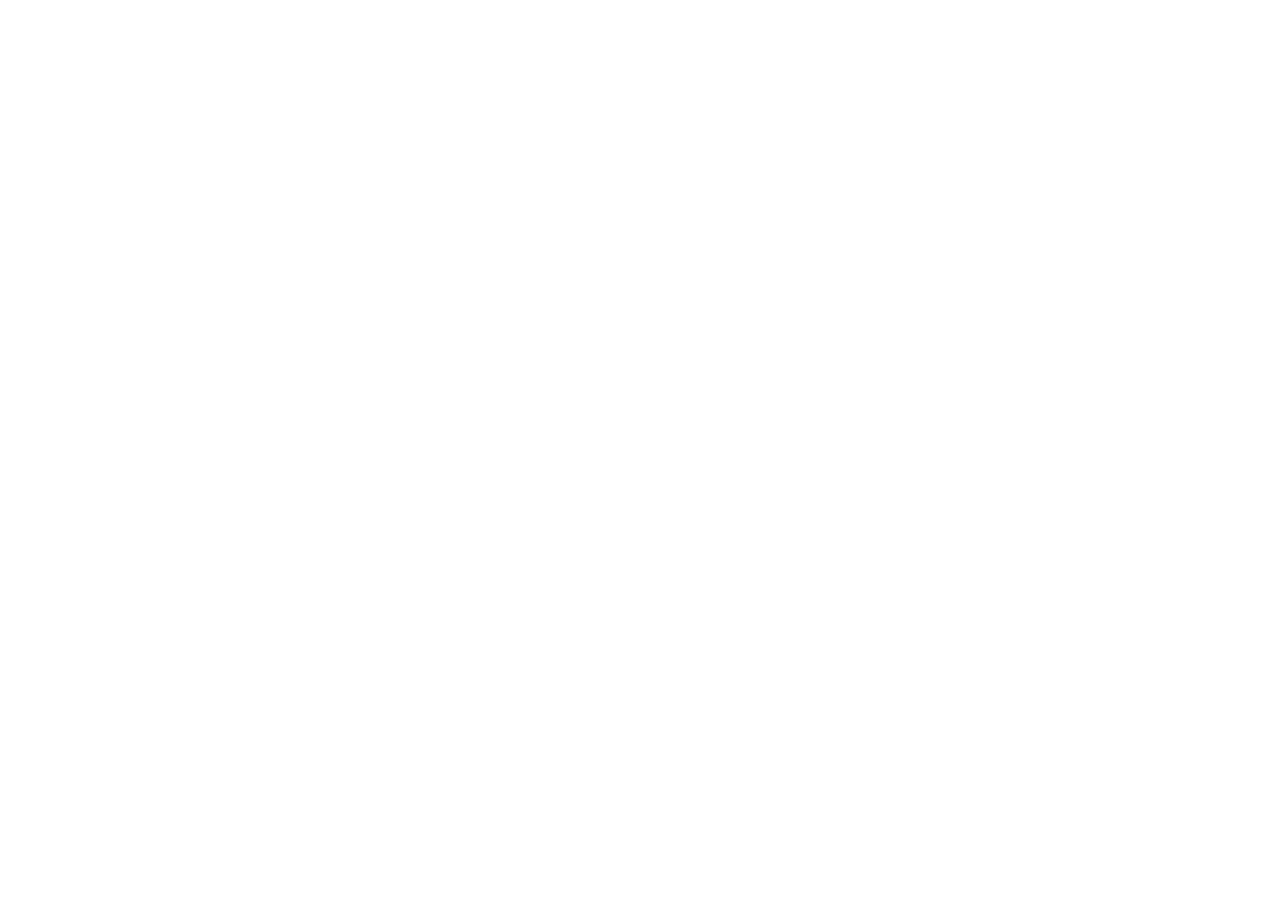
==== commit dec1d3aa: "Refactor1" ====
--- a/www/index.html
+++ b/www/index.html
@@ -16,9 +16,9 @@
     <!-- ionic/angularjs js -->
     <script src="lib/ionic/js/ionic.bundle.js"></script>
     <script src="lib/ionic/js/angular/angular-resource.js"></script>
+    <script src="lib/ionic/js/angular/angular-translate.min.js"></script>
 
-    <!-- cordova script (this will be a 404 during development) -->
-    <script src="cordova.js"></script>
+   <!-- cordova script (this will be a 404 during development) -->
 
     <!-- your app's js -->
     <script src="js/app.js"></script>
--- a/www/css/myCSS.css
+++ b/www/css/myCSS.css
@@ -1,7 +1,11 @@
-.no-style{
+.no-style {
   border: 0;
   width: 100%;
   background: transparent;
 }
-.generic-background{
+
+.fixed-div {
+  bottom: 0px;
+  position: absolute;
+  z-index: 1519;
 }
